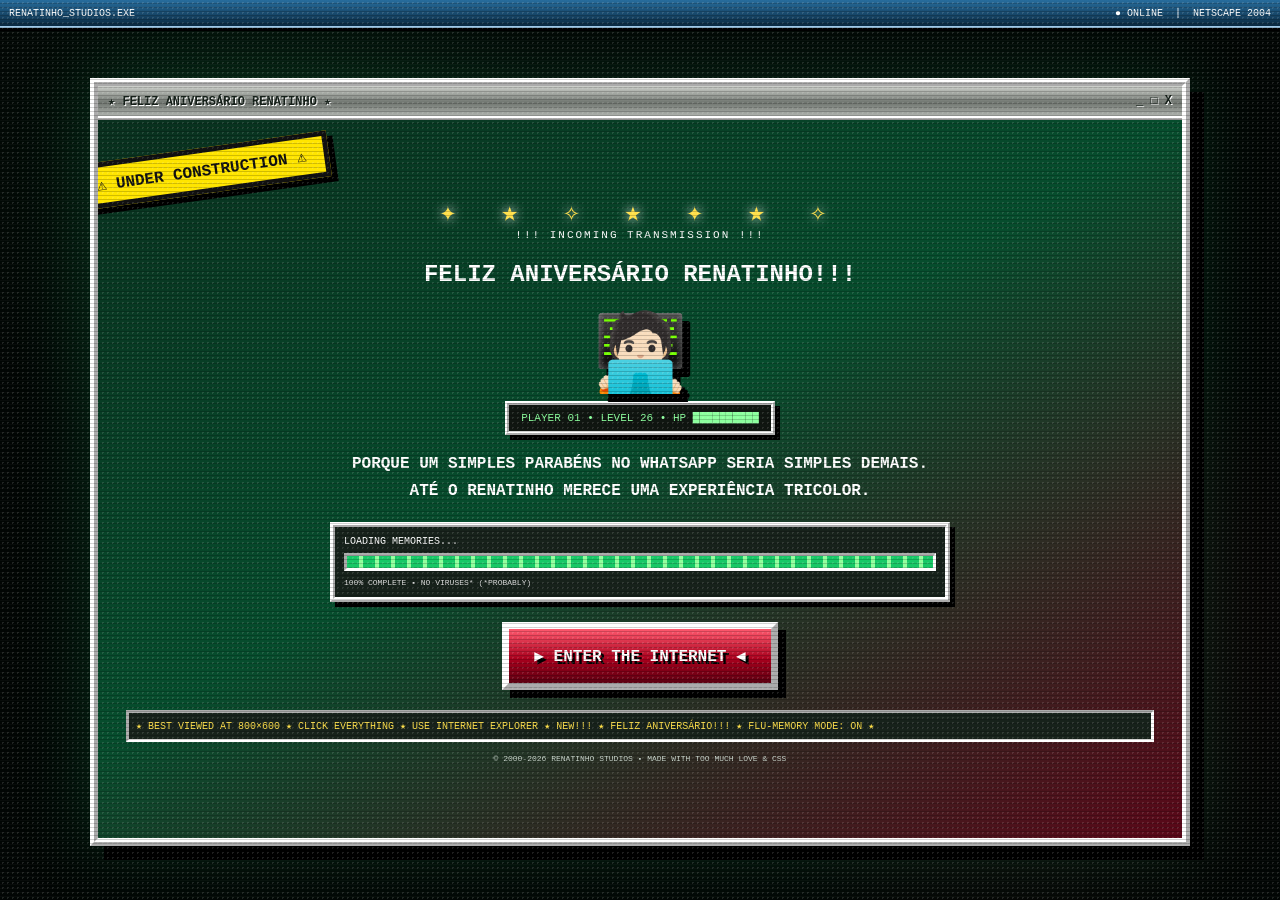
==== index.html @ a05a6ca0 "Add files via upload" ====
<!doctype html>
<html lang="pt-BR">
<head>
<meta charset="utf-8">
<meta name="viewport" content="width=device-width,initial-scale=1,viewport-fit=cover">
<meta name="theme-color" content="#061b12">
<title>★ RENATINHO BIRTHDAY INTERNET ★</title>
<link rel="stylesheet" href="style.css?v=14">

<style>
/* V10 readability + heart finale */
.card-title,.memory-card h3,.memory-card .tag,.card-label,.memory-card strong{font-family:Arial,sans-serif!important;color:#fff!important;text-shadow:2px 2px 0 #111,0 0 5px #000!important;font-weight:900!important;letter-spacing:.4px}
.memory-card .tag{background:#111!important;border:3px solid #fff!important;padding:4px 7px!important;display:inline-block}
.final-unlock{background:linear-gradient(135deg,#fff0f5,#ffd2dc,#b8ffd0)!important;position:relative;overflow:hidden}
.final-unlock:before,.final-unlock:after{content:"♥";position:absolute;font-size:42px;opacity:.28;animation:heartFloat 3s infinite ease-in-out}
.final-unlock:before{left:7%;bottom:8%}.final-unlock:after{right:9%;top:8%;animation-delay:1s}
.final-inner{background:radial-gradient(circle at 50% 30%,rgba(255,80,130,.25),transparent 30%),linear-gradient(135deg,#fff,#ffd6e1)!important}
.final-lock{font-size:68px!important;animation:heartBeat 1s infinite}
.final-inner h3{color:#8d1738;text-shadow:2px 2px #fff}
@keyframes heartBeat{50%{transform:scale(1.18);filter:drop-shadow(0 0 14px #ff4d75)}}@keyframes heartFloat{50%{transform:translateY(-20px) rotate(10deg)}}
</style>
<style>
.legacy-grid-3{grid-template-columns:repeat(3,minmax(0,1fr))!important}
.slideshow-frame{width:min(240px,90%)!important;height:170px!important;position:relative}
.slideshow-frame img{width:100%;height:100%;object-fit:cover}
.photo-caption{font-size:9px;min-height:28px;padding:4px 8px;color:#111;font-weight:bold}
.photo-controls{display:flex;justify-content:center;gap:5px;padding:7px;flex-wrap:wrap}
.capsule-stats{background:#111;color:#8dffb4;font:10px monospace;padding:10px;margin:10px 0;border:4px ridge #fff;line-height:1.7}
.capsule-content{margin-top:10px}
@media(max-width:900px){.legacy-grid-3{grid-template-columns:1fr!important}}
</style>
</head>
<body>
<div class="crt"></div>
<div class="scan-noise"></div>
<div class="cursor-spark" id="cursorSpark"></div>

<section id="intro" class="screen intro-screen">
  <div class="topbar"><span>RENATINHO_STUDIOS.EXE</span><span>● ONLINE&nbsp;&nbsp;|&nbsp;&nbsp;NETSCAPE 2004</span></div>
  <div class="intro-window">
    <div class="window-title"><span>★ FELIZ ANIVERSÁRIO RENATINHO ★</span><span>_ □ X</span></div>
    <div class="intro-content">
      <div class="construction">⚠ UNDER CONSTRUCTION ⚠</div>
      <div class="spark-row">✦ ★ ✧ ★ ✦ ★ ✧</div>
      <div class="tiny blink">!!! INCOMING TRANSMISSION !!!</div>
      <h1>FELIZ ANIVERSÁRIO <span>RENATINHO!!!</span></h1>
      <div class="hero-avatar" aria-label="Renatinho">🧑🏻‍💻</div>
      <div class="level-chip">PLAYER 01 • LEVEL 26 • HP ██████████</div>
      <p class="intro-copy">PORQUE UM SIMPLES PARABÉNS NO WHATSAPP SERIA SIMPLES DEMAIS.<br>ATÉ O RENATINHO MERECE UMA EXPERIÊNCIA TRICOLOR.</p>
      <div class="loading"><span>LOADING MEMORIES...</span><b><i></i></b><small>100% COMPLETE • NO VIRUSES* (*PROBABLY)</small></div>
      <button id="startBtn" class="start-button">▶ ENTER THE INTERNET ◀</button>
      <div class="marquee"><span>★ BEST VIEWED AT 800×600 ★ CLICK EVERYTHING ★ USE INTERNET EXPLORER ★ NEW!!! ★ FELIZ ANIVERSÁRIO!!! ★ FLU-MEMORY MODE: ON ★</span></div>
      <div class="intro-foot">© 2000-2026 RENATINHO STUDIOS • MADE WITH TOO MUCH LOVE &amp; CSS</div>
    </div>
  </div>
</section>

<section id="site" class="screen site-screen hidden">
  <div class="desktop">
    <header class="sitebar">
      <div class="brand"><b>RENATINHO</b><small>2000</small></div>
      <div class="site-title"><span class="blink">★ SPECIAL EDITION ★</span><h2>FELIZ ANIVERSÁRIO RENATINHO</h2><p>THE MOST ADVANCED BIRTHDAY WEBSITE OF 2004*</p></div>
      <div class="status-box">● ONLINE<br><b>VISITOR #000026</b></div>
    </header>

    <div class="desktop-body">
      <aside class="sidebar">
        <div class="win-box tilted-left">
          <div class="box-head">RENATINHO.EXE</div>
          <div class="profile">
            <div class="mini-avatar">🧑🏻‍💻</div>
            <b>STATUS: AWESOME</b>
            <span>LEVEL: +1 YEAR</span>
            <span>MOOD: ★★★★★</span>
          </div>
        </div>

        <div class="win-box">
          <div class="box-head">NAVIGATION</div>
          <button class="nav-btn" data-scroll="cards">★ MEMORY CARDS</button>
          <button class="nav-btn" data-scroll="playlist">♫ MUSIC ZONE</button>
          <button class="nav-btn" data-scroll="legacy">💾 OLD INTERNET ZONE</button>
          <button class="nav-btn" data-scroll="future">✉️ POSTERITY MESSAGE</button>
          <a class="nav-btn friend-link" href="create.html">✦ FRIEND CARD FACTORY</a>
        </div>

        <div class="win-box construction-box">
          <div>⚠ UNDER<br>CONSTRUCTION ⚠</div>
          <small>PLEASE EXCUSE<br>THE AWESOME</small>
        </div>

        <div class="visitor-counter">YOU ARE VISITOR<br><strong>#000013</strong><br><span>◉ ◉ ◉ ◉ ◉</span></div>
      </aside>

      <main class="main-column">
        <section class="welcome win-box">
          <div class="box-head">WELCOME_TO_RENATINHO_WORLD.HTML</div>
          <div class="welcome-inner">
            <div class="floating-emojis">💚 ✨ 🦖 ⚽ 💿 📖 ⭐</div>
            <div class="welcome-text">
              <div class="tiny">!!! SELECT YOUR MEMORY !!!</div>
              <h3>MUITOS AMIGOS.<br><span>MUITOS CARTÕES.<br>UMA FASE NOVA.</span></h3>
              <p>Cada cartão tem uma animação própria — e a quantidade de amigos é ilimitada. Clique, abra, aumente o som e deixe a internet de 2004 fazer o que a internet de 2026 já esqueceu.</p>
            </div>
            <div class="renatinho-stage">
              <div class="halo"></div>
              <div class="pixel-person" id="renatinhoAvatar" title="click me...">🧑🏻‍💻</div>
              <div class="floating-label">RENATINHO<br><b>★ 26 ★</b></div>
            </div>
          </div>
        </section>

<section id="playlist" class="playlist-section win-box">
          <div class="box-head">♫ RENATINHO_PLAYLIST.EXE</div>
          <div id="playlistContent" class="playlist-content">
            <div class="disc">💿</div>
            <div><b>THE SOUNDTRACK IS WAITING</b><p>As músicas escolhidas pelos amigos aparecem aqui depois que os cartões forem publicados.</p></div>
          </div>
        </section>

        <section id="cards" class="cards-section">
          <div class="section-head"><span>★ MEMORY CARDS ★</span><small>CLICK TO OPEN</small></div>
          <div id="cardsGrid" class="cards-grid"></div>
        </section>

        
        <section id="finalUnlock" class="final-unlock win-box">
          <div class="box-head">★ ♥ THE LOVE FILE ♥ ★</div>
          <div class="final-inner">
            <div class="final-lock">🔒</div>
            <div>
              <div class="tiny blink">ALL FRIEND FILES MUST BE OPENED</div>
              <h3>THERE IS STILL ONE FILE LEFT...</h3>
              <p id="finalStatus">MEMORY FILES: <b>0 / 0</b></p>
              <button id="finalBtn" class="final-button" disabled>🔒 ♥ LOVE FILE ♥</button>
            </div>
          </div>
        </section>
<section id="legacy" class="legacy-zone win-box retro-zone-fixed">
          <div class="box-head legacy-head">★ OLD INTERNET ZONE ★</div>
          <div class="legacy-grid legacy-grid-3">
            <div class="retro-app msn-app">
              <div class="app-title">🟢 RENATINHO'S MSN MESSENGER</div>
              <div class="msn-body"><div class="msn-avatar">🙂</div><div><b>Renatinho</b><br><span>online • birthday mode</span><p id="msnTyping">Renatinho is typing...</p></div></div>
            </div>
            <div class="retro-app photobooth">
              <div class="app-title">📸 FRIENDS PHOTO BOOTH</div>
              <div class="photo-frame slideshow-frame" id="photoFrame"><div id="photoSlideEmpty">NO PHOTOS YET<br><span>THE FRIEND CARDS WILL FILL THIS</span></div><img id="photoSlide" alt="" hidden></div>
              <div id="photoCaption" class="photo-caption">As fotos dos cartões aparecerão aqui.</div>
              <div class="photo-controls"><button id="photoPrev" class="pixel-btn">◀</button><button id="photoPlay" class="pixel-btn">▶ SLIDESHOW</button><button id="photoNext" class="pixel-btn">▶</button></div>
            </div>
            <div class="retro-app floppy">
              <div class="app-title">💾 SAVE TO FLOPPY</div><div class="floppy-disc">💾</div>
              <button id="saveFloppy" class="pixel-btn">SAVE MEMORY</button><div id="floppyStatus">READY</div>
            </div>
          </div>
        </section>
<section id="future" class="future-section win-box">
          <div class="box-head">✉️ MESSAGE TO POSTERITY.EXE</div>
          <div class="future-inner"><h3>RENATINHO, WRITE TO YOUR FUTURE SELF</h3><p>Esta aba é só dele. Um recado para o Renatinho do futuro.</p><textarea id="futureMessage" rows="8" maxlength="1200" placeholder="Querido Renatinho do futuro..."></textarea><div class="future-actions"><button id="saveFuture" class="pixel-btn">💾 SEAL MESSAGE</button><span id="futureStatus">UNSEALED</span></div></div>
        </section>
      </main>
    </div>

    <footer class="site-footer">
      <span>★ BEST VIEWED AT 800×600 ★</span><span>MADE WITH TABLES, MARQUEES &amp; LOVE</span><span>NO COOKIES • NO ADS • JUST BIRTHDAY</span>
    </footer>
  </div>
</section>

<div id="modal" class="modal hidden" aria-hidden="true">
  <div class="modal-backdrop"></div>
  <div class="card-window" id="cardWindow">
    <div class="window-title"><span id="modalFile">FRIEND_CARD.EXE</span><button id="closeCard" aria-label="Fechar">X</button></div>
    <div class="card-opening" id="cardOpening"></div>
    <div class="card-content" id="cardContent"></div>
    <div class="music-bar hidden" id="musicBar"><span class="music-eq">♫</span><span id="musicName">NOW PLAYING</span><button id="musicPause">❚❚</button></div>
  </div>
</div>

<script src="script.js?v=9"></script>
</body>
</html>
---- style.css ----
*{box-sizing:border-box}
:root{--g:#0b6b3c;--g2:#18b866;--lime:#8cff9e;--r:#b70e2d;--r2:#ff3d59;--w:#f4f1df;--dark:#10261a;--gold:#ffe04a;--silver:#cfd2cb;--pixel:"Courier New",monospace}
html,body{margin:0;width:100%;height:100%;background:#07150d;color:#fff;font-family:var(--pixel);overflow-x:hidden}
body{background:radial-gradient(circle at 20% 20%,rgba(30,255,130,.08),transparent 25%),radial-gradient(circle at 80% 70%,rgba(255,20,70,.08),transparent 28%),#020604}
button{font:inherit}.hidden{display:none!important}.screen{min-height:100vh;width:100vw}
.crt,.scan-noise{position:fixed;inset:0;pointer-events:none;z-index:9999}
.crt{background:repeating-linear-gradient(0deg,rgba(0,0,0,.18) 0 1px,transparent 1px 4px);mix-blend-mode:multiply}
.scan-noise{opacity:.12;background-image:radial-gradient(#fff 0 1px,transparent 1px);background-size:5px 5px}
.topbar{position:fixed;top:0;left:0;right:0;height:28px;background:linear-gradient(#276d9d,#0a2940);border-bottom:2px solid #9ec8e8;box-shadow:0 3px #000;display:flex;justify-content:space-between;align-items:center;padding:0 9px;font-size:10px;z-index:20}
.intro-screen{display:grid;place-items:center;padding:44px 20px 20px;background:radial-gradient(circle at 50% 42%,rgba(20,150,80,.2),transparent 35%),repeating-linear-gradient(0deg,transparent 0 3px,rgba(255,255,255,.025) 3px 4px)}
.intro-window{width:min(1100px,96vw);min-height:min(760px,calc(100vh - 70px));border:8px ridge #fff;background:linear-gradient(150deg,#092e1d 0%,#064d2d 48%,#5a0718 100%);box-shadow:14px 14px #000,0 0 70px rgba(24,184,102,.22);position:relative;overflow:hidden}
.window-title{height:34px;padding:7px 10px;background:linear-gradient(#cdd0cb,#6f756f 55%,#aeb2ad);color:#152019;border-bottom:4px ridge #fff;display:flex;align-items:center;justify-content:space-between;font-weight:bold;font-size:12px;text-shadow:1px 1px #fff}
.intro-content{min-height:calc(min(760px,100vh - 70px) - 42px);display:flex;flex-direction:column;align-items:center;justify-content:center;padding:28px;position:relative}
.construction{position:absolute;left:-25px;top:28px;background:#ffe500;color:#111;border:5px solid #111;padding:8px 18px;transform:rotate(-8deg);box-shadow:6px 6px #000;font-weight:bold;animation:shake .35s steps(2) infinite}
.spark-row{font-size:28px;color:var(--gold);letter-spacing:14px;text-shadow:0 0 12px #fff;animation:glow 1s infinite alternate}
.tiny{font-size:11px;letter-spacing:2px}.blink{animation:blink .7s steps(2) infinite}
.intro h1{font-family:var(--pixel);font-size:clamp(30px,6vw,70px);text-align:center;line-height:1.1;margin:14px 0;text-shadow:7px 7px #000,0 0 12px #fff}
.intro h1 span{display:block;color:var(--r2);-webkit-text-stroke:2px #fff;animation:bob .8s ease-in-out infinite alternate}
.hero-avatar{font-size:76px;filter:drop-shadow(8px 8px #000);animation:heroBob 1.2s ease-in-out infinite}
.level-chip{background:#101611;border:4px ridge #fff;padding:7px 12px;font-size:11px;color:var(--lime);box-shadow:5px 5px #000}
.intro-copy{text-align:center;line-height:1.7;font-weight:bold;color:#fff}
.loading{width:min(620px,90%);border:5px ridge #fff;background:#17221b;padding:9px;box-shadow:5px 5px #000;font-size:10px}
.loading b{display:block;height:18px;border:3px inset #fff;background:#222;margin:6px 0;overflow:hidden}.loading i{display:block;width:100%;height:100%;background:repeating-linear-gradient(90deg,#17c866 0 12px,#91ff9d 12px 16px);animation:loading 1.3s linear infinite}
.loading small{font-size:8px;color:#ddd}.start-button{margin:20px 0;border:7px outset #fff;background:linear-gradient(#ff596e,#a9001d 55%,#5b0010);color:#fff;padding:17px 25px;font-size:16px;font-weight:bold;box-shadow:8px 8px #000;text-shadow:3px 3px #000;cursor:pointer;animation:buttonPulse 1s infinite}.start-button:active{border-style:inset;transform:translate(4px,4px);box-shadow:4px 4px #000}
.marquee{width:100%;overflow:hidden;white-space:nowrap;background:#17221b;border:3px inset #fff;padding:7px;color:var(--gold);font-size:10px}.marquee span{display:inline-block;animation:marquee 16s linear infinite}
.intro-foot{margin-top:12px;font-size:8px;color:#c9d5cc}
.site-screen{padding:0;background:linear-gradient(180deg,#0b2b1b,#15552f 42%,#2a0b13);min-height:100vh}
.desktop{min-height:100vh;width:100vw;display:flex;flex-direction:column}
.sitebar{min-height:92px;background:linear-gradient(#126a42,#06331f);border-bottom:6px ridge #fff;display:grid;grid-template-columns:170px 1fr 170px;gap:10px;align-items:center;padding:9px 12px;box-shadow:0 7px #000;position:sticky;top:0;z-index:30}
.brand{font-size:25px;color:#fff;text-shadow:4px 4px #000}.brand small{color:var(--r2);font-size:13px}.site-title{text-align:center}.site-title span{font-size:9px;color:var(--gold)}.site-title h2{font-size:18px;margin:5px 0;color:#fff;text-shadow:3px 3px #000}.site-title p{font-size:8px;margin:0;color:#b8cfc1}.status-box{text-align:right;font-size:9px;color:var(--lime)}.status-box b{color:#fff}
.desktop-body{flex:1;display:grid;grid-template-columns:220px minmax(0,1fr);gap:12px;padding:14px;max-width:1500px;width:100%;margin:0 auto}
.sidebar{display:flex;flex-direction:column;gap:12px}.win-box{background:linear-gradient(#d7d9d3,#9da29c);border:6px ridge #fff;color:#111;box-shadow:7px 7px #000}.box-head{background:linear-gradient(#2a8d5c,#064b2c);color:#fff;border-bottom:4px ridge #fff;padding:7px 9px;font-size:9px;text-shadow:2px 2px #000}.profile{padding:11px;display:flex;flex-direction:column;gap:7px;font-size:9px}.mini-avatar{font-size:60px;text-align:center;animation:heroBob 1s infinite alternate}.nav-btn{margin:7px 8px;width:calc(100% - 16px);padding:9px;background:linear-gradient(#fff,#aeb3ad);border:4px outset #fff;color:#111;font-weight:bold;cursor:pointer;text-align:left}.nav-btn:hover{background:#d9ffdf}.construction-box{background:#ffe100;border-color:#111;padding:14px;text-align:center;font-weight:bold;transform:rotate(-2deg);animation:shake .4s steps(2) infinite}.construction-box small{display:block;margin-top:8px}.visitor-counter{background:#0a0e0b;color:var(--lime);border:4px inset #aaa;padding:10px;font-size:8px;text-align:center;box-shadow:inset 0 0 18px #000}.visitor-counter strong{font-size:18px;color:#fff}
.main-column{min-width:0;display:flex;flex-direction:column;gap:14px}.welcome-inner{min-height:280px;display:grid;grid-template-columns:1.25fr .75fr;gap:15px;padding:18px;background:linear-gradient(135deg,#dfe3dd,#a8ada6)}.floating-emojis{grid-column:1/-1;color:#0a7040;font-size:20px;letter-spacing:10px;animation:floatRow 2s ease-in-out infinite alternate}.welcome-text{padding:8px}.welcome-text h3{font-size:28px;line-height:1.15;margin:8px 0;text-shadow:3px 3px #fff}.welcome-text h3 span{color:#b20d2b}.welcome-text p{line-height:1.5;font-size:12px;max-width:650px}.renatinho-stage{position:relative;display:grid;place-items:center;min-height:210px;overflow:hidden;background:radial-gradient(circle,#8dff9d 0 2px,transparent 3px),#0b3320;background-size:25px 25px;border:6px inset #fff}.halo{position:absolute;width:180px;height:180px;border-radius:50%;background:radial-gradient(circle,rgba(255,255,255,.85),rgba(92,255,142,.3),transparent 70%);animation:halo 1.2s infinite alternate}.pixel-person{position:relative;font-size:115px;filter:drop-shadow(9px 9px #000);animation:heroDance .8s infinite alternate;z-index:2}.floating-label{position:absolute;bottom:12px;right:10px;background:#17221b;color:#fff;border:3px ridge #fff;padding:6px;font-size:9px;transform:rotate(-3deg);z-index:3}.floating-label b{color:var(--gold)}
.cards-section{background:#17221b;border:6px ridge #fff;box-shadow:7px 7px #000;padding-bottom:12px}.section-head{display:flex;justify-content:space-between;align-items:center;background:linear-gradient(#7a1026,#40040f);padding:9px 11px;border-bottom:4px ridge #fff;font-size:10px}.section-head small{color:var(--gold)}.cards-grid{display:grid;grid-template-columns:repeat(3,minmax(0,1fr));gap:14px;padding:14px}.memory-card{min-height:210px;position:relative;overflow:hidden;cursor:pointer;border:6px ridge #fff;background:linear-gradient(150deg,#0a5634,#062116 60%,#5d071a);box-shadow:7px 7px #000;transition:.18s transform,.18s filter}.memory-card:hover{transform:translateY(-7px) rotate(-1deg) scale(1.015);filter:brightness(1.18)}.memory-card:active{transform:translate(4px,4px)}.memory-card .shine{position:absolute;inset:-80% -20%;background:linear-gradient(110deg,transparent 42%,rgba(255,255,255,.28) 49%,transparent 56%);transform:translateX(-70%);animation:shine 3s infinite}.memory-card .corner{position:absolute;right:6px;top:6px;background:#ffe500;color:#111;border:3px solid #111;padding:3px 5px;font-size:7px;font-weight:bold}.memory-card .icon{font-size:70px;text-align:center;margin-top:18px;filter:drop-shadow(7px 7px #000)}.memory-card h4{text-align:center;font-size:12px;margin:8px 4px;color:#fff;text-shadow:2px 2px #000}.memory-card p{text-align:center;font-size:8px;color:#c8dfd0;padding:0 8px}.memory-card .open-label{position:absolute;bottom:8px;left:50%;transform:translateX(-50%);background:#fff;color:#111;border:4px outset #fff;padding:5px 8px;font-size:7px;font-weight:bold;white-space:nowrap}.card-stadium:hover .icon{animation:kick .45s infinite}.card-dino:hover .icon{animation:dino .35s infinite}.card-pirate:hover .icon{animation:sway .55s infinite}.card-music:hover .icon{animation:dance .3s infinite}.card-books:hover .icon{animation:page .7s infinite}.card-secret:hover .icon{animation:glitch .18s infinite}
.playlist-content{min-height:100px;padding:18px;display:flex;gap:18px;align-items:center;background:#17221b;color:#fff}.disc{font-size:55px;animation:spin 2s linear infinite}.playlist-content p{font-size:10px;color:#ccd7cf}.guestbook{padding-bottom:12px}.guestbook>p,.guest-lines{padding:0 12px;font-size:10px;line-height:2}.guestbook>p{color:#7a061c;font-weight:bold}.site-footer{margin-top:auto;min-height:38px;background:#08100b;border-top:4px ridge #fff;display:flex;justify-content:space-around;align-items:center;padding:8px;font-size:7px;color:#b6c4ba}
.modal{position:fixed;inset:0;z-index:2000;display:grid;place-items:center;padding:18px}.modal-backdrop{position:absolute;inset:0;background:rgba(0,0,0,.82);backdrop-filter:blur(3px)}.card-window{position:relative;width:min(860px,96vw);max-height:92vh;overflow:auto;background:#d9dad5;border:9px ridge #fff;color:#111;box-shadow:14px 14px #000,0 0 50px rgba(24,184,102,.35);z-index:1}.card-window .window-title button{background:#c5c8c2;border:3px outset #fff;padding:1px 8px;font-weight:bold;cursor:pointer}.card-opening{height:0;overflow:hidden;transition:.7s}.card-content{padding:22px;background:linear-gradient(135deg,#e9ebe7,#a9aea7);min-height:330px}.card-content .card-hero{display:grid;grid-template-columns:170px 1fr;gap:20px;align-items:center}.card-content .big-icon{font-size:120px;text-align:center;filter:drop-shadow(9px 9px #000)}.card-content h3{font-size:24px;margin:0 0 6px;text-shadow:3px 3px #fff}.card-content .from{font-size:10px;color:#6b071a}.card-content .msg{font-size:13px;line-height:1.7;background:#fffdf2;border:5px ridge #fff;padding:15px;box-shadow:6px 6px #000;margin-top:16px}.music-bar{display:flex;align-items:center;gap:9px;padding:8px 10px;background:#0b100c;color:#fff;border-top:5px ridge #fff;font-size:8px}.music-eq{color:var(--lime);font-size:18px;animation:equalize .4s infinite alternate}.music-bar button{margin-left:auto;padding:4px 8px;background:#ddd;border:3px outset #fff;cursor:pointer}.card-window.opening .card-content{animation:cardReveal .75s both}.card-window.anim-stadium .big-icon{animation:kick .55s 2}.card-window.anim-dino .big-icon{animation:dino .35s 4}.card-window.anim-pirate .big-icon{animation:sway .55s 4}.card-window.anim-music .big-icon{animation:dance .3s 8}.card-window.anim-books .big-icon{animation:page .7s 4}.card-window.anim-secret .big-icon{animation:glitch .18s 12}
@keyframes blink{50%{opacity:.25}}@keyframes glow{to{filter:brightness(1.8);transform:scale(1.03)}}@keyframes bob{to{transform:translateY(-5px)}}@keyframes heroBob{to{transform:translateY(-10px) rotate(2deg)}}@keyframes heroDance{to{transform:translateY(-12px) rotate(4deg) scale(1.04)}}@keyframes halo{to{transform:scale(1.12);opacity:.65}}@keyframes loading{to{transform:translateX(10px)}}@keyframes buttonPulse{50%{filter:brightness(1.25)}}@keyframes marquee{to{transform:translateX(-100%)}}@keyframes shake{0%,100%{transform:rotate(-2deg) translate(0)}50%{transform:rotate(-4deg) translate(3px,-2px)}}@keyframes floatRow{to{transform:translateY(-8px)}}@keyframes shine{0%,40%{transform:translateX(-80%)}70%,100%{transform:translateX(80%)}}@keyframes kick{0%,100%{transform:rotate(-7deg) translate(0)}50%{transform:rotate(9deg) translate(12px,-8px)}}@keyframes dino{0%,100%{transform:translateY(0) rotate(0)}50%{transform:translateY(-15px) rotate(-8deg)}}@keyframes sway{50%{transform:rotate(12deg) translateY(-7px)}}@keyframes dance{50%{transform:scale(1.16) rotate(8deg)}}@keyframes page{50%{transform:rotateY(45deg) scale(1.08)}}@keyframes glitch{0%,100%{transform:translate(0)}25%{transform:translate(-4px,2px)}50%{transform:translate(4px,-2px)}}@keyframes spin{to{transform:rotate(360deg)}}@keyframes cardReveal{from{opacity:0;transform:translateY(30px) scale(.92)}to{opacity:1;transform:none}}@keyframes equalize{to{transform:scale(1.3)}}
@media(max-width:900px){.sitebar{grid-template-columns:90px 1fr 90px}.brand{font-size:16px}.site-title h2{font-size:12px}.desktop-body{grid-template-columns:1fr}.sidebar{display:grid;grid-template-columns:repeat(3,1fr)}.cards-grid{grid-template-columns:repeat(2,minmax(0,1fr))}.welcome-inner{grid-template-columns:1fr}.renatinho-stage{min-height:190px}}
@media(max-width:600px){.intro-content{padding:20px 12px}.construction{font-size:8px}.spark-row{font-size:18px;letter-spacing:5px}.intro h1{font-size:29px}.hero-avatar{font-size:58px}.sitebar{grid-template-columns:1fr;position:relative;text-align:center}.brand,.status-box{text-align:center}.desktop-body{padding:8px}.sidebar{display:flex}.cards-grid{grid-template-columns:1fr}.card-content .card-hero{grid-template-columns:1fr}.card-content .big-icon{font-size:80px}.welcome-text h3{font-size:22px}.site-footer{flex-direction:column;gap:5px}}

/* V9 — brighter Y2K layer */
:root{--cream:#f7f5e8;--mint:#b8ffd0}
.site-screen{background:radial-gradient(circle at 15% 20%,rgba(80,255,150,.16),transparent 25%),radial-gradient(circle at 85% 70%,rgba(255,70,100,.12),transparent 28%),linear-gradient(180deg,#0d3a24,#1a6b3d 46%,#3b111d)}
.welcome-inner{background:linear-gradient(135deg,#f5f6ed,#c7d6c8)}
.cards-section{background:#1b2b21}
.playlist-section .playlist-content{background:linear-gradient(135deg,#162c20,#0d1912)}
.memory-card{background:linear-gradient(150deg,#16824d,#0c4e30 58%,#8b1930)}
.memory-card p{color:#e1f8e8}
.sidebar .win-box{background:linear-gradient(#eef1e9,#bfcbbf)}
.guestbook{background:linear-gradient(#f1f2eb,#bdc8be)}
.site-footer{background:#102118}

/* V9 final card + playlist + friend factory */
.friend-link{text-decoration:none;display:block;color:#111}
.final-unlock{background:linear-gradient(135deg,#fff6a7,#d7e8d8);border-color:#fff;box-shadow:8px 8px #000}
.final-inner{min-height:145px;padding:18px;display:flex;align-items:center;gap:22px;background:radial-gradient(circle at 20% 50%,rgba(255,230,0,.3),transparent 28%),linear-gradient(135deg,#eff9ee,#c6d9c8)}
.final-lock{font-size:64px;filter:drop-shadow(5px 5px #000);animation:lockPulse 1.1s infinite alternate}
.final-inner h3{margin:5px 0;font-size:20px;text-shadow:2px 2px #fff}.final-inner p{font-size:10px}
.final-button{border:6px outset #fff;background:#777;color:#ddd;padding:12px 16px;font-weight:bold;box-shadow:5px 5px #000;cursor:not-allowed}
.final-button.ready{background:linear-gradient(#ffea62,#b79a00);color:#111;cursor:pointer;animation:buttonPulse .8s infinite}
.playlist-content{display:grid;grid-template-columns:80px 1fr auto;gap:15px;align-items:center}
.playlist-disc{font-size:54px;animation:spin 2s linear infinite}.playlist-info{color:#fff}.playlist-info b{font-size:13px}.playlist-info p{font-size:9px;color:#ccebd5}
.playlist-controls{display:flex;gap:5px}.playlist-controls button{background:linear-gradient(#fff,#aab2aa);border:4px outset #fff;padding:8px;color:#111;font-weight:bold;cursor:pointer}
.final-card{background:linear-gradient(145deg,#f7f0a6,#b8ffd0,#ffb8c5)!important}.final-card-hero{display:grid;grid-template-columns:190px 1fr;gap:20px;align-items:center}.final-orbit{font-size:130px;text-align:center;color:#fff;text-shadow:0 0 12px #fff,7px 7px #111;animation:heroDance .7s infinite alternate}.final-signature{margin-top:18px;text-align:center;background:#111;color:#b8ffd0;border:5px ridge #fff;padding:14px;font-size:9px;line-height:1.8}.final-signature b{color:#ffe04a;font-size:13px}
@keyframes lockPulse{to{transform:scale(1.12) rotate(-5deg);filter:drop-shadow(5px 5px #000) brightness(1.2)}}
@media(max-width:700px){.playlist-content{grid-template-columns:60px 1fr}.playlist-controls{grid-column:1/-1}.final-card-hero{grid-template-columns:1fr}.final-orbit{font-size:80px}}

/* V12 final retro modules */
.legacy-zone,
.legacy-grid{display:grid;grid-template-columns:1fr 1fr;gap:12px;padding:14px}
.retro-app{background:#d8ded6;color:#111;border:6px ridge #fff;box-shadow:6px 6px #000;min-height:175px}
.app-title{background:linear-gradient(90deg,#073b25,#1e9c58);color:#fff;font-weight:bold;padding:6px;text-shadow:2px 2px #000}
.msn-body,.winamp-body{padding:14px}.msn-body{display:flex;gap:12px}.msn-avatar{font-size:50px}.msn-body span{font-size:9px;color:#17673c}.msn-body p{font-size:9px;background:#fff;padding:7px;border:3px inset #fff}.eq{letter-spacing:4px;color:#f33;font-size:22px;margin-bottom:10px}.player-controls{margin-top:14px}.player-controls button,.pixel-btn{background:linear-gradient(#fff,#bfc7bf);color:#111;border:4px outset #fff;padding:7px;font-weight:900;cursor:pointer;box-shadow:3px 3px #111}.photo-frame{margin:14px auto;width:145px;height:100px;border:7px ridge #fff;background:#222;color:#8dffb4;display:grid;place-items:center;text-align:center;font:11px "Courier New";overflow:hidden}.photo-frame img{width:100%;height:100%;object-fit:cover}.photobooth{text-align:center}.floppy{text-align:center}.floppy-disc{font-size:70px;margin:15px}.floppy #floppyStatus{font:9px "Courier New";margin:10px}.future-inner{background:linear-gradient(135deg,#ffe0e8,#fff,#c9ffd9);color:#111}.future-inner h3{color:#8d1738}.future-inner textarea{width:100%;box-sizing:border-box}.future-actions{display:flex;align-items:center;gap:12px;margin-top:8px}.future-actions span{font:10px "Courier New";background:#111;color:#8dffb4;padding:7px}.hidden{display:none!important}
@media(max-width:800px){.legacy-grid{grid-template-columns:1fr}}

/* V13 FINAL MODULES */
.legacy-zone,
.legacy-grid{display:grid;grid-template-columns:1fr 1fr;gap:12px;padding:14px}.retro-app{background:#d8ded6;color:#111;border:6px ridge #fff;box-shadow:6px 6px #000;min-height:175px}.app-title{background:linear-gradient(90deg,#073b25,#1e9c58);color:#fff;font-weight:bold;padding:6px;text-shadow:2px 2px #000}.msn-body,.winamp-body{padding:14px}.msn-body{display:flex;gap:12px}.msn-avatar{font-size:50px}.msn-body span{font-size:9px;color:#17673c}.msn-body p{font-size:9px;background:#fff;padding:7px;border:3px inset #fff}.eq{letter-spacing:4px;color:#f33;font-size:22px;margin-bottom:10px}.player-controls{margin-top:14px}.player-controls button,.pixel-btn{background:linear-gradient(#fff,#bfc7bf);color:#111;border:4px outset #fff;padding:7px;font-weight:900;cursor:pointer;box-shadow:3px 3px #111}.photo-frame{margin:14px auto;width:145px;height:100px;border:7px ridge #fff;background:#222;color:#8dffb4;display:grid;place-items:center;text-align:center;font:11px "Courier New";overflow:hidden}.photo-frame img{width:100%;height:100%;object-fit:cover}.photobooth{text-align:center}.floppy{text-align:center}.floppy-disc{font-size:70px;margin:15px}.floppy #floppyStatus{font:9px "Courier New";margin:10px}.guestbook-v13{padding:15px}.guest-intro{text-align:center;color:#fff;font-weight:900;text-shadow:2px 2px #111}.future-inner{padding:15px;background:linear-gradient(135deg,#ffe0e8,#fff,#c9ffd9);color:#111}.future-inner h3{color:#8d1738}.future-inner textarea{width:100%;box-sizing:border-box}.future-actions{display:flex;align-items:center;gap:12px;margin-top:8px}.future-actions span{font:10px "Courier New";background:#111;color:#8dffb4;padding:7px}.hidden{display:none!important}.secret-toast{position:fixed;left:50%;top:15%;transform:translateX(-50%);z-index:10000;background:#111;color:#8dffb4;border:6px ridge #fff;box-shadow:8px 8px #000;padding:18px;font:12px "Courier New";text-align:center;animation:toastIn .25s ease-out}.future-sealed{filter:saturate(.8)}
@keyframes toastIn{from{transform:translateX(-50%) scale(.7);opacity:0}to{transform:translateX(-50%) scale(1);opacity:1}}
@media(max-width:800px){.legacy-grid{grid-template-columns:1fr}}

/* V14 cleanup */
.guest-note{font-size:9px;background:#111;color:#8dffb4;border:3px ridge #fff;padding:7px;line-height:1.5}.playlist-section{margin-bottom:22px}.legacy-grid-3{grid-template-columns:repeat(2,minmax(0,1fr))!important}.legacy-zone .winamp-app{display:none!important}@keyframes guestIn{from{transform:translateY(-8px);opacity:0}to{transform:none;opacity:1}}
@media(max-width:900px){.legacy-grid-3{grid-template-columns:1fr!important}}
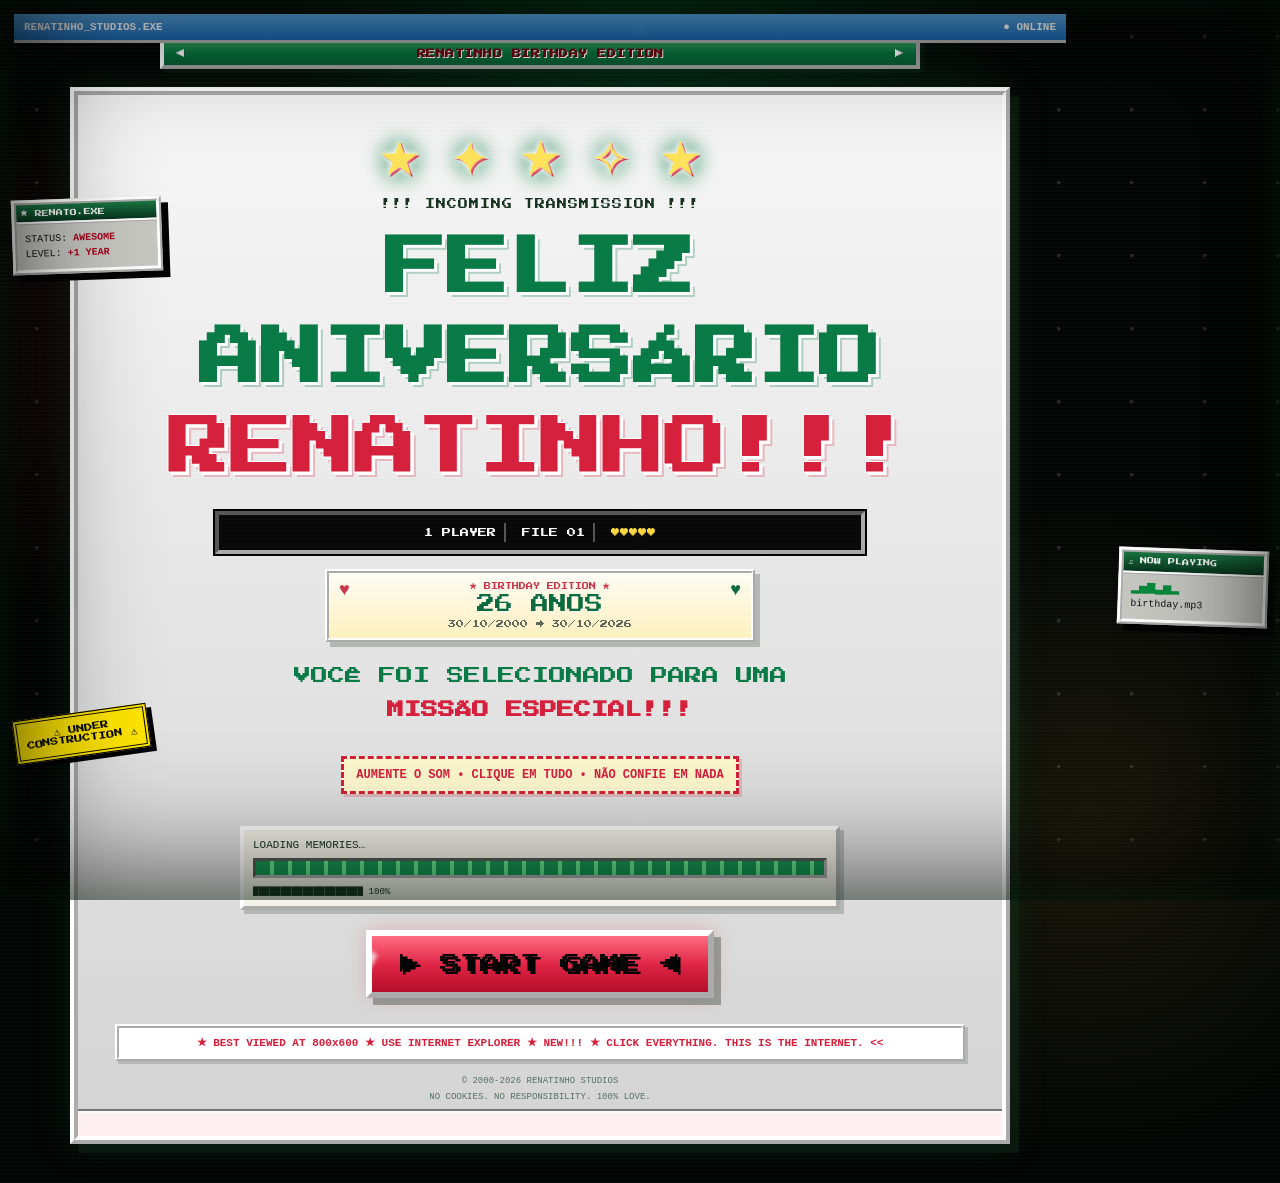
==== commit 1b08be1c: "Add files via upload" ====
--- a/index.html
+++ b/index.html
@@ -1,183 +1,185 @@
 <!doctype html>
 <html lang="pt-BR">
 <head>
-<meta charset="utf-8">
-<meta name="viewport" content="width=device-width,initial-scale=1,viewport-fit=cover">
-<meta name="theme-color" content="#061b12">
-<title>★ RENATINHO BIRTHDAY INTERNET ★</title>
-<link rel="stylesheet" href="style.css?v=14">
-
+  <meta charset="utf-8">
+  <meta name="viewport" content="width=device-width,initial-scale=1,viewport-fit=cover">
+  <meta name="theme-color" content="#063b24">
+  <title>★ FELIZ ANIVERSÁRIO RENATINHO ★</title>
+  <link rel="preconnect" href="https://fonts.googleapis.com">
+  <link rel="preconnect" href="https://fonts.gstatic.com" crossorigin>
+  <link href="https://fonts.googleapis.com/css2?family=Press+Start+2P&display=swap" rel="stylesheet">
+  <link rel="stylesheet" href="style.css">
 <style>
-/* V10 readability + heart finale */
-.card-title,.memory-card h3,.memory-card .tag,.card-label,.memory-card strong{font-family:Arial,sans-serif!important;color:#fff!important;text-shadow:2px 2px 0 #111,0 0 5px #000!important;font-weight:900!important;letter-spacing:.4px}
-.memory-card .tag{background:#111!important;border:3px solid #fff!important;padding:4px 7px!important;display:inline-block}
-.final-unlock{background:linear-gradient(135deg,#fff0f5,#ffd2dc,#b8ffd0)!important;position:relative;overflow:hidden}
-.final-unlock:before,.final-unlock:after{content:"♥";position:absolute;font-size:42px;opacity:.28;animation:heartFloat 3s infinite ease-in-out}
-.final-unlock:before{left:7%;bottom:8%}.final-unlock:after{right:9%;top:8%;animation-delay:1s}
-.final-inner{background:radial-gradient(circle at 50% 30%,rgba(255,80,130,.25),transparent 30%),linear-gradient(135deg,#fff,#ffd6e1)!important}
-.final-lock{font-size:68px!important;animation:heartBeat 1s infinite}
-.final-inner h3{color:#8d1738;text-shadow:2px 2px #fff}
-@keyframes heartBeat{50%{transform:scale(1.18);filter:drop-shadow(0 0 14px #ff4d75)}}@keyframes heartFloat{50%{transform:translateY(-20px) rotate(10deg)}}
-</style>
-<style>
-.legacy-grid-3{grid-template-columns:repeat(3,minmax(0,1fr))!important}
-.slideshow-frame{width:min(240px,90%)!important;height:170px!important;position:relative}
-.slideshow-frame img{width:100%;height:100%;object-fit:cover}
-.photo-caption{font-size:9px;min-height:28px;padding:4px 8px;color:#111;font-weight:bold}
-.photo-controls{display:flex;justify-content:center;gap:5px;padding:7px;flex-wrap:wrap}
-.capsule-stats{background:#111;color:#8dffb4;font:10px monospace;padding:10px;margin:10px 0;border:4px ridge #fff;line-height:1.7}
-.capsule-content{margin-top:10px}
-@media(max-width:900px){.legacy-grid-3{grid-template-columns:1fr!important}}
+/* V6 — CARD OPENING MUSIC / ONE-CLICK AUDIO */
+.card-open-audio{
+  position:fixed;left:50%;bottom:22px;transform:translateX(-50%);
+  z-index:10001;display:none;align-items:center;gap:8px;
+  padding:7px 10px;background:#080b09;color:#fff;
+  border:5px ridge #fff;box-shadow:5px 5px #000,0 0 20px rgba(0,255,102,.3);
+  font:7px var(--pixel);text-shadow:1px 1px #000;
+}
+.card-open-audio.show{display:flex}
+.card-open-audio .music-dot{width:8px;height:8px;background:#00ff66;border-radius:50%;box-shadow:0 0 10px #00ff66;animation:musicPulse .7s infinite alternate}
+.card-open-audio button{padding:5px 8px!important;font:7px var(--pixel)!important}
+@keyframes musicPulse{to{transform:scale(1.5);opacity:.45}}
 </style>
 </head>
 <body>
-<div class="crt"></div>
-<div class="scan-noise"></div>
-<div class="cursor-spark" id="cursorSpark"></div>
+  <div class="crt" aria-hidden="true"></div>
+  <div class="stars" aria-hidden="true"></div>
+  <div class="sparkle-layer" id="sparkleLayer" aria-hidden="true"></div>
+  <div class="emoji-sky" id="emojiSky" aria-hidden="true"></div>
 
-<section id="intro" class="screen intro-screen">
-  <div class="topbar"><span>RENATINHO_STUDIOS.EXE</span><span>● ONLINE&nbsp;&nbsp;|&nbsp;&nbsp;NETSCAPE 2004</span></div>
-  <div class="intro-window">
-    <div class="window-title"><span>★ FELIZ ANIVERSÁRIO RENATINHO ★</span><span>_ □ X</span></div>
-    <div class="intro-content">
-      <div class="construction">⚠ UNDER CONSTRUCTION ⚠</div>
-      <div class="spark-row">✦ ★ ✧ ★ ✦ ★ ✧</div>
-      <div class="tiny blink">!!! INCOMING TRANSMISSION !!!</div>
-      <h1>FELIZ ANIVERSÁRIO <span>RENATINHO!!!</span></h1>
-      <div class="hero-avatar" aria-label="Renatinho">🧑🏻‍💻</div>
-      <div class="level-chip">PLAYER 01 • LEVEL 26 • HP ██████████</div>
-      <p class="intro-copy">PORQUE UM SIMPLES PARABÉNS NO WHATSAPP SERIA SIMPLES DEMAIS.<br>ATÉ O RENATINHO MERECE UMA EXPERIÊNCIA TRICOLOR.</p>
-      <div class="loading"><span>LOADING MEMORIES...</span><b><i></i></b><small>100% COMPLETE • NO VIRUSES* (*PROBABLY)</small></div>
-      <button id="startBtn" class="start-button">▶ ENTER THE INTERNET ◀</button>
-      <div class="marquee"><span>★ BEST VIEWED AT 800×600 ★ CLICK EVERYTHING ★ USE INTERNET EXPLORER ★ NEW!!! ★ FELIZ ANIVERSÁRIO!!! ★ FLU-MEMORY MODE: ON ★</span></div>
-      <div class="intro-foot">© 2000-2026 RENATINHO STUDIOS • MADE WITH TOO MUCH LOVE &amp; CSS</div>
+  <main class="page">
+    <section class="intro" id="intro" aria-labelledby="introTitle">
+      <div class="window-tag"><span>RENATINHO_STUDIOS.EXE</span><span>● ONLINE</span></div>
+      <div class="game-chrome" aria-hidden="true"><span>◀</span><b>RENATINHO BIRTHDAY EDITION</b><span>▶</span></div>
+      <div class="intro-inner">
+        <div class="sparkle">★ ✦ ★ ✧ ★</div>
+        <p class="tiny">!!! INCOMING TRANSMISSION !!!</p>
+        <h1 id="introTitle"><span>FELIZ ANIVERSÁRIO</span><strong>RENATINHO!!!</strong></h1>
+        <div class="save-slot"><span>1 PLAYER</span><span>FILE 01</span><span>♥♥♥♥♥</span></div>
+        <div class="birthday-badge" aria-label="26 anos em 30 de outubro de 2026">
+          <span>★ BIRTHDAY EDITION ★</span><b>26 ANOS</b><small>30/10/2000 → 30/10/2026</small>
+        </div>
+        <p class="quest">VOCÊ FOI SELECIONADO PARA UMA<br><b>MISSÃO ESPECIAL!!!</b></p>
+        <p class="warning">AUMENTE O SOM • CLIQUE EM TUDO • NÃO CONFIE EM NADA</p>
+
+        <div class="loading-box" aria-label="Loading memories 100 percent">
+          <div>LOADING MEMORIES…</div>
+          <div class="loading-bar"><span></span></div>
+          <small>████████████████████ 100%</small>
+        </div>
+
+        <button id="enterBtn" class="start-btn" type="button">
+          <span>▶</span> START GAME <span>◀</span>
+        </button>
+
+        <div class="intro-marquee">
+          <span>★ BEST VIEWED AT 800x600 ★ USE INTERNET EXPLORER ★ NEW!!! ★ CLICK EVERYTHING. THIS IS THE INTERNET. &lt;&lt;</span>
+        </div>
+        <p class="copyright">© 2000-2026 RENATINHO STUDIOS<br>NO COOKIES. NO RESPONSIBILITY. 100% LOVE.</p>
+      </div>
+    </section>
+
+    <section class="wall hidden" id="wall" aria-labelledby="mainTitle">
+      <div class="game-banner"><span>PLAYER 1</span><b>RENATINHO</b><span>★ BIRTHDAY QUEST ★</span><span>PRESS START</span></div>
+      <header class="site-header">
+        <div class="logo">RENATINHO<br><span>2000</span></div>
+        <div class="title-block">
+          <div class="blink tiny">★ !!! SPECIAL EDITION !!! ★</div>
+          <h2 id="mainTitle">★ FELIZ ANIVERSÁRIO <em>RENATINHO!!!</em> ★</h2>
+          <p>UMA EXPERIÊNCIA INTERATIVA DE ALTA TECNOLOGIA DE 2004.</p>
+          <div class="age-mini">♥ 26 ANOS • 30/10/2026 • NASCIDO EM 30/10/2000 ♥</div>
+        </div>
+        <div class="visitor">YOU ARE VISITOR<br><b>#000013</b></div>
+      </header>
+
+      <div class="world-map-label"><span>SELECT YOUR MEMORIES</span><b>★ WORLD MAP ★</b><span>▲ ▼ MOVE • A ENTER • B BACK</span></div>
+      <div class="pixel-ground" aria-hidden="true"><span></span><span></span><span></span><span></span><span></span><span></span><span></span><span></span></div>
+
+      <div class="console-hud" aria-label="Status do jogo">
+        <div class="hud-main"><span>PLAYER: <b>RENATINHO</b></span>
+        <span>LEVEL: <b>BIRTHDAY</b></span>
+        <span>LIVES: <b>♥ ♥ ♥ ♥ ♥</b></span>
+        <span>SCORE: <b id="score">000000</b></span>
+        <span>MEMORIES: <b id="progress">0/6</b></span></div>
+        <div class="hud-items"><span>🪙 <b id="coins">00</b></span><span>★ <b id="starsCollected">00</b></span><span>FILE <b>01</b></span></div>
+      </div>
+
+      <div class="retro-controls" aria-hidden="true"><span class="dpad">▲<i>◀</i><b>●</b><i>▶</i>▼</span><span class="control-help">A = ENTER &nbsp; B = BACK &nbsp; START = BEGIN</span><span class="ab">A<br><small>B</small></span></div>
+
+
+      <div class="notice">
+        <span class="new">NEW!!!</span>
+        <span>CLIQUE EM UMA FASE PARA DESBLOQUEAR UMA MEMÓRIA.</span>
+        <span class="blink">PRESS ENTER</span>
+      </div>
+
+      
+      
+      <div class="visitor-bar" aria-hidden="true">
+        <span>☻ YOU ARE VISITOR</span>
+        <strong id="visitorNumber">0001337</strong>
+        <span>★ TO THE COOLEST BIRTHDAY SITE ON THE INTERNET ★</span>
+        <span>♣ SIGN MY GUESTBOOK</span>
+      </div>
+<button id="openMakerBtn" type="button">🛠 CARD MAKER</button>
+      </div>
+
+<section class="playlist-box" aria-label="Playlist de aniversário">
+        <div class="playlist-head">
+          <div><span class="playlist-icon">♫</span><b>RENATINHO'S BIRTHDAY PLAYLIST</b><small>★ MÚSICAS DOS AMIGOS ★</small></div>
+          <span class="playlist-date">30/10/2026</span>
+        </div>
+        <div class="playlist-body">
+          <div class="playlist-window">
+            <div class="playlist-screen"><span id="nowPlaying">♪ SELECIONE UMA MÚSICA</span><small id="nowPlayingFriend">A playlist está esperando os amigos.</small></div>
+            <div class="playlist-controls"><button id="playlistPlay" type="button" aria-label="Reproduzir música">▶</button><button id="playlistPause" type="button" aria-label="Pausar música">Ⅱ</button><button id="playlistStop" type="button" aria-label="Parar música">■</button><div class="playlist-progress"><span id="playlistProgress"></span></div></div>
+          </div>
+          <div class="playlist-list" id="playlistList"><div class="playlist-empty">♪ NENHUMA MÚSICA ADICIONADA AINDA.<br><small>Os amigos podem colocar seus arquivos depois.</small></div></div>
+        </div>
+        <audio id="audioPlayer" preload="metadata"></audio>
+      </section>
+
+      <div class="world-progress" aria-hidden="true"><span id="worldProgressFill"></span></div>
+      <section class="cards-grid" id="cardsGrid" aria-label="Cartões de aniversário"></section>
+
+      <div class="level-clear hidden" id="levelClear">★ CONGRATULATIONS ★<small>ALL WORLDS CLEARED • 100% COMPLETE</small></div>
+
+      <div class="all-unlocked hidden" id="allUnlocked">
+        ★ ★ ★ ALL MEMORIES UNLOCKED ★ ★ ★
+        <small>VOCÊ DESCOBRIU O ARQUIVO SECRETO.</small>
+      </div>
+
+      <button class="final-card hidden" id="finalCard" type="button">
+        <span class="final-star">★</span>
+        <span class="final-title">SECRET FINAL FILE</span>
+        <span class="final-subtitle">[ ACCESS GRANTED ]</span>
+      </button>
+
+      <footer class="site-footer">
+        <div>BEST VIEWED AT 800x600 • MADE WITH ✦ GLITTER ✦ MS PAINT ✦ HTML</div>
+        <div>CLICK EVERYTHING. THIS IS THE INTERNET. &lt;&lt; <span class="blink">ONLINE!!!</span></div>
+      
+        <div class="public-secret-notice">
+          ★ FRIEND CARDS ARE CLASSIFIED ★ &nbsp;•&nbsp; SURPRISE MODE: ON &nbsp;•&nbsp;
+          <span>DO NOT SPOIL RENATINHO!!!</span>
+        </div>
+</footer>
+    </section>
+  </main>
+<div class="world-start hidden" id="worldStart" aria-hidden="true"><div class="world-start-card"><small id="worldStartSmall">WORLD 01</small><strong id="worldStartTitle">READY?</strong><span>PRESS A</span></div></div>
+
+  <div class="modal hidden" id="modal" aria-hidden="true">
+    <div class="modal-backdrop"></div>
+    <div class="modal-box" id="modalBox" role="dialog" aria-modal="true" aria-labelledby="modalTitle">
+      <button class="close" id="closeBtn" type="button" aria-label="Fechar">X</button>
+      <div class="modal-topbar"><span>● ● ●</span><b id="modalFile">MEMORY.EXE</b><span>_ □ X</span></div>
+      <div id="animation"></div>
+      <div class="message" id="message"></div>
     </div>
   </div>
-</section>
 
-<section id="site" class="screen site-screen hidden">
-  <div class="desktop">
-    <header class="sitebar">
-      <div class="brand"><b>RENATINHO</b><small>2000</small></div>
-      <div class="site-title"><span class="blink">★ SPECIAL EDITION ★</span><h2>FELIZ ANIVERSÁRIO RENATINHO</h2><p>THE MOST ADVANCED BIRTHDAY WEBSITE OF 2004*</p></div>
-      <div class="status-box">● ONLINE<br><b>VISITOR #000026</b></div>
-    </header>
+  <script src="script.js"></script>
 
-    <div class="desktop-body">
-      <aside class="sidebar">
-        <div class="win-box tilted-left">
-          <div class="box-head">RENATINHO.EXE</div>
-          <div class="profile">
-            <div class="mini-avatar">🧑🏻‍💻</div>
-            <b>STATUS: AWESOME</b>
-            <span>LEVEL: +1 YEAR</span>
-            <span>MOOD: ★★★★★</span>
-          </div>
-        </div>
-
-        <div class="win-box">
-          <div class="box-head">NAVIGATION</div>
-          <button class="nav-btn" data-scroll="cards">★ MEMORY CARDS</button>
-          <button class="nav-btn" data-scroll="playlist">♫ MUSIC ZONE</button>
-          <button class="nav-btn" data-scroll="legacy">💾 OLD INTERNET ZONE</button>
-          <button class="nav-btn" data-scroll="future">✉️ POSTERITY MESSAGE</button>
-          <a class="nav-btn friend-link" href="create.html">✦ FRIEND CARD FACTORY</a>
-        </div>
-
-        <div class="win-box construction-box">
-          <div>⚠ UNDER<br>CONSTRUCTION ⚠</div>
-          <small>PLEASE EXCUSE<br>THE AWESOME</small>
-        </div>
-
-        <div class="visitor-counter">YOU ARE VISITOR<br><strong>#000013</strong><br><span>◉ ◉ ◉ ◉ ◉</span></div>
-      </aside>
-
-      <main class="main-column">
-        <section class="welcome win-box">
-          <div class="box-head">WELCOME_TO_RENATINHO_WORLD.HTML</div>
-          <div class="welcome-inner">
-            <div class="floating-emojis">💚 ✨ 🦖 ⚽ 💿 📖 ⭐</div>
-            <div class="welcome-text">
-              <div class="tiny">!!! SELECT YOUR MEMORY !!!</div>
-              <h3>MUITOS AMIGOS.<br><span>MUITOS CARTÕES.<br>UMA FASE NOVA.</span></h3>
-              <p>Cada cartão tem uma animação própria — e a quantidade de amigos é ilimitada. Clique, abra, aumente o som e deixe a internet de 2004 fazer o que a internet de 2026 já esqueceu.</p>
-            </div>
-            <div class="renatinho-stage">
-              <div class="halo"></div>
-              <div class="pixel-person" id="renatinhoAvatar" title="click me...">🧑🏻‍💻</div>
-              <div class="floating-label">RENATINHO<br><b>★ 26 ★</b></div>
-            </div>
-          </div>
-        </section>
-
-<section id="playlist" class="playlist-section win-box">
-          <div class="box-head">♫ RENATINHO_PLAYLIST.EXE</div>
-          <div id="playlistContent" class="playlist-content">
-            <div class="disc">💿</div>
-            <div><b>THE SOUNDTRACK IS WAITING</b><p>As músicas escolhidas pelos amigos aparecem aqui depois que os cartões forem publicados.</p></div>
-          </div>
-        </section>
-
-        <section id="cards" class="cards-section">
-          <div class="section-head"><span>★ MEMORY CARDS ★</span><small>CLICK TO OPEN</small></div>
-          <div id="cardsGrid" class="cards-grid"></div>
-        </section>
-
-        
-        <section id="finalUnlock" class="final-unlock win-box">
-          <div class="box-head">★ ♥ THE LOVE FILE ♥ ★</div>
-          <div class="final-inner">
-            <div class="final-lock">🔒</div>
-            <div>
-              <div class="tiny blink">ALL FRIEND FILES MUST BE OPENED</div>
-              <h3>THERE IS STILL ONE FILE LEFT...</h3>
-              <p id="finalStatus">MEMORY FILES: <b>0 / 0</b></p>
-              <button id="finalBtn" class="final-button" disabled>🔒 ♥ LOVE FILE ♥</button>
-            </div>
-          </div>
-        </section>
-<section id="legacy" class="legacy-zone win-box retro-zone-fixed">
-          <div class="box-head legacy-head">★ OLD INTERNET ZONE ★</div>
-          <div class="legacy-grid legacy-grid-3">
-            <div class="retro-app msn-app">
-              <div class="app-title">🟢 RENATINHO'S MSN MESSENGER</div>
-              <div class="msn-body"><div class="msn-avatar">🙂</div><div><b>Renatinho</b><br><span>online • birthday mode</span><p id="msnTyping">Renatinho is typing...</p></div></div>
-            </div>
-            <div class="retro-app photobooth">
-              <div class="app-title">📸 FRIENDS PHOTO BOOTH</div>
-              <div class="photo-frame slideshow-frame" id="photoFrame"><div id="photoSlideEmpty">NO PHOTOS YET<br><span>THE FRIEND CARDS WILL FILL THIS</span></div><img id="photoSlide" alt="" hidden></div>
-              <div id="photoCaption" class="photo-caption">As fotos dos cartões aparecerão aqui.</div>
-              <div class="photo-controls"><button id="photoPrev" class="pixel-btn">◀</button><button id="photoPlay" class="pixel-btn">▶ SLIDESHOW</button><button id="photoNext" class="pixel-btn">▶</button></div>
-            </div>
-            <div class="retro-app floppy">
-              <div class="app-title">💾 SAVE TO FLOPPY</div><div class="floppy-disc">💾</div>
-              <button id="saveFloppy" class="pixel-btn">SAVE MEMORY</button><div id="floppyStatus">READY</div>
-            </div>
-          </div>
-        </section>
-<section id="future" class="future-section win-box">
-          <div class="box-head">✉️ MESSAGE TO POSTERITY.EXE</div>
-          <div class="future-inner"><h3>RENATINHO, WRITE TO YOUR FUTURE SELF</h3><p>Esta aba é só dele. Um recado para o Renatinho do futuro.</p><textarea id="futureMessage" rows="8" maxlength="1200" placeholder="Querido Renatinho do futuro..."></textarea><div class="future-actions"><button id="saveFuture" class="pixel-btn">💾 SEAL MESSAGE</button><span id="futureStatus">UNSEALED</span></div></div>
-        </section>
-      </main>
+    <div class="desktop-widgets" id="desktopWidgets" aria-hidden="true">
+      <div class="desktop-window mini-win win-a">
+        <div class="mini-title">★ RENATO.EXE</div>
+        <div class="mini-body">STATUS: <b>AWESOME</b><br>LEVEL: <b>+1 YEAR</b></div>
+      </div>
+      <div class="desktop-window mini-win win-b">
+        <div class="mini-title">♫ NOW PLAYING</div>
+        <div class="mini-body"><span class="eq">▂▅▇▃▆▂</span><br>birthday.mp3</div>
+      </div>
+      <div class="construction-badge">⚠ UNDER<br>CONSTRUCTION ⚠</div>
     </div>
 
-    <footer class="site-footer">
-      <span>★ BEST VIEWED AT 800×600 ★</span><span>MADE WITH TABLES, MARQUEES &amp; LOVE</span><span>NO COOKIES • NO ADS • JUST BIRTHDAY</span>
-    </footer>
-  </div>
-</section>
 
-<div id="modal" class="modal hidden" aria-hidden="true">
-  <div class="modal-backdrop"></div>
-  <div class="card-window" id="cardWindow">
-    <div class="window-title"><span id="modalFile">FRIEND_CARD.EXE</span><button id="closeCard" aria-label="Fechar">X</button></div>
-    <div class="card-opening" id="cardOpening"></div>
-    <div class="card-content" id="cardContent"></div>
-    <div class="music-bar hidden" id="musicBar"><span class="music-eq">♫</span><span id="musicName">NOW PLAYING</span><button id="musicPause">❚❚</button></div>
-  </div>
+<div class="card-open-audio" id="cardOpenAudio" aria-live="polite">
+  <span class="music-dot"></span><span id="cardMusicLabel">♫ NOW PLAYING</span>
+  <button type="button" id="cardMusicToggle">❚❚</button>
 </div>
 
-<script src="script.js?v=9"></script>
 </body>
-</html>+</html>
--- a/style.css
+++ b/style.css
@@ -1,84 +1,1175 @@
 *{box-sizing:border-box}
-:root{--g:#0b6b3c;--g2:#18b866;--lime:#8cff9e;--r:#b70e2d;--r2:#ff3d59;--w:#f4f1df;--dark:#10261a;--gold:#ffe04a;--silver:#cfd2cb;--pixel:"Courier New",monospace}
-html,body{margin:0;width:100%;height:100%;background:#07150d;color:#fff;font-family:var(--pixel);overflow-x:hidden}
-body{background:radial-gradient(circle at 20% 20%,rgba(30,255,130,.08),transparent 25%),radial-gradient(circle at 80% 70%,rgba(255,20,70,.08),transparent 28%),#020604}
-button{font:inherit}.hidden{display:none!important}.screen{min-height:100vh;width:100vw}
-.crt,.scan-noise{position:fixed;inset:0;pointer-events:none;z-index:9999}
-.crt{background:repeating-linear-gradient(0deg,rgba(0,0,0,.18) 0 1px,transparent 1px 4px);mix-blend-mode:multiply}
-.scan-noise{opacity:.12;background-image:radial-gradient(#fff 0 1px,transparent 1px);background-size:5px 5px}
-.topbar{position:fixed;top:0;left:0;right:0;height:28px;background:linear-gradient(#276d9d,#0a2940);border-bottom:2px solid #9ec8e8;box-shadow:0 3px #000;display:flex;justify-content:space-between;align-items:center;padding:0 9px;font-size:10px;z-index:20}
-.intro-screen{display:grid;place-items:center;padding:44px 20px 20px;background:radial-gradient(circle at 50% 42%,rgba(20,150,80,.2),transparent 35%),repeating-linear-gradient(0deg,transparent 0 3px,rgba(255,255,255,.025) 3px 4px)}
-.intro-window{width:min(1100px,96vw);min-height:min(760px,calc(100vh - 70px));border:8px ridge #fff;background:linear-gradient(150deg,#092e1d 0%,#064d2d 48%,#5a0718 100%);box-shadow:14px 14px #000,0 0 70px rgba(24,184,102,.22);position:relative;overflow:hidden}
-.window-title{height:34px;padding:7px 10px;background:linear-gradient(#cdd0cb,#6f756f 55%,#aeb2ad);color:#152019;border-bottom:4px ridge #fff;display:flex;align-items:center;justify-content:space-between;font-weight:bold;font-size:12px;text-shadow:1px 1px #fff}
-.intro-content{min-height:calc(min(760px,100vh - 70px) - 42px);display:flex;flex-direction:column;align-items:center;justify-content:center;padding:28px;position:relative}
-.construction{position:absolute;left:-25px;top:28px;background:#ffe500;color:#111;border:5px solid #111;padding:8px 18px;transform:rotate(-8deg);box-shadow:6px 6px #000;font-weight:bold;animation:shake .35s steps(2) infinite}
-.spark-row{font-size:28px;color:var(--gold);letter-spacing:14px;text-shadow:0 0 12px #fff;animation:glow 1s infinite alternate}
-.tiny{font-size:11px;letter-spacing:2px}.blink{animation:blink .7s steps(2) infinite}
-.intro h1{font-family:var(--pixel);font-size:clamp(30px,6vw,70px);text-align:center;line-height:1.1;margin:14px 0;text-shadow:7px 7px #000,0 0 12px #fff}
-.intro h1 span{display:block;color:var(--r2);-webkit-text-stroke:2px #fff;animation:bob .8s ease-in-out infinite alternate}
-.hero-avatar{font-size:76px;filter:drop-shadow(8px 8px #000);animation:heroBob 1.2s ease-in-out infinite}
-.level-chip{background:#101611;border:4px ridge #fff;padding:7px 12px;font-size:11px;color:var(--lime);box-shadow:5px 5px #000}
-.intro-copy{text-align:center;line-height:1.7;font-weight:bold;color:#fff}
-.loading{width:min(620px,90%);border:5px ridge #fff;background:#17221b;padding:9px;box-shadow:5px 5px #000;font-size:10px}
-.loading b{display:block;height:18px;border:3px inset #fff;background:#222;margin:6px 0;overflow:hidden}.loading i{display:block;width:100%;height:100%;background:repeating-linear-gradient(90deg,#17c866 0 12px,#91ff9d 12px 16px);animation:loading 1.3s linear infinite}
-.loading small{font-size:8px;color:#ddd}.start-button{margin:20px 0;border:7px outset #fff;background:linear-gradient(#ff596e,#a9001d 55%,#5b0010);color:#fff;padding:17px 25px;font-size:16px;font-weight:bold;box-shadow:8px 8px #000;text-shadow:3px 3px #000;cursor:pointer;animation:buttonPulse 1s infinite}.start-button:active{border-style:inset;transform:translate(4px,4px);box-shadow:4px 4px #000}
-.marquee{width:100%;overflow:hidden;white-space:nowrap;background:#17221b;border:3px inset #fff;padding:7px;color:var(--gold);font-size:10px}.marquee span{display:inline-block;animation:marquee 16s linear infinite}
-.intro-foot{margin-top:12px;font-size:8px;color:#c9d5cc}
-.site-screen{padding:0;background:linear-gradient(180deg,#0b2b1b,#15552f 42%,#2a0b13);min-height:100vh}
-.desktop{min-height:100vh;width:100vw;display:flex;flex-direction:column}
-.sitebar{min-height:92px;background:linear-gradient(#126a42,#06331f);border-bottom:6px ridge #fff;display:grid;grid-template-columns:170px 1fr 170px;gap:10px;align-items:center;padding:9px 12px;box-shadow:0 7px #000;position:sticky;top:0;z-index:30}
-.brand{font-size:25px;color:#fff;text-shadow:4px 4px #000}.brand small{color:var(--r2);font-size:13px}.site-title{text-align:center}.site-title span{font-size:9px;color:var(--gold)}.site-title h2{font-size:18px;margin:5px 0;color:#fff;text-shadow:3px 3px #000}.site-title p{font-size:8px;margin:0;color:#b8cfc1}.status-box{text-align:right;font-size:9px;color:var(--lime)}.status-box b{color:#fff}
-.desktop-body{flex:1;display:grid;grid-template-columns:220px minmax(0,1fr);gap:12px;padding:14px;max-width:1500px;width:100%;margin:0 auto}
-.sidebar{display:flex;flex-direction:column;gap:12px}.win-box{background:linear-gradient(#d7d9d3,#9da29c);border:6px ridge #fff;color:#111;box-shadow:7px 7px #000}.box-head{background:linear-gradient(#2a8d5c,#064b2c);color:#fff;border-bottom:4px ridge #fff;padding:7px 9px;font-size:9px;text-shadow:2px 2px #000}.profile{padding:11px;display:flex;flex-direction:column;gap:7px;font-size:9px}.mini-avatar{font-size:60px;text-align:center;animation:heroBob 1s infinite alternate}.nav-btn{margin:7px 8px;width:calc(100% - 16px);padding:9px;background:linear-gradient(#fff,#aeb3ad);border:4px outset #fff;color:#111;font-weight:bold;cursor:pointer;text-align:left}.nav-btn:hover{background:#d9ffdf}.construction-box{background:#ffe100;border-color:#111;padding:14px;text-align:center;font-weight:bold;transform:rotate(-2deg);animation:shake .4s steps(2) infinite}.construction-box small{display:block;margin-top:8px}.visitor-counter{background:#0a0e0b;color:var(--lime);border:4px inset #aaa;padding:10px;font-size:8px;text-align:center;box-shadow:inset 0 0 18px #000}.visitor-counter strong{font-size:18px;color:#fff}
-.main-column{min-width:0;display:flex;flex-direction:column;gap:14px}.welcome-inner{min-height:280px;display:grid;grid-template-columns:1.25fr .75fr;gap:15px;padding:18px;background:linear-gradient(135deg,#dfe3dd,#a8ada6)}.floating-emojis{grid-column:1/-1;color:#0a7040;font-size:20px;letter-spacing:10px;animation:floatRow 2s ease-in-out infinite alternate}.welcome-text{padding:8px}.welcome-text h3{font-size:28px;line-height:1.15;margin:8px 0;text-shadow:3px 3px #fff}.welcome-text h3 span{color:#b20d2b}.welcome-text p{line-height:1.5;font-size:12px;max-width:650px}.renatinho-stage{position:relative;display:grid;place-items:center;min-height:210px;overflow:hidden;background:radial-gradient(circle,#8dff9d 0 2px,transparent 3px),#0b3320;background-size:25px 25px;border:6px inset #fff}.halo{position:absolute;width:180px;height:180px;border-radius:50%;background:radial-gradient(circle,rgba(255,255,255,.85),rgba(92,255,142,.3),transparent 70%);animation:halo 1.2s infinite alternate}.pixel-person{position:relative;font-size:115px;filter:drop-shadow(9px 9px #000);animation:heroDance .8s infinite alternate;z-index:2}.floating-label{position:absolute;bottom:12px;right:10px;background:#17221b;color:#fff;border:3px ridge #fff;padding:6px;font-size:9px;transform:rotate(-3deg);z-index:3}.floating-label b{color:var(--gold)}
-.cards-section{background:#17221b;border:6px ridge #fff;box-shadow:7px 7px #000;padding-bottom:12px}.section-head{display:flex;justify-content:space-between;align-items:center;background:linear-gradient(#7a1026,#40040f);padding:9px 11px;border-bottom:4px ridge #fff;font-size:10px}.section-head small{color:var(--gold)}.cards-grid{display:grid;grid-template-columns:repeat(3,minmax(0,1fr));gap:14px;padding:14px}.memory-card{min-height:210px;position:relative;overflow:hidden;cursor:pointer;border:6px ridge #fff;background:linear-gradient(150deg,#0a5634,#062116 60%,#5d071a);box-shadow:7px 7px #000;transition:.18s transform,.18s filter}.memory-card:hover{transform:translateY(-7px) rotate(-1deg) scale(1.015);filter:brightness(1.18)}.memory-card:active{transform:translate(4px,4px)}.memory-card .shine{position:absolute;inset:-80% -20%;background:linear-gradient(110deg,transparent 42%,rgba(255,255,255,.28) 49%,transparent 56%);transform:translateX(-70%);animation:shine 3s infinite}.memory-card .corner{position:absolute;right:6px;top:6px;background:#ffe500;color:#111;border:3px solid #111;padding:3px 5px;font-size:7px;font-weight:bold}.memory-card .icon{font-size:70px;text-align:center;margin-top:18px;filter:drop-shadow(7px 7px #000)}.memory-card h4{text-align:center;font-size:12px;margin:8px 4px;color:#fff;text-shadow:2px 2px #000}.memory-card p{text-align:center;font-size:8px;color:#c8dfd0;padding:0 8px}.memory-card .open-label{position:absolute;bottom:8px;left:50%;transform:translateX(-50%);background:#fff;color:#111;border:4px outset #fff;padding:5px 8px;font-size:7px;font-weight:bold;white-space:nowrap}.card-stadium:hover .icon{animation:kick .45s infinite}.card-dino:hover .icon{animation:dino .35s infinite}.card-pirate:hover .icon{animation:sway .55s infinite}.card-music:hover .icon{animation:dance .3s infinite}.card-books:hover .icon{animation:page .7s infinite}.card-secret:hover .icon{animation:glitch .18s infinite}
-.playlist-content{min-height:100px;padding:18px;display:flex;gap:18px;align-items:center;background:#17221b;color:#fff}.disc{font-size:55px;animation:spin 2s linear infinite}.playlist-content p{font-size:10px;color:#ccd7cf}.guestbook{padding-bottom:12px}.guestbook>p,.guest-lines{padding:0 12px;font-size:10px;line-height:2}.guestbook>p{color:#7a061c;font-weight:bold}.site-footer{margin-top:auto;min-height:38px;background:#08100b;border-top:4px ridge #fff;display:flex;justify-content:space-around;align-items:center;padding:8px;font-size:7px;color:#b6c4ba}
-.modal{position:fixed;inset:0;z-index:2000;display:grid;place-items:center;padding:18px}.modal-backdrop{position:absolute;inset:0;background:rgba(0,0,0,.82);backdrop-filter:blur(3px)}.card-window{position:relative;width:min(860px,96vw);max-height:92vh;overflow:auto;background:#d9dad5;border:9px ridge #fff;color:#111;box-shadow:14px 14px #000,0 0 50px rgba(24,184,102,.35);z-index:1}.card-window .window-title button{background:#c5c8c2;border:3px outset #fff;padding:1px 8px;font-weight:bold;cursor:pointer}.card-opening{height:0;overflow:hidden;transition:.7s}.card-content{padding:22px;background:linear-gradient(135deg,#e9ebe7,#a9aea7);min-height:330px}.card-content .card-hero{display:grid;grid-template-columns:170px 1fr;gap:20px;align-items:center}.card-content .big-icon{font-size:120px;text-align:center;filter:drop-shadow(9px 9px #000)}.card-content h3{font-size:24px;margin:0 0 6px;text-shadow:3px 3px #fff}.card-content .from{font-size:10px;color:#6b071a}.card-content .msg{font-size:13px;line-height:1.7;background:#fffdf2;border:5px ridge #fff;padding:15px;box-shadow:6px 6px #000;margin-top:16px}.music-bar{display:flex;align-items:center;gap:9px;padding:8px 10px;background:#0b100c;color:#fff;border-top:5px ridge #fff;font-size:8px}.music-eq{color:var(--lime);font-size:18px;animation:equalize .4s infinite alternate}.music-bar button{margin-left:auto;padding:4px 8px;background:#ddd;border:3px outset #fff;cursor:pointer}.card-window.opening .card-content{animation:cardReveal .75s both}.card-window.anim-stadium .big-icon{animation:kick .55s 2}.card-window.anim-dino .big-icon{animation:dino .35s 4}.card-window.anim-pirate .big-icon{animation:sway .55s 4}.card-window.anim-music .big-icon{animation:dance .3s 8}.card-window.anim-books .big-icon{animation:page .7s 4}.card-window.anim-secret .big-icon{animation:glitch .18s 12}
-@keyframes blink{50%{opacity:.25}}@keyframes glow{to{filter:brightness(1.8);transform:scale(1.03)}}@keyframes bob{to{transform:translateY(-5px)}}@keyframes heroBob{to{transform:translateY(-10px) rotate(2deg)}}@keyframes heroDance{to{transform:translateY(-12px) rotate(4deg) scale(1.04)}}@keyframes halo{to{transform:scale(1.12);opacity:.65}}@keyframes loading{to{transform:translateX(10px)}}@keyframes buttonPulse{50%{filter:brightness(1.25)}}@keyframes marquee{to{transform:translateX(-100%)}}@keyframes shake{0%,100%{transform:rotate(-2deg) translate(0)}50%{transform:rotate(-4deg) translate(3px,-2px)}}@keyframes floatRow{to{transform:translateY(-8px)}}@keyframes shine{0%,40%{transform:translateX(-80%)}70%,100%{transform:translateX(80%)}}@keyframes kick{0%,100%{transform:rotate(-7deg) translate(0)}50%{transform:rotate(9deg) translate(12px,-8px)}}@keyframes dino{0%,100%{transform:translateY(0) rotate(0)}50%{transform:translateY(-15px) rotate(-8deg)}}@keyframes sway{50%{transform:rotate(12deg) translateY(-7px)}}@keyframes dance{50%{transform:scale(1.16) rotate(8deg)}}@keyframes page{50%{transform:rotateY(45deg) scale(1.08)}}@keyframes glitch{0%,100%{transform:translate(0)}25%{transform:translate(-4px,2px)}50%{transform:translate(4px,-2px)}}@keyframes spin{to{transform:rotate(360deg)}}@keyframes cardReveal{from{opacity:0;transform:translateY(30px) scale(.92)}to{opacity:1;transform:none}}@keyframes equalize{to{transform:scale(1.3)}}
-@media(max-width:900px){.sitebar{grid-template-columns:90px 1fr 90px}.brand{font-size:16px}.site-title h2{font-size:12px}.desktop-body{grid-template-columns:1fr}.sidebar{display:grid;grid-template-columns:repeat(3,1fr)}.cards-grid{grid-template-columns:repeat(2,minmax(0,1fr))}.welcome-inner{grid-template-columns:1fr}.renatinho-stage{min-height:190px}}
-@media(max-width:600px){.intro-content{padding:20px 12px}.construction{font-size:8px}.spark-row{font-size:18px;letter-spacing:5px}.intro h1{font-size:29px}.hero-avatar{font-size:58px}.sitebar{grid-template-columns:1fr;position:relative;text-align:center}.brand,.status-box{text-align:center}.desktop-body{padding:8px}.sidebar{display:flex}.cards-grid{grid-template-columns:1fr}.card-content .card-hero{grid-template-columns:1fr}.card-content .big-icon{font-size:80px}.welcome-text h3{font-size:22px}.site-footer{flex-direction:column;gap:5px}}
-
-/* V9 — brighter Y2K layer */
-:root{--cream:#f7f5e8;--mint:#b8ffd0}
-.site-screen{background:radial-gradient(circle at 15% 20%,rgba(80,255,150,.16),transparent 25%),radial-gradient(circle at 85% 70%,rgba(255,70,100,.12),transparent 28%),linear-gradient(180deg,#0d3a24,#1a6b3d 46%,#3b111d)}
-.welcome-inner{background:linear-gradient(135deg,#f5f6ed,#c7d6c8)}
-.cards-section{background:#1b2b21}
-.playlist-section .playlist-content{background:linear-gradient(135deg,#162c20,#0d1912)}
-.memory-card{background:linear-gradient(150deg,#16824d,#0c4e30 58%,#8b1930)}
-.memory-card p{color:#e1f8e8}
-.sidebar .win-box{background:linear-gradient(#eef1e9,#bfcbbf)}
-.guestbook{background:linear-gradient(#f1f2eb,#bdc8be)}
-.site-footer{background:#102118}
-
-/* V9 final card + playlist + friend factory */
-.friend-link{text-decoration:none;display:block;color:#111}
-.final-unlock{background:linear-gradient(135deg,#fff6a7,#d7e8d8);border-color:#fff;box-shadow:8px 8px #000}
-.final-inner{min-height:145px;padding:18px;display:flex;align-items:center;gap:22px;background:radial-gradient(circle at 20% 50%,rgba(255,230,0,.3),transparent 28%),linear-gradient(135deg,#eff9ee,#c6d9c8)}
-.final-lock{font-size:64px;filter:drop-shadow(5px 5px #000);animation:lockPulse 1.1s infinite alternate}
-.final-inner h3{margin:5px 0;font-size:20px;text-shadow:2px 2px #fff}.final-inner p{font-size:10px}
-.final-button{border:6px outset #fff;background:#777;color:#ddd;padding:12px 16px;font-weight:bold;box-shadow:5px 5px #000;cursor:not-allowed}
-.final-button.ready{background:linear-gradient(#ffea62,#b79a00);color:#111;cursor:pointer;animation:buttonPulse .8s infinite}
-.playlist-content{display:grid;grid-template-columns:80px 1fr auto;gap:15px;align-items:center}
-.playlist-disc{font-size:54px;animation:spin 2s linear infinite}.playlist-info{color:#fff}.playlist-info b{font-size:13px}.playlist-info p{font-size:9px;color:#ccebd5}
-.playlist-controls{display:flex;gap:5px}.playlist-controls button{background:linear-gradient(#fff,#aab2aa);border:4px outset #fff;padding:8px;color:#111;font-weight:bold;cursor:pointer}
-.final-card{background:linear-gradient(145deg,#f7f0a6,#b8ffd0,#ffb8c5)!important}.final-card-hero{display:grid;grid-template-columns:190px 1fr;gap:20px;align-items:center}.final-orbit{font-size:130px;text-align:center;color:#fff;text-shadow:0 0 12px #fff,7px 7px #111;animation:heroDance .7s infinite alternate}.final-signature{margin-top:18px;text-align:center;background:#111;color:#b8ffd0;border:5px ridge #fff;padding:14px;font-size:9px;line-height:1.8}.final-signature b{color:#ffe04a;font-size:13px}
-@keyframes lockPulse{to{transform:scale(1.12) rotate(-5deg);filter:drop-shadow(5px 5px #000) brightness(1.2)}}
-@media(max-width:700px){.playlist-content{grid-template-columns:60px 1fr}.playlist-controls{grid-column:1/-1}.final-card-hero{grid-template-columns:1fr}.final-orbit{font-size:80px}}
-
-/* V12 final retro modules */
-.legacy-zone,
-.legacy-grid{display:grid;grid-template-columns:1fr 1fr;gap:12px;padding:14px}
-.retro-app{background:#d8ded6;color:#111;border:6px ridge #fff;box-shadow:6px 6px #000;min-height:175px}
-.app-title{background:linear-gradient(90deg,#073b25,#1e9c58);color:#fff;font-weight:bold;padding:6px;text-shadow:2px 2px #000}
-.msn-body,.winamp-body{padding:14px}.msn-body{display:flex;gap:12px}.msn-avatar{font-size:50px}.msn-body span{font-size:9px;color:#17673c}.msn-body p{font-size:9px;background:#fff;padding:7px;border:3px inset #fff}.eq{letter-spacing:4px;color:#f33;font-size:22px;margin-bottom:10px}.player-controls{margin-top:14px}.player-controls button,.pixel-btn{background:linear-gradient(#fff,#bfc7bf);color:#111;border:4px outset #fff;padding:7px;font-weight:900;cursor:pointer;box-shadow:3px 3px #111}.photo-frame{margin:14px auto;width:145px;height:100px;border:7px ridge #fff;background:#222;color:#8dffb4;display:grid;place-items:center;text-align:center;font:11px "Courier New";overflow:hidden}.photo-frame img{width:100%;height:100%;object-fit:cover}.photobooth{text-align:center}.floppy{text-align:center}.floppy-disc{font-size:70px;margin:15px}.floppy #floppyStatus{font:9px "Courier New";margin:10px}.future-inner{background:linear-gradient(135deg,#ffe0e8,#fff,#c9ffd9);color:#111}.future-inner h3{color:#8d1738}.future-inner textarea{width:100%;box-sizing:border-box}.future-actions{display:flex;align-items:center;gap:12px;margin-top:8px}.future-actions span{font:10px "Courier New";background:#111;color:#8dffb4;padding:7px}.hidden{display:none!important}
-@media(max-width:800px){.legacy-grid{grid-template-columns:1fr}}
-
-/* V13 FINAL MODULES */
-.legacy-zone,
-.legacy-grid{display:grid;grid-template-columns:1fr 1fr;gap:12px;padding:14px}.retro-app{background:#d8ded6;color:#111;border:6px ridge #fff;box-shadow:6px 6px #000;min-height:175px}.app-title{background:linear-gradient(90deg,#073b25,#1e9c58);color:#fff;font-weight:bold;padding:6px;text-shadow:2px 2px #000}.msn-body,.winamp-body{padding:14px}.msn-body{display:flex;gap:12px}.msn-avatar{font-size:50px}.msn-body span{font-size:9px;color:#17673c}.msn-body p{font-size:9px;background:#fff;padding:7px;border:3px inset #fff}.eq{letter-spacing:4px;color:#f33;font-size:22px;margin-bottom:10px}.player-controls{margin-top:14px}.player-controls button,.pixel-btn{background:linear-gradient(#fff,#bfc7bf);color:#111;border:4px outset #fff;padding:7px;font-weight:900;cursor:pointer;box-shadow:3px 3px #111}.photo-frame{margin:14px auto;width:145px;height:100px;border:7px ridge #fff;background:#222;color:#8dffb4;display:grid;place-items:center;text-align:center;font:11px "Courier New";overflow:hidden}.photo-frame img{width:100%;height:100%;object-fit:cover}.photobooth{text-align:center}.floppy{text-align:center}.floppy-disc{font-size:70px;margin:15px}.floppy #floppyStatus{font:9px "Courier New";margin:10px}.guestbook-v13{padding:15px}.guest-intro{text-align:center;color:#fff;font-weight:900;text-shadow:2px 2px #111}.future-inner{padding:15px;background:linear-gradient(135deg,#ffe0e8,#fff,#c9ffd9);color:#111}.future-inner h3{color:#8d1738}.future-inner textarea{width:100%;box-sizing:border-box}.future-actions{display:flex;align-items:center;gap:12px;margin-top:8px}.future-actions span{font:10px "Courier New";background:#111;color:#8dffb4;padding:7px}.hidden{display:none!important}.secret-toast{position:fixed;left:50%;top:15%;transform:translateX(-50%);z-index:10000;background:#111;color:#8dffb4;border:6px ridge #fff;box-shadow:8px 8px #000;padding:18px;font:12px "Courier New";text-align:center;animation:toastIn .25s ease-out}.future-sealed{filter:saturate(.8)}
-@keyframes toastIn{from{transform:translateX(-50%) scale(.7);opacity:0}to{transform:translateX(-50%) scale(1);opacity:1}}
-@media(max-width:800px){.legacy-grid{grid-template-columns:1fr}}
-
-/* V14 cleanup */
-.guest-note{font-size:9px;background:#111;color:#8dffb4;border:3px ridge #fff;padding:7px;line-height:1.5}.playlist-section{margin-bottom:22px}.legacy-grid-3{grid-template-columns:repeat(2,minmax(0,1fr))!important}.legacy-zone .winamp-app{display:none!important}@keyframes guestIn{from{transform:translateY(-8px);opacity:0}to{transform:none;opacity:1}}
-@media(max-width:900px){.legacy-grid-3{grid-template-columns:1fr!important}}
+:root{
+  --green:#075b35;--green2:#169653;--lime:#73ff8b;--red:#c91f38;--red2:#f04458;
+  --white:#fffdf4;--black:#172018;--gold:#ffd83d;--panel:#d9d9d2;
+  --pixel:"Press Start 2P","Courier New",monospace;
+}
+html{margin:0;min-height:100%;background:#02170d}
+body{
+  margin:0;min-height:100%;color:var(--white);font-family:"Courier New",Courier,monospace;
+  background:
+    radial-gradient(circle at 15% 20%,rgba(115,255,139,.11) 0 2px,transparent 3px),
+    radial-gradient(circle at 75% 65%,rgba(255,216,61,.09) 0 1px,transparent 2px),
+    repeating-linear-gradient(0deg,rgba(255,255,255,.018) 0 1px,transparent 1px 4px),
+    linear-gradient(135deg,#123a27 0%,#075b35 45%,#5b1822 100%);
+  background-size:110px 110px,170px 170px,auto,auto;
+  overflow-x:hidden;
+}
+button{font:inherit}
+.hidden{display:none!important}
+.crt{position:fixed;inset:0;z-index:100;pointer-events:none;background:repeating-linear-gradient(0deg,rgba(0,0,0,.16) 0 1px,transparent 1px 4px);mix-blend-mode:multiply;opacity:.28}
+.stars,.stars:before,.stars:after{position:fixed;inset:0;pointer-events:none;content:"";z-index:0}
+.stars{background-image:radial-gradient(#fff 0 1px,transparent 1px);background-size:73px 73px;opacity:.17}
+.stars:before{background-image:radial-gradient(var(--gold) 0 1px,transparent 1px);background-size:127px 127px;background-position:31px 17px;opacity:.28}
+.sparkle-layer{position:fixed;inset:0;pointer-events:none;z-index:80}
+.spark{position:absolute;font-weight:900;color:white;text-shadow:0 0 8px var(--gold);animation:sparkOut .7s ease-out forwards}
+.page{position:relative;z-index:1;min-height:100vh;padding:18px}
+.intro,.wall{max-width:1120px;margin:0 auto}
+.intro{min-height:calc(100vh - 36px);display:grid;place-items:center;padding:25px 10px}
+.intro-inner{
+  width:min(920px,100%);text-align:center;padding:35px 25px 22px;
+  border:8px ridge #eee;background:linear-gradient(180deg,#12663d,#084225 60%,#681b29);
+  box-shadow:10px 10px 0 #18231b,0 0 35px rgba(115,255,139,.22);position:relative
+}
+.window-tag{position:absolute;left:0;right:0;top:0;background:#26312a;color:#fff;padding:7px 10px;text-align:left;font-size:11px;border-bottom:3px solid var(--green2)}
+.window-tag > span:first-child{float:left}.window-tag > span:last-child{float:right;color:var(--lime)}
+.sparkle{font-size:clamp(22px,5vw,48px);color:var(--gold);text-shadow:0 0 8px #fff;animation:twinkle 1s infinite alternate}
+.tiny{font-family:var(--pixel);font-size:10px;letter-spacing:1px}
+.intro h1{margin:16px 0 13px;font-family:var(--pixel),monospace;font-size:clamp(25px,6vw,62px);line-height:1.45;text-shadow:5px 5px 0 #000,0 0 12px var(--red2)}
+.intro h1 span{display:block;color:#fff}
+.intro h1 strong{display:block;color:var(--red2);-webkit-text-stroke:1px #fff;animation:blinkGlow .85s steps(2,end) infinite}
+.quest{font-family:var(--pixel);font-size:clamp(12px,2vw,17px);line-height:2;color:var(--gold)}
+.quest b{color:var(--lime)}
+.warning{display:inline-block;border:3px dashed var(--gold);padding:9px 12px;color:#fff;background:#253029;font-weight:900;font-size:12px}
+.loading-box{margin:20px auto;width:min(600px,100%);font-size:11px;text-align:left;border:4px outset #eee;background:#3a433e;padding:9px;color:#fff}
+.loading-bar{height:20px;border:3px inset #fff;background:#27312b;margin:7px 0;overflow:hidden}
+.loading-bar span{display:block;width:100%;height:100%;background:repeating-linear-gradient(90deg,var(--green2) 0 14px,var(--lime) 14px 17px);box-shadow:0 0 9px var(--lime)}
+.start-btn{
+  border:6px outset #fff;background:linear-gradient(#ff4a5f,#9b0018 55%,#5c000d);color:#fff;
+  padding:18px 28px;font-family:var(--pixel);font-size:clamp(13px,2vw,20px);cursor:pointer;
+  box-shadow:8px 8px 0 #18231b,0 0 20px rgba(255,51,72,.4);text-shadow:3px 3px #000;animation:pulse 1.2s infinite
+}
+.start-btn:active{border-style:inset;transform:translate(4px,4px);box-shadow:4px 4px 0 #000}
+.start-btn:hover{filter:brightness(1.25);transform:scale(1.03)}
+.intro-marquee{margin:26px auto 12px;max-width:850px;overflow:hidden;white-space:nowrap;border:3px ridge #fff;background:#253029;color:var(--lime);padding:8px;font-weight:900;font-size:11px}
+.intro-marquee span{display:inline-block;animation:marquee 16s linear infinite}
+.copyright{font-size:9px;line-height:1.8;color:#aaa}
+.wall{padding:12px 4px 55px}
+.site-header{
+  display:grid;grid-template-columns:120px 1fr 120px;gap:14px;align-items:center;
+  border:7px ridge #fff;background:linear-gradient(90deg,#173c2a,#0b6d3e 48%,#8b2435);
+  padding:14px;box-shadow:9px 9px 0 #18231b
+}
+.logo{font-family:var(--pixel);font-size:12px;line-height:1.8;color:var(--lime);text-align:center;text-shadow:3px 3px #000}
+.logo span{color:var(--gold)}
+.title-block{text-align:center}
+.title-block h2{margin:8px 0;font-family:var(--pixel);font-size:clamp(17px,3.4vw,35px);line-height:1.5;text-shadow:4px 4px #000}
+.title-block h2 em{font-style:normal;color:var(--red2);-webkit-text-stroke:1px #fff;display:inline-block;animation:titleWiggle 2s infinite}
+.title-block p{margin:0;font-size:10px;color:#ddd}
+.visitor{text-align:right;font-size:9px;line-height:1.7;color:#ddd}
+.visitor b{color:var(--gold);font-size:13px}
+.hud{margin-top:12px;display:flex;justify-content:space-between;gap:8px;flex-wrap:wrap;border:4px ridge #eee;background:#27322c;color:#fff;padding:9px 12px;font-size:10px;box-shadow:5px 5px #000}
+.hud b{color:var(--lime)}
+.notice{margin:15px 0 5px;padding:9px;border:4px dashed var(--red2);background:#253029;display:flex;justify-content:center;align-items:center;gap:18px;text-align:center;font-size:10px}
+.new{background:var(--red2);color:#fff;padding:5px;font-family:var(--pixel);font-size:8px;transform:rotate(-3deg)}
+.cards-grid{display:grid;grid-template-columns:repeat(3,1fr);gap:18px;margin-top:18px}
+.card{
+  position:relative;min-height:260px;border:7px ridge #fff;cursor:pointer;color:#fff;overflow:hidden;
+  display:flex;flex-direction:column;align-items:center;justify-content:center;gap:13px;padding:25px 15px;
+  box-shadow:9px 9px 0 #18231b;transition:transform .18s,filter .18s,box-shadow .18s;text-align:center
+}
+.card:before{content:"";position:absolute;inset:8px;border:2px dotted rgba(255,255,255,.4);pointer-events:none}
+.card:after{content:"NEW!!!";position:absolute;right:9px;top:9px;background:var(--gold);color:#000;padding:4px;font:7px var(--pixel);transform:rotate(5deg)}
+.card:hover{transform:translate(-4px,-7px) rotate(-1.2deg);filter:brightness(1.2);box-shadow:14px 15px 0 #18231b}
+.card:active{transform:translate(5px,5px);box-shadow:5px 5px 0 #000}
+.card.unlocked:after{content:"UNLOCKED";background:var(--lime)}
+.card.unlocked{outline:3px solid var(--lime);outline-offset:2px}
+.card .card-icon{font-size:64px;line-height:1;filter:drop-shadow(5px 6px 0 rgba(0,0,0,.5))}
+.card strong{font-family:var(--pixel);font-size:13px;line-height:1.7;text-shadow:3px 3px #000}
+.card small{font-size:10px;font-weight:900;background:rgba(25,35,29,.72);padding:5px 7px;border:2px solid rgba(255,255,255,.5)}
+.enter-label{font-family:var(--pixel);font-size:9px;color:var(--gold)}
+.c1{background:radial-gradient(circle at 50% 15%,#f04b5d,#a32134 55%,#551522)}
+.c2{background:radial-gradient(circle at 50% 15%,#c6a64d,#806a2d 58%,#3e3820)}
+.c3{background:radial-gradient(circle at 50% 20%,#f0cf5b,#a87822 55%,#59421c)}
+.c4{background:radial-gradient(circle at 50% 15%,#72e89a,#179157 55%,#0b4b2e)}
+.c5{background:radial-gradient(circle at 50% 15%,#fff4cf,#c09b50 55%,#59441d);color:#fff}
+.c6{background:radial-gradient(circle at 50% 15%,#7658b9,#30234e 55%,#171326)}
+.all-unlocked{margin:30px auto 0;text-align:center;border:6px ridge #fff;background:#263029;padding:16px;font:12px var(--pixel);color:var(--gold);box-shadow:8px 8px #000;animation:flashGreen .8s infinite alternate}
+.all-unlocked small{display:block;margin-top:10px;font:9px "Courier New";color:#fff}
+.final-card{display:flex;margin:24px auto 5px;width:min(600px,100%);min-height:145px;border:8px ridge #fff;align-items:center;justify-content:center;flex-direction:column;gap:10px;background:radial-gradient(circle,#ff3147,#65000d 65%,#090000);color:#fff;cursor:pointer;box-shadow:12px 12px #000;animation:finalPulse 1.3s infinite alternate}
+.final-card:hover{filter:brightness(1.25);transform:scale(1.02)}
+.final-star{font-size:35px;color:var(--gold)}
+.final-title{font:15px var(--pixel);text-shadow:3px 3px #000}
+.final-subtitle{font:10px var(--pixel);color:var(--lime)}
+.site-footer{margin-top:38px;border-top:4px double #fff;border-bottom:4px double #fff;padding:10px;text-align:center;font-size:9px;line-height:2;color:#ccc}
+.modal{position:fixed;inset:0;z-index:90;display:grid;place-items:center;padding:12px}
+.modal-backdrop{position:absolute;inset:0;background:rgba(0,0,0,.88)}
+.modal-box{position:relative;width:min(94vw,790px);max-height:92vh;overflow:auto;background:#e8e8df;color:#080c08;border:8px ridge #fff;box-shadow:15px 15px 0 #000;z-index:2;padding:0}
+.modal-topbar{height:31px;background:linear-gradient(#0c0c0c,#383838);color:#fff;padding:7px 9px;font:8px var(--pixel);display:flex;justify-content:space-between;align-items:center;position:sticky;top:0;z-index:4}
+.modal-topbar b{color:var(--lime);overflow:hidden;text-overflow:ellipsis;white-space:nowrap}
+.close{position:absolute;right:7px;top:3px;width:25px;height:25px;border:3px outset #fff;background:#cfcfcf;color:#000;font-weight:900;cursor:pointer;z-index:5}
+.message{text-align:center;padding:15px 24px 25px;font-size:16px;line-height:1.65}
+.message h3{font-family:var(--pixel);font-size:clamp(16px,3vw,28px);line-height:1.6;margin:8px 0;color:var(--green)}
+.message p{max-width:650px;margin:10px auto}
+.fake-photo{width:180px;height:150px;margin:20px auto 10px;border:8px ridge #fff;box-shadow:7px 7px #222;display:grid;place-items:center;font-size:70px;background:#222;color:#fff}
+.back-btn{margin-top:12px;border:4px outset #fff;padding:11px 16px;background:#d4d4d4;color:#000;font-weight:bold;cursor:pointer;box-shadow:4px 4px #000}
+.back-btn:active{border-style:inset;transform:translate(2px,2px)}
+.anim-wrap{min-height:210px;padding:24px 15px 5px;display:grid;place-items:center;overflow:hidden;position:relative}
+.anim-wrap:before{content:"";position:absolute;inset:0;pointer-events:none}
+.anim-flu{background:repeating-linear-gradient(90deg,#111 0 13px,#e8e8df 13px 26px);animation:stadiumShake .65s both}
+.anim-flu .fake-photo{background:#8c0012;animation:scorePop .8s both}
+.anim-dino{background:linear-gradient(#7f6a3e,#d7c48a 60%,#5c4728);animation:earthquake .8s both}
+.anim-dino .fake-photo{animation:dinoIn 1s both;background:#67532d}
+.anim-pirate{background:repeating-linear-gradient(25deg,#d8c17a 0 18px,#c8ae61 18px 20px);animation:mapIn .9s both}
+.anim-pirate .fake-photo{background:#e6d18c;color:#291c08;animation:ship .9s both}
+.anim-music{background:radial-gradient(circle,#f2f2e8 0 30%,#333 31% 32%,#111 33% 100%);animation:musicFlash .7s both}
+.anim-music .fake-photo{border-radius:50%;background:repeating-radial-gradient(circle,#111 0 10px,#555 11px 12px);animation:vinyl 1s linear infinite}
+.anim-books{background:linear-gradient(90deg,#5b3215,#f5dfae 50%,#5b3215);animation:bookRoom .8s both}
+.anim-books .fake-photo{background:#f3e2b9;color:#4b2d13;animation:bookOpen 1s both}
+.anim-secret{background:#020202;color:var(--lime);animation:terminal .8s both}
+.anim-secret .fake-photo{background:#000;border-color:var(--lime);box-shadow:0 0 20px var(--lime);animation:secretPulse 1s infinite alternate}
+.anim-final{background:radial-gradient(circle,#ff3348,#1b0305 70%);min-height:280px;animation:finalOpen 1.1s both}
+.anim-final .fake-photo{background:#fff;color:#b00018;animation:heartBoom 1.1s both}
+.progress-line{font:10px var(--pixel);color:var(--lime);background:#000;padding:8px;border:2px solid var(--lime);max-width:500px;margin:auto}
+.terminal-lines{font:11px "Courier New";text-align:left;background:#000;color:var(--lime);padding:14px;border:3px solid var(--lime);max-width:580px;margin:auto;line-height:1.8}
+.type{animation:typing 1s steps(20,end) both;white-space:nowrap;overflow:hidden}
+.reveal{border:4px ridge #fff;background:#000;color:var(--gold);padding:10px;font:10px var(--pixel);margin:12px auto;max-width:580px}
+
+@keyframes twinkle{to{transform:scale(1.2) rotate(8deg);filter:brightness(1.5)}}
+@keyframes blinkGlow{50%{opacity:.55;text-shadow:7px 7px #000,0 0 28px var(--red2)}}
+@keyframes pulse{50%{transform:scale(1.045)}}
+@keyframes marquee{to{transform:translateX(-100%)}}
+@keyframes titleWiggle{0%,100%{transform:rotate(-1deg)}50%{transform:rotate(1deg) scale(1.02)}}
+@keyframes flashGreen{to{box-shadow:8px 8px #000,0 0 28px var(--lime)}}
+@keyframes finalPulse{to{box-shadow:12px 12px #000,0 0 35px var(--red2)}}
+@keyframes sparkOut{0%{transform:scale(.2);opacity:0}20%{opacity:1}100%{transform:translate(var(--dx),var(--dy)) rotate(90deg) scale(1.5);opacity:0}}
+@keyframes stadiumShake{0%{transform:scale(.65);filter:brightness(3)}40%{transform:translateX(-5px) scale(1.02)}60%{transform:translateX(5px)}100%{transform:none;filter:none}}
+@keyframes scorePop{0%{transform:scale(.1) rotate(-20deg)}70%{transform:scale(1.1) rotate(4deg)}100%{transform:none}}
+@keyframes earthquake{0%,100%{transform:translateX(0)}20%{transform:translateX(-8px) rotate(-1deg)}40%{transform:translateX(8px) rotate(1deg)}60%{transform:translateX(-5px)}80%{transform:translateX(5px)}}
+@keyframes dinoIn{0%{transform:translateX(-150%) rotate(-30deg);opacity:0}70%{transform:translateX(10%) rotate(8deg)}100%{transform:none;opacity:1}}
+@keyframes mapIn{0%{clip-path:inset(50% 50% 50% 50%);transform:rotate(5deg)}100%{clip-path:inset(0);transform:none}}
+@keyframes ship{0%{transform:translateY(100%) rotate(-15deg);opacity:0}100%{transform:none;opacity:1}}
+@keyframes musicFlash{0%{filter:brightness(4)}100%{filter:none}}
+@keyframes vinyl{from{transform:rotate(0) scale(.2);opacity:0}to{transform:rotate(360deg) scale(1);opacity:1}}
+@keyframes bookRoom{0%{filter:sepia(1) brightness(2)}100%{filter:none}}
+@keyframes bookOpen{0%{transform:perspective(700px) rotateY(-85deg);opacity:0}100%{transform:perspective(700px) rotateY(0);opacity:1}}
+@keyframes terminal{0%{filter:contrast(3);transform:scaleY(.03)}100%{filter:none;transform:none}}
+@keyframes secretPulse{to{transform:scale(1.05);box-shadow:0 0 35px var(--lime)}}
+@keyframes finalOpen{0%{transform:scale(.1) rotate(-4deg);opacity:0}60%{transform:scale(1.04)}100%{transform:none;opacity:1}}
+@keyframes heartBoom{0%{transform:scale(.1)}70%{transform:scale(1.15)}100%{transform:scale(1)}}
+
+@media(max-width:800px){
+  .site-header{grid-template-columns:70px 1fr;}.visitor{display:none}.logo{font-size:8px}
+  .cards-grid{grid-template-columns:repeat(2,1fr);gap:13px}.card{min-height:220px}
+}
+@media(max-width:520px){
+  .page{padding:8px}.intro{min-height:calc(100vh - 16px);padding:8px 0}.intro-inner{padding:34px 12px 15px;border-width:6px}
+  .intro h1{font-size:clamp(20px,8vw,36px)}.quest{font-size:9px}.warning{font-size:9px}
+  .hud{font-size:8px;justify-content:center}.notice{font-size:8px;gap:7px;flex-wrap:wrap}
+  .cards-grid{grid-template-columns:1fr 1fr}.card{min-height:185px;padding:18px 7px;border-width:5px}.card .card-icon{font-size:45px}.card strong{font-size:9px}.card small{font-size:8px}.enter-label{font-size:7px}
+  .title-block h2{font-size:12px}.title-block p{font-size:8px}.logo{font-size:7px}.site-header{padding:9px;gap:6px}
+  .message{font-size:14px;padding:12px}.fake-photo{width:145px;height:120px;font-size:52px}.modal{padding:7px}.modal-box{max-height:94vh}
+}
+@media(prefers-reduced-motion:reduce){
+  *,*:before,*:after{animation-duration:.01ms!important;animation-iteration-count:1!important;scroll-behavior:auto!important;transition:none!important}
+  .crt{display:none}.intro-marquee span{animation:none}
+}
+
+/* ==========================================================
+   BIRTHDAY CONSOLE MODE — camada de videogame retrô
+   Mantém a estética anos 2000 e adiciona sensação de menu
+   de console/seleção de fases.
+   ========================================================== */
+.game-chrome{display:flex;justify-content:space-between;align-items:center;margin:-1px auto 18px;width:min(760px,100%);padding:7px 12px;border:3px solid #000;background:linear-gradient(#f6f6f0,#9d9d98);color:#111;font:8px var(--pixel);box-shadow:4px 4px 0 #000;letter-spacing:.5px}
+.game-chrome b{color:#6b0010;text-shadow:1px 1px #fff}
+.save-slot{display:flex;justify-content:center;gap:8px;flex-wrap:wrap;margin:16px auto 2px;max-width:650px;font:9px var(--pixel);color:#fff;background:#080808;border:4px inset #aaa;padding:8px;box-shadow:0 0 0 2px #000}
+.save-slot span{padding:5px 8px;border-right:2px solid #555}.save-slot span:last-child{border:0;color:var(--gold)}
+.game-banner{display:flex;justify-content:space-between;align-items:center;gap:10px;flex-wrap:wrap;margin:0 0 9px;padding:8px 10px;background:#253029;border:4px ridge #fff;color:var(--lime);font:8px var(--pixel);box-shadow:5px 5px #000;text-shadow:2px 2px #000}
+.game-banner b{color:#fff;font-size:11px}.game-banner span:last-child{color:var(--gold);animation:blinkGlow .9s steps(2,end) infinite}
+.world-map-label{display:flex;align-items:center;justify-content:space-between;gap:10px;margin:16px 0 7px;padding:10px 12px;border:4px ridge #fff;background:linear-gradient(90deg,#0a3d26,#050505,#7d0011);font:8px var(--pixel);text-shadow:2px 2px #000}
+.world-map-label b{font-size:13px;color:var(--gold)}
+.world-progress{height:12px;border:3px inset #fff;background:#253029;margin:0 0 14px;box-shadow:3px 3px #000;overflow:hidden}.world-progress span{display:block;height:100%;width:0;background:repeating-linear-gradient(90deg,var(--lime) 0 9px,#0a7a42 9px 12px);box-shadow:0 0 12px var(--lime);transition:width .45s steps(6,end)}
+.card{isolation:isolate;overflow:hidden}
+.card:before{z-index:0}.card>*{position:relative;z-index:1}
+.card:after{z-index:2}
+.card:focus-visible{outline:4px solid var(--gold);outline-offset:4px}
+.card.c1{background:linear-gradient(160deg,#0d703d,#032313 55%,#9b0018)}
+.card.c2{background:linear-gradient(145deg,#b09555,#514126 60%,#0c3a25)}
+.card.c3{background:linear-gradient(145deg,#173f62,#b18a3e 58%,#39160c)}
+.card.c4{background:linear-gradient(145deg,#4b155e,#090909 55%,#b30020)}
+.card.c5{background:linear-gradient(145deg,#773c18,#1d0c05 55%,#0b4429)}
+.card.c6{background:radial-gradient(circle at 50% 40%,#164f35,#030403 58%,#000)}
+.card.c1:hover{transform:translate(-5px,-9px) rotate(-1deg);box-shadow:15px 17px 0 #000,0 0 20px #20ff76}
+.card.c2:hover{transform:translate(3px,-8px) rotate(1.5deg);box-shadow:15px 17px 0 #000,0 0 20px #d5ae5a}
+.card.c3:hover{transform:translateY(-9px) rotate(-2deg);box-shadow:15px 17px 0 #000,0 0 20px #4cb6ff}
+.card.c4:hover{transform:scale(1.045) rotate(1deg);box-shadow:15px 17px 0 #000,0 0 24px #ff3b67}
+.card.c5:hover{transform:translateY(-8px) rotate(.5deg);box-shadow:15px 17px 0 #000,0 0 20px #ffc65a}
+.card.c6:hover{transform:translate(-2px,-8px) scale(1.02);box-shadow:15px 17px 0 #000,0 0 25px #73ff8b}
+.card .card-icon{transition:transform .25s steps(3,end),filter .25s}.card:hover .card-icon{transform:translateY(-7px) scale(1.08);filter:drop-shadow(5px 6px 0 #000) drop-shadow(0 0 8px var(--gold))}
+.enter-label{display:inline-block;margin-top:auto;font:9px var(--pixel);background:#253029;border:4px outset #eee;padding:8px 11px;color:#fff;box-shadow:4px 4px #000;transition:transform .12s}.card:hover .enter-label{transform:translate(2px,2px)}
+.level-clear{margin:22px auto 5px;width:min(650px,100%);text-align:center;border:7px ridge #fff;background:linear-gradient(#176b3d,#05170e);padding:18px;font:clamp(12px,2vw,18px) var(--pixel);color:var(--gold);text-shadow:3px 3px #000;box-shadow:10px 10px #000;animation:levelClear .8s steps(4,end) both}.level-clear small{display:block;margin-top:10px;color:#fff;font:8px var(--pixel);line-height:1.8}
+.all-unlocked{font-family:var(--pixel);text-shadow:3px 3px #000}
+.modal-box{border-color:#fff;box-shadow:12px 12px #000,0 0 35px rgba(115,255,139,.25)}
+@keyframes levelClear{0%{transform:scale(.1) rotate(-4deg);opacity:0}60%{transform:scale(1.06);opacity:1}100%{transform:scale(1)}}
+@media(max-width:650px){.game-chrome,.game-banner,.world-map-label{font-size:7px}.game-banner b{font-size:9px}.world-map-label{flex-direction:column;text-align:center}.save-slot{font-size:7px}.save-slot span{padding:4px}.card .enter-label{font-size:7px}}
+@media(prefers-reduced-motion:reduce){.game-banner span:last-child,.level-clear,.card:hover .card-icon{animation:none;transition:none}}
+.world-number{position:absolute;left:11px;top:10px;font:7px var(--pixel);color:var(--gold);background:#000;padding:5px;border:2px solid #fff;box-shadow:3px 3px #000}.card.unlocked .world-number{color:var(--lime)}
+
+
+/* ===== CONSOLE EDITION 2.0 ===== */
+.console-hud{display:grid;grid-template-columns:1fr auto;gap:8px;margin-top:12px;border:5px ridge #fff;background:#253029;padding:8px;box-shadow:7px 7px 0 #000;font-family:var(--pixel);font-size:9px;line-height:1.7}
+.hud-main{display:flex;flex-wrap:wrap;gap:8px 18px;align-items:center}.hud-main span{white-space:nowrap}.hud-main b{color:var(--gold)}
+.hud-items{display:flex;gap:12px;align-items:center;color:#fff}.hud-items span{border:3px outset #aaa;padding:4px 7px;background:#222}.hud-items b{color:var(--lime)}
+.retro-controls{margin:9px 0;display:flex;align-items:center;justify-content:space-between;gap:12px;border:3px solid #000;background:linear-gradient(#bcbcbc,#5e5e5e);color:#111;padding:7px 12px;box-shadow:4px 4px 0 #000;font-family:var(--pixel);font-size:8px}
+.dpad{display:inline-grid;grid-template-columns:22px 22px 22px;grid-template-rows:18px 18px 18px;place-items:center;font-size:11px}.dpad i{font-style:normal}.dpad i:first-of-type{grid-column:1;grid-row:2}.dpad b{grid-column:2;grid-row:2;background:#111;color:#fff;border-radius:50%;width:18px;height:18px;text-align:center}.dpad i:last-of-type{grid-column:3;grid-row:2}.dpad{grid-column:2;grid-row:1}.dpad::first-line{grid-column:2}.dpad{position:relative}.control-help{flex:1;text-align:center}.ab{width:34px;height:34px;border-radius:50%;background:#b90020;color:#fff;text-align:center;padding-top:4px;border:3px outset #fff;line-height:11px}.ab small{color:#ffd83d}
+.world-map-label{margin-top:13px;border:5px ridge #fff;background:linear-gradient(90deg,#050505,#0b5c33,#050505);padding:11px;text-align:center;display:flex;justify-content:space-between;align-items:center;gap:10px;box-shadow:6px 6px 0 #000;font-family:var(--pixel);font-size:9px}.world-map-label b{font-size:13px;color:var(--gold);text-shadow:3px 3px #000}
+.pixel-ground{display:grid;grid-template-columns:repeat(16,1fr);height:18px;margin:10px 0 0;gap:2px;overflow:hidden}.pixel-ground span{background:#0b0b0b;border-top:4px solid var(--lime);box-shadow:0 -3px 0 #fff inset;min-width:20px}.pixel-ground span:nth-child(even){border-top-color:var(--red2)}
+.world-progress{height:15px!important;border:4px ridge #fff!important;background:#111!important;margin:10px 0!important;box-shadow:5px 5px 0 #000}.world-progress span{background:repeating-linear-gradient(90deg,var(--gold) 0 12px,var(--red2) 12px 16px,var(--green2) 16px 28px)!important;box-shadow:0 0 8px var(--gold)!important}
+.cards-grid{perspective:900px}.card{position:relative;overflow:hidden}.card::before{content:"";position:absolute;inset:0;background:linear-gradient(135deg,rgba(255,255,255,.24),transparent 28%,transparent 70%,rgba(0,0,0,.25));pointer-events:none}.card::after{content:"★";position:absolute;right:10px;top:8px;color:var(--gold);font-size:16px;text-shadow:2px 2px #000;opacity:.8}.card:hover{transform:translateY(-7px) rotateX(4deg) scale(1.025)!important;filter:saturate(1.25) brightness(1.1)}.card:active{transform:translate(3px,5px) scale(.98)!important}
+.card .world-number{display:block;font-family:var(--pixel);font-size:8px;color:#fff;text-shadow:2px 2px #000;border-bottom:2px dashed rgba(255,255,255,.55);padding-bottom:6px;margin-bottom:8px}.card.unlocked .world-number::after{content:" ✓ CLEAR";color:var(--lime)}
+.c1{background:linear-gradient(145deg,#0b6b38,#052716)!important}.c2{background:linear-gradient(145deg,#426b19,#101e09)!important}.c3{background:linear-gradient(145deg,#134d68,#07131a)!important}.c4{background:linear-gradient(145deg,#76201c,#1d0708)!important}.c5{background:linear-gradient(145deg,#704c10,#211606)!important}.c6{background:linear-gradient(145deg,#260f55,#09030f)!important}
+.c1:hover{box-shadow:9px 9px 0 #18231b,0 0 22px rgba(115,255,139,.65)!important}.c2:hover{box-shadow:9px 9px 0 #18231b,0 0 22px rgba(255,216,61,.55)!important}.c3:hover{box-shadow:9px 9px 0 #18231b,0 0 22px rgba(85,220,255,.55)!important}.c4:hover{box-shadow:9px 9px 0 #18231b,0 0 22px rgba(255,51,72,.65)!important}.c5:hover{box-shadow:9px 9px 0 #18231b,0 0 22px rgba(255,216,61,.65)!important}.c6:hover{box-shadow:9px 9px 0 #18231b,0 0 22px rgba(185,82,255,.7)!important}
+.world-start{position:fixed;inset:0;z-index:200;background:radial-gradient(circle,#12633c 0%,#10241a 68%);display:grid;place-items:center;animation:worldFade .95s ease forwards}.world-start-card{text-align:center;border:7px ridge #fff;background:#253029;padding:30px 38px;box-shadow:12px 12px 0 #000,0 0 35px var(--lime);min-width:min(620px,88vw);animation:worldCard .8s steps(5,end)}.world-start-card small,.world-start-card span{display:block;font-family:var(--pixel);font-size:11px;color:var(--gold)}.world-start-card strong{display:block;margin:18px 0;font-family:var(--pixel);font-size:clamp(25px,7vw,60px);color:#fff;text-shadow:5px 5px #000}.world-start-card span{color:var(--lime);animation:blinkGlow .55s steps(2,end) infinite}
+.level-clear{font-family:var(--pixel)!important;text-shadow:3px 3px #000;box-shadow:7px 7px 0 #000!important;animation:clearPulse .7s steps(2,end) infinite}.level-clear small{display:block;margin-top:8px;color:var(--lime);font-size:9px}
+.final-card{border:7px ridge var(--gold)!important;background:repeating-linear-gradient(135deg,#3b4240 0 10px,#7d2435 10px 20px)!important;box-shadow:9px 9px 0 #18231b,0 0 28px var(--gold)!important}.final-card:hover{transform:translateY(-8px) scale(1.03);filter:brightness(1.25)}
+.final-card .final-title{font-family:var(--pixel);font-size:14px}.final-card .final-subtitle{color:var(--lime);font-family:var(--pixel);font-size:9px}
+.anim-final{background:radial-gradient(circle,#2b9b63,#10261b)!important}.anim-final .fake-photo{animation:finalFloat 1.1s ease-in-out infinite alternate!important}
+@keyframes worldFade{0%{opacity:1}80%{opacity:1}100%{opacity:0;visibility:hidden}}@keyframes worldCard{0%{transform:scaleX(.05) scaleY(.9);opacity:0}60%{transform:scaleX(1.03);opacity:1}100%{transform:scale(1)}}@keyframes clearPulse{50%{filter:brightness(1.7)}}@keyframes finalFloat{to{transform:translateY(-10px) rotate(5deg) scale(1.08)}}
+@media(max-width:760px){.console-hud{grid-template-columns:1fr}.hud-items{justify-content:center}.retro-controls{font-size:7px}.control-help{line-height:1.6}.world-map-label{flex-direction:column;font-size:8px}.world-map-label b{font-size:11px}.site-header{grid-template-columns:1fr}.logo,.visitor{display:none}.title-block h2{font-size:18px}.cards-grid{grid-template-columns:1fr!important}.card{min-height:230px}.world-start-card{padding:25px 15px}.world-start-card strong{font-size:28px}}
+@media(prefers-reduced-motion:reduce){.world-start,.world-start-card,.card,.card:hover,.final-card,.anim-final .fake-photo{animation:none!important;transition:none!important}.intro h1 strong,.start-btn,.blink{animation:none!important}.intro-marquee span{animation:none!important}}
+
+/* =========================================================
+   Y2K VIRTUAL BIRTHDAY CARD — EMAIL / 2000s EDITION
+   Visual-only layer: preserves the existing HTML + JS.
+   ========================================================= */
+:root{
+  --y2k-green:#087a45;
+  --y2k-green2:#2bbf69;
+  --y2k-red:#d51f3b;
+  --y2k-red2:#f04b61;
+  --y2k-cream:#fffbe8;
+  --y2k-yellow:#ffe45b;
+  --y2k-pink:#ff8fb0;
+  --y2k-blue:#7bdcff;
+  --y2k-ink:#17321f;
+}
+
+html{background:#e7f4e9}
+body{
+  color:var(--y2k-ink);
+  background:
+    radial-gradient(circle at 8% 12%,rgba(255,255,255,.95) 0 2px,transparent 3px),
+    radial-gradient(circle at 88% 22%,rgba(255,255,255,.8) 0 2px,transparent 3px),
+    radial-gradient(circle at 55% 78%,rgba(255,228,91,.45) 0 2px,transparent 3px),
+    repeating-linear-gradient(135deg,rgba(8,122,69,.035) 0 3px,transparent 3px 9px),
+    linear-gradient(145deg,#dff5e5 0%,#fff9e9 43%,#ffe0e7 72%,#dff4ea 100%);
+  background-size:120px 120px,160px 160px,190px 190px,auto,auto;
+}
+
+.crt{
+  background:repeating-linear-gradient(0deg,rgba(16,67,37,.035) 0 1px,transparent 1px 4px);
+  mix-blend-mode:multiply;opacity:.38;
+}
+.stars{opacity:.13;background-image:radial-gradient(#fff 0 2px,transparent 2px);}
+.stars:before{opacity:.24}
+
+.page{padding:14px}
+.intro,.wall{max-width:1160px}
+
+/* Old-school browser window / email-card frame */
+.game-chrome,.game-banner{
+  border:4px outset #f7f7f7!important;
+  background:linear-gradient(180deg,#2d9b5b 0%,#08733e 48%,#075b35 100%)!important;
+  color:#fff!important;
+  box-shadow:4px 4px 0 rgba(23,50,31,.28)!important;
+  text-shadow:1px 1px #075b35;
+}
+.game-chrome{font-size:9px!important}
+.game-banner{margin-bottom:7px!important}
+.game-banner span:first-child{color:var(--y2k-yellow)!important}
+.game-banner span:last-child{background:#fff!important;color:var(--y2k-red)!important;border:2px outset #ddd;padding:3px 5px}
+
+.intro-inner{
+  width:min(940px,100%);
+  border:8px ridge #fff!important;
+  background:
+    radial-gradient(circle at 12% 15%,rgba(255,255,255,.65) 0 3px,transparent 4px),
+    linear-gradient(180deg,#fffdf1 0%,#e5f6e8 47%,#fff0f2 100%)!important;
+  color:var(--y2k-ink);
+  box-shadow:9px 9px 0 rgba(23,50,31,.35),0 0 35px rgba(8,122,69,.18)!important;
+}
+.intro-inner:before{
+  content:"♥ YOU'VE GOT A SPECIAL MESSAGE! ♥";
+  display:block;
+  margin:-13px -13px 18px;
+  padding:6px 8px;
+  border-bottom:3px ridge #fff;
+  background:linear-gradient(#f8f8f8,#d5d5d5);
+  color:var(--y2k-red);
+  font:bold 9px "Courier New",monospace;
+  text-align:left;
+}
+.window-tag{
+  top:0!important;
+  background:linear-gradient(#5aa9e9,#1763aa)!important;
+  color:#fff!important;
+  border-bottom:3px outset #fff!important;
+  font-weight:bold;
+}
+.window-tag > span:last-child{color:#fff!important}
+
+.sparkle{color:var(--y2k-yellow);text-shadow:0 0 4px #fff,2px 2px 0 var(--y2k-red)}
+.intro h1{
+  color:var(--y2k-green)!important;
+  text-shadow:3px 3px 0 #fff,5px 5px 0 rgba(8,122,69,.28)!important;
+}
+.intro h1 span{color:var(--y2k-green)!important}
+.intro h1 strong{
+  color:var(--y2k-red)!important;
+  -webkit-text-stroke:1px #fff;
+  text-shadow:3px 3px 0 #fff,5px 5px 0 rgba(213,31,59,.25)!important;
+}
+.quest{color:var(--y2k-green)!important}
+.quest b{color:var(--y2k-red)!important}
+.warning{
+  border:3px dashed var(--y2k-red)!important;
+  background:#fff9cf!important;color:var(--y2k-red)!important;
+  box-shadow:3px 3px 0 rgba(213,31,59,.2);
+}
+
+.loading-box{
+  border:4px outset #fff!important;
+  background:#f2f2e8!important;
+  color:#17321f!important;
+  box-shadow:4px 4px 0 rgba(23,50,31,.22);
+}
+.loading-bar{background:#fff!important;border-color:#aaa!important}
+.loading-bar span{background:repeating-linear-gradient(90deg,#15934f 0 14px,#64e18a 14px 18px)!important}
+
+.start-btn{
+  border:6px outset #fff!important;
+  background:linear-gradient(#ff6d82,#df2444 52%,#b40f2b)!important;
+  box-shadow:7px 7px 0 rgba(23,50,31,.35),0 0 18px rgba(213,31,59,.22)!important;
+}
+.intro-marquee{
+  border:4px ridge #fff!important;
+  background:#fff!important;
+  color:var(--y2k-red)!important;
+  box-shadow:3px 3px 0 rgba(23,50,31,.18);
+}
+.copyright{color:#55705e!important}
+
+/* Main page: personal site / email-card look */
+.site-header{
+  border:7px ridge #fff!important;
+  background:
+    radial-gradient(circle at 10% 30%,rgba(255,255,255,.55) 0 2px,transparent 3px),
+    linear-gradient(90deg,#fff9d7 0%,#fff 35%,#e0f5e6 70%,#ffe0e8 100%)!important;
+  box-shadow:8px 8px 0 rgba(23,50,31,.28)!important;
+}
+.logo{color:var(--y2k-green)!important;text-shadow:2px 2px #fff!important}
+.logo span{color:var(--y2k-red)!important}
+.title-block h2{color:var(--y2k-green)!important;text-shadow:3px 3px #fff!important}
+.title-block h2 em{color:var(--y2k-red)!important;-webkit-text-stroke:0!important;text-shadow:2px 2px #fff!important}
+.title-block p{color:#55705e!important}
+.visitor{color:#55705e!important}
+.visitor b{color:var(--y2k-red)!important}
+
+.console-hud,.hud{
+  border:4px outset #fff!important;
+  background:linear-gradient(180deg,#fff 0%,#edf5e9 100%)!important;
+  color:var(--y2k-ink)!important;
+  box-shadow:5px 5px 0 rgba(23,50,31,.24)!important;
+}
+.console-hud b,.hud b{color:var(--y2k-green)!important}
+.hud-items span{
+  background:#fff!important;border:3px outset #c8c8c8!important;color:var(--y2k-red)!important;
+}
+.hud-items b{color:var(--y2k-green)!important}
+.retro-controls{
+  border:3px outset #fff!important;
+  background:linear-gradient(#f6f6f6,#c8c8c8)!important;
+  box-shadow:4px 4px 0 rgba(23,50,31,.28)!important;
+}
+.ab{background:var(--y2k-red)!important}
+
+.world-map-label{
+  border:5px ridge #fff!important;
+  background:linear-gradient(90deg,#e0f5e6,#fff9d8 50%,#ffe2e8)!important;
+  color:var(--y2k-green)!important;
+  box-shadow:5px 5px 0 rgba(23,50,31,.22)!important;
+  text-shadow:1px 1px #fff;
+}
+.world-map-label b{color:var(--y2k-red)!important;text-shadow:2px 2px #fff!important}
+.pixel-ground{opacity:.85}
+.pixel-ground span{background:#c9e8d0!important;border-top-color:var(--y2k-green)!important;box-shadow:0 -3px 0 #fff inset!important}
+.pixel-ground span:nth-child(even){border-top-color:var(--y2k-red)!important}
+
+.notice{
+  border:4px dashed var(--y2k-red)!important;
+  background:#fff9d9!important;
+  color:var(--y2k-ink)!important;
+  box-shadow:3px 3px 0 rgba(23,50,31,.16);
+}
+.new{background:var(--y2k-red)!important;color:#fff!important}
+
+.world-progress{background:#fff!important;border-color:#aaa!important;box-shadow:3px 3px 0 rgba(23,50,31,.2)!important}
+.world-progress span{background:repeating-linear-gradient(90deg,var(--y2k-green2) 0 12px,var(--y2k-yellow) 12px 16px,var(--y2k-red2) 16px 28px)!important}
+
+/* Cards: like colorful clickable tiles from an old friendship site */
+.cards-grid{gap:15px!important}
+.card{
+  border:7px ridge #fff!important;
+  color:#17321f!important;
+  box-shadow:8px 8px 0 rgba(23,50,31,.30)!important;
+}
+.card:before{border:2px dotted rgba(23,50,31,.25)!important}
+.card:after{color:var(--y2k-red)!important;text-shadow:1px 1px #fff!important}
+.card .card-icon{filter:drop-shadow(3px 4px 0 rgba(23,50,31,.25))!important}
+.card strong{color:#fff!important;text-shadow:2px 2px 0 rgba(23,50,31,.65)!important}
+.card small{background:rgba(255,255,255,.84)!important;color:var(--y2k-ink)!important;border-color:#fff!important}
+.enter-label{
+  background:linear-gradient(#fff,#dedede)!important;
+  color:var(--y2k-red)!important;
+  border:4px outset #fff!important;
+  box-shadow:3px 3px 0 rgba(23,50,31,.35)!important;
+}
+.card.c1{background:linear-gradient(145deg,#ef6b7d 0%,#d72b49 48%,#a91330 100%)!important}
+.card.c2{background:linear-gradient(145deg,#d9bf68 0%,#b49539 48%,#6e551f 100%)!important}
+.card.c3{background:linear-gradient(145deg,#80dff2 0%,#4296c2 48%,#23617d 100%)!important}
+.card.c4{background:linear-gradient(145deg,#75df9b 0%,#2fae67 48%,#087143 100%)!important}
+.card.c5{background:linear-gradient(145deg,#fff0ae 0%,#e3ba57 48%,#b07828 100%)!important}
+.card.c6{background:linear-gradient(145deg,#ffacd0 0%,#d966a1 48%,#9c3978 100%)!important}
+.card:hover{filter:saturate(1.12) brightness(1.06)!important}
+.card.c1:hover{box-shadow:10px 11px 0 rgba(23,50,31,.28),0 0 16px rgba(240,75,97,.35)!important}
+.card.c2:hover{box-shadow:10px 11px 0 rgba(23,50,31,.28),0 0 16px rgba(255,228,91,.35)!important}
+.card.c3:hover{box-shadow:10px 11px 0 rgba(23,50,31,.28),0 0 16px rgba(123,220,255,.35)!important}
+.card.c4:hover{box-shadow:10px 11px 0 rgba(23,50,31,.28),0 0 16px rgba(43,191,105,.35)!important}
+.card.c5:hover{box-shadow:10px 11px 0 rgba(23,50,31,.28),0 0 16px rgba(255,228,91,.35)!important}
+.card.c6:hover{box-shadow:10px 11px 0 rgba(23,50,31,.28),0 0 16px rgba(255,143,176,.35)!important}
+
+.world-number{
+  background:#fff!important;color:var(--y2k-green)!important;border-color:var(--y2k-green)!important;
+  box-shadow:2px 2px 0 rgba(23,50,31,.25)!important;text-shadow:none!important;
+}
+.card.unlocked .world-number{color:var(--y2k-red)!important}
+
+.level-clear,.all-unlocked{
+  border:6px ridge #fff!important;
+  background:linear-gradient(180deg,#fffbdc,#e4f7e9)!important;
+  color:var(--y2k-red)!important;
+  text-shadow:2px 2px #fff!important;
+  box-shadow:7px 7px 0 rgba(23,50,31,.25)!important;
+}
+.level-clear small,.all-unlocked small{color:var(--y2k-green)!important}
+
+.final-card{
+  border:7px ridge #fff!important;
+  background:repeating-linear-gradient(135deg,#ffcfdd 0 10px,#fff4c8 10px 20px,#d9f3df 20px 30px)!important;
+  color:var(--y2k-red)!important;
+  box-shadow:9px 9px 0 rgba(23,50,31,.28),0 0 20px rgba(255,228,91,.35)!important;
+}
+.final-card .final-star{color:var(--y2k-red)!important;text-shadow:2px 2px #fff}
+.final-card .final-title{color:var(--y2k-green)!important;text-shadow:2px 2px #fff!important}
+.final-card .final-subtitle{color:var(--y2k-red)!important}
+
+.site-footer{
+  border-color:#fff!important;
+  color:#55705e!important;
+  background:rgba(255,255,255,.45);
+}
+
+/* Modal becomes an unmistakable old browser / mail window */
+.modal-backdrop{background:rgba(21,75,42,.52)!important}
+.modal-box{
+  background:#fffdf1!important;
+  border:8px ridge #fff!important;
+  box-shadow:12px 12px 0 rgba(23,50,31,.42),0 0 30px rgba(255,255,255,.35)!important;
+}
+.modal-topbar{
+  background:linear-gradient(#5aa9e9,#1763aa)!important;
+  text-shadow:1px 1px #174d80;
+}
+.modal-topbar b{color:#fff!important}
+.close{background:#efefef!important;border-color:#fff!important}
+.message{color:var(--y2k-ink)!important}
+.message h3{color:var(--y2k-green)!important;text-shadow:2px 2px #fff}
+.fake-photo{background:linear-gradient(135deg,#fff0b5,#dff4e4)!important;border-color:#fff!important;box-shadow:5px 5px 0 rgba(23,50,31,.3)!important}
+.back-btn{background:linear-gradient(#fff,#d5d5d5)!important;border-color:#fff!important;color:var(--y2k-red)!important;box-shadow:3px 3px 0 rgba(23,50,31,.35)!important}
+
+.world-start{
+  background:radial-gradient(circle at center,#fffbe0 0%,#dff5e5 48%,#ffdfe8 100%)!important;
+}
+.world-start-card{
+  border:7px ridge #fff!important;
+  background:#fffdf1!important;
+  color:var(--y2k-ink)!important;
+  box-shadow:10px 10px 0 rgba(23,50,31,.35),0 0 28px rgba(255,228,91,.45)!important;
+}
+.world-start-card small,.world-start-card span{color:var(--y2k-red)!important}
+.world-start-card strong{color:var(--y2k-green)!important;text-shadow:3px 3px #fff!important}
+
+/* A little intentionally tacky Y2K sparkle */
+.intro-inner:after,.site-header:after{
+  content:"✦ ✧ ★ ✧ ✦ ✧ ★ ✧ ✦";
+  display:block;
+  position:absolute;
+  pointer-events:none;
+  color:rgba(213,31,59,.18);
+  letter-spacing:9px;
+}
+.intro-inner:after{bottom:5px;left:18px}
+.site-header{position:relative}.site-header:after{right:15px;bottom:3px;font-size:11px}
+
+@media(max-width:760px){
+  .intro-inner:before{font-size:7px}
+  .site-header:after{display:none}
+}
+
+/* ==========================================================
+   Y2K VIRTUAL CARD — CLEANER 2000s LAYOUT
+   Keeps the nostalgic web aesthetic, but gives each area room.
+   ========================================================== */
+:root{
+  --clean-green:#0b6a3d;
+  --clean-red:#c9364b;
+  --clean-cream:#fff9e9;
+  --clean-pink:#ffe1e7;
+  --clean-mint:#dff5e7;
+  --clean-blue:#dff3f8;
+  --clean-gold:#f0c83d;
+  --clean-ink:#203226;
+  --clean-shadow:rgba(32,50,38,.28);
+}
+
+body{
+  background:
+    radial-gradient(circle at 12% 12%,rgba(255,255,255,.8) 0 2px,transparent 3px),
+    radial-gradient(circle at 85% 24%,rgba(255,255,255,.65) 0 2px,transparent 3px),
+    linear-gradient(135deg,#f5ead0 0%,#dff1df 42%,#f9dfe4 100%);
+  color:var(--clean-ink);
+}
+body:before{opacity:.16!important}
+
+.page{width:min(1080px,94vw);}
+.wall{background:rgba(255,250,237,.92)!important;border-color:#fff!important;box-shadow:12px 14px 0 var(--clean-shadow)!important;padding:16px!important}
+
+.game-banner{
+  background:linear-gradient(90deg,var(--clean-green),#19975b,var(--clean-red))!important;
+  border-color:#fff!important;box-shadow:4px 4px 0 var(--clean-shadow)!important;
+}
+.site-header{
+  margin-top:14px!important;
+  background:linear-gradient(135deg,#fffdf5 0%,#fff1c9 100%)!important;
+  border-color:#fff!important;
+  box-shadow:7px 7px 0 var(--clean-shadow)!important;
+}
+.logo{color:var(--clean-red)!important;text-shadow:2px 2px 0 #fff!important}
+.logo span{color:var(--clean-green)!important}
+.title-block h2{color:var(--clean-green)!important;text-shadow:2px 2px 0 #fff!important}
+.title-block p{color:#56685c!important}
+.visitor{background:#fff!important;color:var(--clean-green)!important;border-color:#cfdacb!important}
+.visitor b{color:var(--clean-red)!important}
+
+.world-map-label{
+  background:linear-gradient(90deg,#e8f6e9,#fff7d8,#fde5e8)!important;
+  color:var(--clean-ink)!important;border-color:#fff!important;
+  box-shadow:5px 5px 0 var(--clean-shadow)!important;
+  text-shadow:none!important;
+}
+.world-map-label b{color:var(--clean-red)!important;text-shadow:1px 1px #fff!important}
+.pixel-ground{opacity:.7;margin:8px 0 2px!important}
+.pixel-ground span{background:#d9eadb!important;border-top-color:var(--clean-green)!important;box-shadow:0 -3px 0 #fff inset!important}
+.pixel-ground span:nth-child(even){border-top-color:var(--clean-red)!important}
+
+.console-hud{
+  background:#f7f3e6!important;color:var(--clean-ink)!important;
+  border-color:#d9e3d4!important;box-shadow:5px 5px 0 var(--clean-shadow)!important;
+}
+.hud-main b{color:var(--clean-green)!important}
+.hud-items span{background:#fff!important;color:var(--clean-ink)!important;border-color:#c8d4c8!important}
+.hud-items b{color:var(--clean-red)!important}
+.retro-controls{background:linear-gradient(#fff,#dfe3dc)!important;box-shadow:4px 4px 0 var(--clean-shadow)!important;border-color:#8c9a8e!important;color:var(--clean-ink)!important}
+.dpad b{background:var(--clean-green)!important}
+.ab{background:var(--clean-red)!important}
+
+.notice{
+  margin:18px 0 8px!important;
+  background:#fff7d7!important;color:var(--clean-ink)!important;
+  border:3px dashed #e0b73c!important;box-shadow:3px 3px 0 var(--clean-shadow)!important;
+}
+.notice .new{background:var(--clean-red)!important;color:#fff!important;padding:4px 6px}
+.world-progress{background:#fff!important;border-color:#c8d8c8!important;box-shadow:3px 3px 0 var(--clean-shadow)!important}
+.world-progress span{background:repeating-linear-gradient(90deg,var(--clean-green) 0 18px,#55bd7b 18px 24px,var(--clean-gold) 24px 31px)!important;box-shadow:none!important}
+
+/* More breathing room between the virtual-card tabs. */
+.cards-grid{
+  grid-template-columns:repeat(3,minmax(0,1fr))!important;
+  gap:26px!important;
+  margin:25px 8px 10px!important;
+  perspective:none!important;
+}
+.card{
+  min-height:285px!important;
+  padding:24px 17px 18px!important;
+  border:5px ridge #fff!important;
+  border-radius:3px!important;
+  color:#fff!important;
+  box-shadow:8px 9px 0 var(--clean-shadow)!important;
+  transition:transform .18s ease,box-shadow .18s ease,filter .18s ease!important;
+}
+.card::before{
+  inset:8px!important;
+  border:1px dotted rgba(255,255,255,.55)!important;
+  background:linear-gradient(135deg,rgba(255,255,255,.18),transparent 35%)!important;
+}
+.card::after{right:12px!important;top:10px!important}
+.card:hover{transform:translateY(-6px) rotate(-.5deg)!important;filter:saturate(1.05) brightness(1.04)!important;box-shadow:10px 12px 0 var(--clean-shadow)!important}
+.card:active{transform:translate(2px,3px)!important}
+.card .world-number{
+  left:14px!important;top:13px!important;background:rgba(255,255,255,.92)!important;
+  color:var(--clean-ink)!important;text-shadow:none!important;border:2px solid rgba(255,255,255,.9)!important;
+  box-shadow:2px 2px 0 rgba(32,50,38,.16)!important;
+}
+.card strong{font-size:12px!important;text-shadow:2px 2px 0 rgba(32,50,38,.45)!important;margin-top:4px!important}
+.card small{background:rgba(255,255,255,.88)!important;color:var(--clean-ink)!important;border:2px solid rgba(255,255,255,.95)!important;box-shadow:2px 2px 0 rgba(32,50,38,.12)!important}
+.card .card-icon{font-size:58px!important;filter:drop-shadow(3px 4px 0 rgba(32,50,38,.22))!important}
+.enter-label{
+  background:#fff!important;color:var(--clean-green)!important;border-color:#d7ded5!important;
+  box-shadow:3px 3px 0 rgba(32,50,38,.25)!important;
+  padding:8px 9px!important;
+}
+.card.c1{background:linear-gradient(145deg,#ef7d8e,#cf3e57 70%,#aa2842)!important}
+.card.c2{background:linear-gradient(145deg,#e4ce78,#b49a42 70%,#897328)!important}
+.card.c3{background:linear-gradient(145deg,#91ddec,#4b9fc2 70%,#347d9b)!important}
+.card.c4{background:linear-gradient(145deg,#81dda1,#37ae69 70%,#188251)!important}
+.card.c5{background:linear-gradient(145deg,#ffe8a0,#d7a945 70%,#b77c2d)!important}
+.card.c6{background:linear-gradient(145deg,#ffb9d5,#d77baa 70%,#ae4d87)!important}
+
+/* Preview inside the modal: like opening the envelope before the real card. */
+.preview-envelope{
+  position:relative;width:min(390px,78vw);height:210px;margin:24px auto 4px;
+  background:linear-gradient(145deg,#fffdf5,#f6e7bd);
+  border:6px ridge #fff;box-shadow:8px 9px 0 var(--clean-shadow);
+  display:grid;place-items:center;overflow:hidden;
+}
+.preview-envelope:before,.preview-envelope:after{content:"";position:absolute;inset:0;pointer-events:none}
+.preview-envelope:before{background:linear-gradient(35deg,transparent 49%,#dfc98e 50%,transparent 51%),linear-gradient(-35deg,transparent 49%,#dfc98e 50%,transparent 51%);opacity:.7}
+.preview-envelope:after{inset:10px;border:2px dashed rgba(11,106,61,.3)}
+.preview-icon{position:relative;z-index:2;font-size:78px;filter:drop-shadow(3px 4px 0 rgba(32,50,38,.2));animation:previewFloat 1.5s ease-in-out infinite alternate}
+.preview-stamp{position:absolute;z-index:3;right:16px;top:14px;width:48px;height:48px;display:grid;place-items:center;background:var(--clean-red);color:#fff;border:3px solid #fff;transform:rotate(7deg);box-shadow:3px 3px 0 rgba(32,50,38,.2);font-size:20px}
+.preview-postmark{position:absolute;z-index:3;left:15px;bottom:14px;background:#fff;color:var(--clean-green);border:2px solid #bfd0bf;padding:5px 7px;font:7px var(--pixel);transform:rotate(-3deg)}
+.preview-kicker{font:8px var(--pixel);color:var(--clean-red);margin-top:2px}
+.preview-from{display:inline-block;background:#eef6ec;border:2px solid #cfddcc;padding:7px 10px;font:8px var(--pixel);color:#45604e;line-height:1.6}
+.preview-copy{max-width:600px!important;color:#4f5f53}
+.open-friend-card{
+  display:block;margin:18px auto 10px;padding:12px 18px;cursor:pointer;
+  font:10px var(--pixel);color:#fff;background:linear-gradient(#27a85c,#0b6a3d);
+  border:4px outset #e7f2e5;box-shadow:4px 4px 0 rgba(32,50,38,.3);
+  transition:transform .12s ease,filter .12s ease;
+}
+.open-friend-card:hover{transform:translate(2px,2px);filter:brightness(1.08)}
+.open-friend-card:active{border-style:inset;transform:translate(4px,4px)}
+.preview-back{margin-top:8px!important}
+@keyframes previewFloat{to{transform:translateY(-5px) rotate(2deg)}}
+
+.modal-box{background:#fffdf5!important;border-color:#fff!important;box-shadow:10px 11px 0 var(--clean-shadow)!important}
+.modal-topbar{background:linear-gradient(90deg,var(--clean-green),#1b9b5c,var(--clean-red))!important;color:#fff!important}
+.message{color:var(--clean-ink)!important}
+.message h3{color:var(--clean-green)!important;text-shadow:1px 1px #fff!important}
+.back-btn{background:#fff!important;color:var(--clean-green)!important;border-color:#cdd8cd!important;box-shadow:3px 3px 0 var(--clean-shadow)!important}
+
+.final-card{box-shadow:8px 9px 0 var(--clean-shadow),0 0 16px rgba(240,200,61,.35)!important}
+.site-footer{color:#627268!important}
+
+@media(max-width:900px){
+  .cards-grid{gap:20px!important;margin-left:3px!important;margin-right:3px!important}
+}
+@media(max-width:760px){
+  .cards-grid{grid-template-columns:1fr 1fr!important;gap:18px!important}
+  .card{min-height:250px!important}
+}
+@media(max-width:520px){
+  .cards-grid{grid-template-columns:1fr 1fr!important;gap:13px!important;margin-top:18px!important}
+  .card{min-height:220px!important;padding:20px 8px 14px!important}
+  .card .card-icon{font-size:44px!important}
+  .card strong{font-size:9px!important}
+  .card small{font-size:7px!important}
+  .card .world-number{font-size:6px!important;left:8px!important;top:8px!important}
+  .enter-label{font-size:7px!important;padding:7px 5px!important}
+  .preview-envelope{height:175px}
+  .preview-icon{font-size:60px}
+  .open-friend-card{font-size:8px;padding:11px 10px}
+}
+@media(prefers-reduced-motion:reduce){.preview-icon{animation:none}.open-friend-card{transition:none}}
+
+
+/* ==========================================================
+   BIRTHDAY + PLAYLIST — 2000s CARD DETAILS
+   ========================================================== */
+.birthday-badge{width:min(430px,92%);margin:15px auto 10px;background:linear-gradient(180deg,#fffdf5,#fff1bf);border:4px ridge #fff;box-shadow:5px 5px 0 rgba(32,50,38,.25);padding:10px 12px;text-align:center;color:var(--clean-ink);position:relative}
+.birthday-badge:before{content:"♥";position:absolute;left:10px;top:7px;color:var(--clean-red);font-size:18px}.birthday-badge:after{content:"♥";position:absolute;right:10px;top:7px;color:var(--clean-green);font-size:18px}
+.birthday-badge span{display:block;font:7px var(--pixel);color:var(--clean-red);margin-bottom:5px}.birthday-badge b{display:block;font:18px var(--pixel);color:var(--clean-green);text-shadow:1px 1px #fff}.birthday-badge small{display:block;margin-top:7px;font:8px var(--pixel);color:#5e665e}
+.age-mini{margin:8px auto 0;padding:5px 8px;width:max-content;max-width:100%;background:#fff;border:2px dashed #d6c476;color:var(--clean-green);font:7px var(--pixel);line-height:1.5}
+
+.playlist-box{margin:20px auto 7px;background:#fffdf5;border:5px ridge #fff;box-shadow:7px 8px 0 var(--clean-shadow);color:var(--clean-ink);max-width:980px}
+.playlist-head{display:flex;align-items:center;justify-content:space-between;gap:12px;padding:9px 11px;background:linear-gradient(90deg,var(--clean-green),#38a768,var(--clean-red));color:#fff;border-bottom:3px solid #fff}
+.playlist-head>div{display:flex;align-items:center;gap:9px;min-width:0}.playlist-head b{font:9px var(--pixel);white-space:nowrap}.playlist-head small{font:7px var(--pixel);opacity:.9}.playlist-icon{width:28px;height:28px;display:grid;place-items:center;background:#fff;color:var(--clean-red);border:3px outset #ddd;font-size:16px;flex:none}.playlist-date{font:7px var(--pixel);background:#fff;color:var(--clean-green);padding:5px 7px;border:2px solid #dbe6d8;white-space:nowrap}
+.playlist-body{display:grid;grid-template-columns:minmax(270px,.9fr) minmax(300px,1.1fr);gap:10px;padding:10px;background:linear-gradient(180deg,#f8f3dc,#edf5e9)}
+.playlist-window{border:4px ridge #fff;background:#1f3f2d;padding:8px;box-shadow:3px 3px 0 rgba(32,50,38,.2)}
+.playlist-screen{min-height:66px;background:#dff0cf;border:3px inset #fff;padding:9px;color:#18472c;font:8px var(--pixel);display:flex;flex-direction:column;justify-content:center;gap:8px;overflow:hidden}.playlist-screen span{white-space:nowrap;overflow:hidden;text-overflow:ellipsis}.playlist-screen small{font:7px var(--pixel);color:#53705d}
+.playlist-controls{display:flex;align-items:center;gap:5px;margin-top:7px}.playlist-controls button{width:31px;height:28px;border:3px outset #ddd;background:#f5f1dc;color:#0b6a3d;font-weight:900;cursor:pointer}.playlist-controls button:active{border-style:inset}.playlist-progress{height:9px;flex:1;background:#071f12;border:2px inset #aaa;overflow:hidden}.playlist-progress span{display:block;height:100%;width:0;background:linear-gradient(90deg,#e8c44b,#e84a61)}
+.playlist-list{max-height:140px;overflow:auto;border:3px inset #fff;background:#fff}.playlist-track{width:100%;display:grid;grid-template-columns:28px 22px 1fr 28px;align-items:center;gap:5px;text-align:left;padding:8px 7px;border:0;border-bottom:1px dotted #b8c5b8;background:#fffdf5;color:var(--clean-ink);cursor:pointer}.playlist-track:hover,.playlist-track.playing{background:#e9f5e7}.playlist-track.playing .track-play{color:var(--clean-red)}.track-number,.track-note,.track-play{font:8px var(--pixel);color:var(--clean-green)}.track-info{min-width:0}.track-info b,.track-info small{display:block;overflow:hidden;text-overflow:ellipsis;white-space:nowrap}.track-info b{font:8px var(--pixel)}.track-info small{font:7px var(--pixel);color:#69766d;margin-top:3px}.playlist-empty{text-align:center;padding:20px 8px;font:8px var(--pixel);line-height:1.8;color:#607064}.playlist-empty small{font:7px var(--pixel)}
+.friend-music{margin:14px auto;padding:10px;background:#eef7ea;border:3px double #b9d0b8;max-width:650px;text-align:center}.friend-music-label{font:7px var(--pixel);color:var(--clean-red);margin-bottom:7px}.music-inline{font:8px var(--pixel);padding:9px 12px;border:3px outset #fff;background:#fff;color:var(--clean-green);box-shadow:3px 3px 0 var(--clean-shadow);cursor:pointer}.music-inline:active{border-style:inset;transform:translate(2px,2px)}
+@media(max-width:760px){.birthday-badge b{font-size:14px}.age-mini{font-size:6px}.playlist-body{grid-template-columns:1fr}.playlist-head{align-items:flex-start}.playlist-head>div{flex-wrap:wrap}.playlist-date{display:none}}
+@media(max-width:520px){.playlist-head b{font-size:7px}.playlist-head small{font-size:6px}.playlist-body{padding:7px}.playlist-screen{min-height:58px}.playlist-controls button{width:27px;height:25px}.age-mini{font-size:5px}}
+
+
+/* ==========================================================
+   V3 — Y2K / FLASH / TUMBLR / CARD FACTORY
+   ========================================================== */
+.emoji-sky{position:fixed;inset:0;z-index:4;pointer-events:none;overflow:hidden}
+.sky-emoji{position:absolute;left:var(--x);top:var(--y);font-size:var(--size);filter:drop-shadow(3px 4px 0 #000) drop-shadow(0 0 7px rgba(255,255,255,.7));animation:skyFloat var(--dur) ease-in-out var(--delay) infinite alternate}
+@keyframes skyFloat{from{transform:translate3d(0,0,0) rotate(-8deg)}to{transform:translate3d(var(--mx),var(--my),0) rotate(12deg) scale(1.13)}}
+
+.intro-inner,.site-header,.card,.final-card,.playlist-box,.maker-window{overflow:hidden}
+.intro-inner:after,.site-header:after,.card:after,.final-card:after,.playlist-box:after,.maker-window:after{
+  content:"";position:absolute;inset:0;pointer-events:none;z-index:3;
+  background:linear-gradient(115deg,transparent 0 38%,rgba(255,255,255,.22) 47%,transparent 56% 100%);
+  transform:translateX(-120%);animation:shineSweep 7s ease-in-out infinite
+}
+@keyframes shineSweep{0%,65%{transform:translateX(-120%)}82%,100%{transform:translateX(120%)}}
+
+.maker-launcher{margin:18px auto 12px;width:min(860px,100%);display:flex;align-items:center;justify-content:space-between;gap:15px;padding:12px 15px;border:6px ridge #fff;background:linear-gradient(180deg,#2e3933,#151b18 48%,#4b0e19);box-shadow:8px 8px #000,0 0 25px rgba(115,255,139,.2);font-family:var(--pixel);position:relative;z-index:5}
+.maker-copy{display:flex;flex-direction:column;gap:5px}.maker-copy b{color:var(--gold);text-shadow:2px 2px #000;font-size:11px}.maker-copy small{font:8px "Courier New";color:#fff}.maker-star{color:var(--lime);font-size:20px}
+.maker-launcher button{border:5px outset #fff;background:linear-gradient(#fff,#b8b8b8 48%,#777);color:#111;padding:10px 12px;cursor:pointer;font:9px var(--pixel);box-shadow:4px 4px #000;white-space:nowrap}
+.maker-launcher button:hover{filter:brightness(1.2);transform:translateY(-2px)}.maker-launcher button:active{border-style:inset;transform:translate(3px,3px);box-shadow:1px 1px #000}
+
+.maker-modal{position:fixed;inset:0;z-index:200;display:grid;place-items:center;padding:10px}
+.maker-backdrop{position:absolute;inset:0;background:rgba(0,0,0,.9)}
+.maker-window{width:min(1180px,97vw);max-height:95vh;overflow:auto;background:#c9c9c4;color:#111;border:8px ridge #fff;box-shadow:18px 18px #000,0 0 40px rgba(115,255,139,.3);z-index:2}
+.maker-titlebar{position:sticky;top:0;z-index:10;height:38px;padding:7px 9px;background:linear-gradient(#176b3d,#052514);color:#fff;border-bottom:4px ridge #fff;font:10px var(--pixel);display:flex;align-items:center;justify-content:space-between}
+.maker-titlebar button{width:27px;height:27px;border:3px outset #fff;background:#ddd;color:#000;font-weight:bold;cursor:pointer}
+.maker-intro{padding:13px 17px;background:linear-gradient(90deg,#0c3d27,#691323);color:#fff;border-bottom:5px ridge #fff;text-align:center}
+.maker-intro span{display:block;font:8px var(--pixel);color:var(--lime);margin-bottom:7px}.maker-intro b{display:block;font:clamp(11px,2vw,17px) var(--pixel);text-shadow:3px 3px #000}.maker-intro small{display:block;margin-top:7px;font:11px "Courier New"}
+.maker-layout{display:grid;grid-template-columns:minmax(330px,1fr) minmax(360px,1fr);gap:15px;padding:15px;background:#8f8f89}
+.maker-panel{background:#deded8;border:5px inset #fff;padding:12px;display:flex;flex-direction:column;gap:9px}
+.maker-panel>label,.maker-row label{font:8px var(--pixel);color:#202820;display:flex;flex-direction:column;gap:5px}
+.maker-panel input,.maker-panel textarea,.maker-panel select{width:100%;border:4px inset #fff;background:#fff;color:#111;padding:8px;font:12px "Courier New";outline:none}
+.maker-panel textarea{resize:vertical;min-height:100px}.maker-panel input:focus,.maker-panel textarea:focus{box-shadow:0 0 0 3px var(--lime)}
+.maker-row{display:grid;grid-template-columns:1fr 1fr;gap:8px}.maker-hint{font:9px "Courier New";color:#555;line-height:1.4}
+.emoji-picks{display:flex;flex-wrap:wrap;gap:5px;background:#202620;border:4px inset #aaa;padding:7px}.emoji-picks button{border:3px outset #fff;background:#d7d7d2;padding:6px;font-size:21px;cursor:pointer;line-height:1}.emoji-picks button.selected{border-style:inset;background:var(--gold);transform:translate(2px,2px);box-shadow:inset 0 0 0 2px #000}
+.effect-picks{display:grid;grid-template-columns:1fr 1fr;gap:5px;padding:5px;background:#263029;border:3px ridge #fff;color:#fff}.effect-picks label{font:9px "Courier New";padding:5px}.effect-picks input{accent-color:#159653}
+.maker-music-url.hidden,.maker-file-label.hidden{display:none!important}
+.maker-actions{display:flex;gap:8px;flex-wrap:wrap;margin-top:5px}.maker-actions button{flex:1;border:4px outset #fff;background:linear-gradient(#fff,#bbb);color:#111;padding:9px 7px;font:8px var(--pixel);cursor:pointer;box-shadow:3px 3px #000}.maker-actions button:last-child{background:linear-gradient(#ffe65c,#a67d00)}.maker-actions button:active{border-style:inset;transform:translate(2px,2px);box-shadow:1px 1px #000}
+.maker-preview-wrap{display:flex;flex-direction:column;gap:7px;min-width:0}.preview-label,.maker-status{background:#111;color:var(--lime);border:3px ridge #fff;padding:7px;text-align:center;font:8px var(--pixel)}
+.maker-preview{min-height:570px;position:relative;overflow:hidden;display:grid;place-items:center;padding:25px;border:8px ridge #fff;background:radial-gradient(circle at 50% 15%,#42ce78,#0b5734 55%,#30050e);box-shadow:inset 0 0 0 3px #000,8px 8px #000}
+.maker-preview:before{content:"";position:absolute;inset:0;background:repeating-linear-gradient(0deg,rgba(255,255,255,.08) 0 1px,transparent 1px 4px);pointer-events:none}
+.maker-skyline{position:absolute;inset:auto 0 0;height:30%;background:linear-gradient(135deg,transparent 0 10%,rgba(0,0,0,.35) 10% 13%,transparent 13% 20%,rgba(0,0,0,.3) 20% 24%,transparent 24% 34%,rgba(0,0,0,.35) 34% 39%,transparent 39%);opacity:.7}
+.maker-sticker{position:absolute;inset:20px;display:flex;flex-wrap:wrap;justify-content:space-around;align-content:space-between;font-size:31px;filter:drop-shadow(3px 4px #000);animation:stickerWiggle 2.2s ease-in-out infinite alternate;pointer-events:none}
+@keyframes stickerWiggle{to{transform:rotate(2deg) scale(1.03)}}
+.maker-card-inner{position:relative;z-index:2;width:min(390px,100%);min-height:390px;padding:42px 22px 22px;text-align:center;border:9px ridge #fff;background:linear-gradient(150deg,rgba(255,255,255,.97),rgba(242,242,232,.96) 48%,rgba(180,255,205,.96));color:#063b24;box-shadow:12px 12px #000,0 0 25px rgba(255,255,255,.55);transform:perspective(800px) rotateY(-4deg) rotateX(2deg)}
+.preview-badge{position:absolute;right:9px;top:9px;padding:5px;background:var(--gold);color:#000;font:7px var(--pixel);transform:rotate(4deg);box-shadow:3px 3px #000}
+.preview-icon{font-size:65px;filter:drop-shadow(5px 6px #000);animation:twinkle 1s infinite alternate}.preview-title{font:14px var(--pixel);line-height:1.6;margin:13px 0;text-shadow:2px 2px #fff}.preview-from{font:bold 10px "Courier New";color:#7b0014}.preview-message{margin:15px auto;max-width:320px;font:13px "Courier New";line-height:1.55;min-height:95px}.preview-music{border:4px inset #fff;background:#1c231f;color:var(--lime);padding:9px;font:8px var(--pixel);margin-top:15px}
+.maker-status{color:var(--gold)}
+@media(max-width:850px){.maker-layout{grid-template-columns:1fr}.maker-preview{min-height:460px}.maker-card-inner{min-height:330px}}
+@media(max-width:600px){.maker-launcher{flex-direction:column;text-align:center}.maker-row{grid-template-columns:1fr}.maker-window{border-width:5px}.maker-layout{padding:7px}.maker-preview{min-height:400px;padding:15px}.maker-card-inner{min-height:300px;padding:35px 14px 14px}.maker-titlebar{font-size:7px}.maker-intro small{font-size:9px}}
+
+/* V3.5 — full Tumblr/2000s maker controls */
+.maker-style-row{margin-top:2px}.image-style-picks{display:grid;grid-template-columns:1fr 1fr;gap:5px;background:#262c28;border:3px ridge #fff;padding:6px;color:#fff;font:8px "Courier New"}.image-style-picks label{padding:5px;border:1px solid #68736b;cursor:pointer}.image-style-picks input{accent-color:#ffe45c}.maker-photo{max-width:150px;max-height:125px;object-fit:cover;margin:12px auto 0;border:7px ridge #fff;box-shadow:6px 7px #000;display:none}.maker-photo.show{display:block}.maker-photo.sticker{border:0;box-shadow:0 0 12px #fff;transform:rotate(-4deg)}.maker-photo.tilt{transform:rotate(5deg)}.maker-photo.glow{box-shadow:0 0 20px #fff,0 0 40px #ffe45c;border-color:#ffe45c}.maker-preview.font-typewriter .preview-message,.maker-preview.font-typewriter .preview-from{font-family:"Courier New",monospace}.maker-preview.font-bubble .preview-title,.maker-preview.font-bubble .preview-message{font-family:Arial,sans-serif;font-weight:900}.maker-preview.font-hand .preview-message{font-family:cursive}.maker-preview.align-left .maker-card-inner{text-align:left}.maker-preview.align-right .maker-card-inner{text-align:right}.maker-preview.fx-rainbow{animation:rainbowHue 3s linear infinite}.maker-preview.fx-matrix:after{content:"010101010011010110010101011001";position:absolute;inset:0;color:#55ff77;opacity:.13;font:15px monospace;line-height:1.4;word-break:break-all;z-index:1;pointer-events:none}.maker-preview.fx-bubbles:after{content:"○  ○   ○     ○   ○   ○     ○";position:absolute;inset:0;color:#fff;opacity:.2;font-size:45px;line-height:1.8;animation:bubbleDrift 6s linear infinite;pointer-events:none}.maker-preview.motion-spin .maker-sticker{animation:stickerSpin 5s linear infinite}.maker-preview.motion-fall .maker-sticker{animation:stickerFall 3s ease-in-out infinite alternate}.maker-preview.motion-pulse .maker-sticker{animation:stickerPulse 1s ease-in-out infinite alternate}.maker-preview.motion-mouse .maker-sticker{transition:transform .12s linear}.maker-preview.fx-confetti .maker-sticker{filter:drop-shadow(3px 4px #000) saturate(1.3)}
+@keyframes rainbowHue{to{filter:hue-rotate(360deg)}}@keyframes stickerSpin{to{transform:rotate(360deg)}}@keyframes stickerFall{from{transform:translateY(-18px)}to{transform:translateY(25px)}}@keyframes stickerPulse{to{transform:scale(1.16)}}@keyframes bubbleDrift{from{transform:translateY(25%)}to{transform:translateY(-30%)}}
+.maker-embed-preview{width:100%;height:90px;border:4px inset #fff;background:#111;margin-top:10px;display:none}.maker-embed-preview.show{display:block}.maker-embed-preview iframe{width:100%;height:100%;border:0}.copy-ok{color:#00ff6a!important}
+\n.admin-mini{margin:5px auto 0;display:block;background:#111;color:#55ff77;border:2px ridge #fff;padding:4px 7px;font:7px "Courier New";cursor:pointer}.admin-mini:hover{color:#ffe45c}\n
+/* ==========================================================
+   V4 — MAXIMUM Y2K / GEOCITIES / FLASH / POWERPOINT MODE
+   ========================================================== */
+
+:root{
+  --y2k-green:#00ff66;
+  --y2k-green2:#0a8f43;
+  --y2k-red:#ff1647;
+  --y2k-white:#f8fff9;
+  --y2k-black:#050706;
+  --chrome1:#ffffff;
+  --chrome2:#c9d0cc;
+  --chrome3:#68716d;
+  --chrome4:#202622;
+  --y2k-gold:#ffe44c;
+}
+
+body{
+  background:
+    radial-gradient(circle at 50% 0%, rgba(0,255,102,.14), transparent 28%),
+    radial-gradient(circle at 15% 30%, rgba(255,22,71,.10), transparent 22%),
+    radial-gradient(circle at 85% 70%, rgba(255,228,76,.08), transparent 24%),
+    repeating-linear-gradient(0deg, rgba(255,255,255,.025) 0 1px, transparent 1px 4px),
+    #030504;
+}
+
+body:before{
+  content:"";
+  position:fixed;
+  inset:0;
+  pointer-events:none;
+  z-index:9998;
+  opacity:.24;
+  background:
+    repeating-linear-gradient(0deg, rgba(255,255,255,.08) 0 1px, transparent 1px 4px),
+    linear-gradient(90deg, transparent 0 49.7%, rgba(0,255,102,.06) 50%, transparent 50.3%);
+  mix-blend-mode:screen;
+}
+
+body:after{
+  content:"";
+  position:fixed;
+  inset:0;
+  pointer-events:none;
+  z-index:9997;
+  box-shadow:inset 0 0 140px rgba(0,0,0,.9), inset 0 0 35px rgba(0,255,102,.12);
+}
+
+.y2k-utility-strip{
+  position:relative;
+  z-index:20;
+  width:min(1100px,96%);
+  margin:7px auto;
+  padding:6px 10px;
+  display:flex;
+  justify-content:center;
+  flex-wrap:wrap;
+  gap:10px 16px;
+  color:#fff;
+  background:linear-gradient(180deg,#5e6762 0%,#202722 45%,#070a08 48%,#48524c 100%);
+  border:4px ridge #fff;
+  box-shadow:0 4px 0 #000, 0 0 18px rgba(0,255,102,.22);
+  font:7px var(--pixel);
+  text-shadow:1px 1px #000;
+}
+.y2k-utility-strip span:nth-child(2){color:var(--y2k-green)}
+.y2k-utility-strip span:nth-child(3){color:var(--y2k-gold)}
+.y2k-utility-strip span:nth-child(4){color:#ff728d}
+
+.site-header,.intro-inner,.card,.final-card,.playlist-box,.maker-window{
+  border-radius:0!important;
+}
+
+.site-header{
+  position:relative;
+  border:8px ridge #fff!important;
+  box-shadow:
+    10px 10px 0 #000,
+    0 0 0 3px #202520,
+    0 0 30px rgba(0,255,102,.24),
+    inset 0 0 25px rgba(255,255,255,.15);
+}
+
+.site-header:before,
+.intro-inner:before,
+.card:before,
+.final-card:before,
+.playlist-box:before,
+.maker-window:before{
+  content:"";
+  position:absolute;
+  inset:5px;
+  pointer-events:none;
+  border:2px solid rgba(255,255,255,.65);
+  box-shadow:inset 0 0 0 2px rgba(0,0,0,.45);
+  z-index:4;
+}
+
+.site-header:after,.intro-inner:after,.card:after,.final-card:after,.playlist-box:after,.maker-window:after{
+  background:
+    linear-gradient(110deg,transparent 0 34%,rgba(255,255,255,.05) 40%,rgba(255,255,255,.72) 47%,rgba(255,255,255,.05) 54%,transparent 61% 100%);
+  animation:chromeSweep 4.8s ease-in-out infinite;
+}
+@keyframes chromeSweep{
+  0%,58%{transform:translateX(-125%) skewX(-18deg)}
+  82%,100%{transform:translateX(125%) skewX(-18deg)}
+}
+
+.card,.final-card{
+  border:7px ridge #fff!important;
+  box-shadow:
+    9px 9px 0 #000,
+    0 0 0 3px #151915,
+    0 0 22px rgba(0,255,102,.18),
+    inset 0 0 18px rgba(255,255,255,.18);
+  transform:perspective(1000px) rotateX(.5deg);
+  transition:transform .18s ease, filter .18s ease;
+}
+.card:hover,.final-card:hover{
+  transform:perspective(1000px) rotateX(-1deg) translateY(-5px) rotateZ(-.2deg);
+  filter:brightness(1.08) saturate(1.14);
+  box-shadow:12px 13px 0 #000,0 0 30px rgba(0,255,102,.28),inset 0 0 24px rgba(255,255,255,.2);
+}
+
+button,.btn,.card-button,.unlock-button,.maker-launcher button,.maker-actions button{
+  border-radius:0!important;
+  border-width:5px!important;
+  border-style:outset!important;
+  background:
+    linear-gradient(180deg,#fff 0%,#f8f8f8 24%,#bfc4c1 47%,#6f7872 50%,#e6ebe8 73%,#8e9792 100%)!important;
+  color:#050605!important;
+  text-shadow:1px 1px #fff;
+  box-shadow:
+    4px 4px 0 #000,
+    inset 1px 1px 0 #fff,
+    inset -2px -2px 0 #3d443f,
+    0 0 10px rgba(255,255,255,.18);
+  position:relative;
+  overflow:hidden;
+}
+button:before,.btn:before,.card-button:before,.unlock-button:before,.maker-launcher button:before,.maker-actions button:before{
+  content:"";
+  position:absolute;
+  left:-45%;
+  top:-35%;
+  width:42%;
+  height:180%;
+  transform:rotate(28deg);
+  background:rgba(255,255,255,.78);
+  filter:blur(2px);
+  animation:buttonFlash 4.2s ease-in-out infinite;
+}
+@keyframes buttonFlash{
+  0%,60%{left:-50%;opacity:0}
+  72%{opacity:.95}
+  88%,100%{left:130%;opacity:0}
+}
+button:hover,.btn:hover,.card-button:hover,.unlock-button:hover,.maker-launcher button:hover,.maker-actions button:hover{
+  filter:brightness(1.18) saturate(1.08);
+  transform:translateY(-2px);
+  box-shadow:5px 6px 0 #000,0 0 18px rgba(0,255,102,.3),inset 1px 1px #fff;
+}
+button:active,.btn:active,.card-button:active,.unlock-button:active,.maker-launcher button:active,.maker-actions button:active{
+  border-style:inset!important;
+  transform:translate(3px,3px)!important;
+  box-shadow:1px 1px 0 #000!important;
+}
+
+.visitor-bar{
+  width:min(860px,96%);
+  margin:8px auto;
+  padding:6px 10px;
+  display:flex;
+  justify-content:center;
+  align-items:center;
+  flex-wrap:wrap;
+  gap:7px 14px;
+  background:#080b09;
+  border:4px inset #aaa;
+  color:#d9d9d9;
+  box-shadow:3px 3px #000,inset 0 0 14px rgba(0,255,102,.12);
+  font:7px var(--pixel);
+  position:relative;
+  z-index:8;
+}
+.visitor-bar strong{
+  padding:3px 6px;
+  background:#000;
+  color:var(--y2k-green);
+  border:2px inset #777;
+  font:10px "Courier New";
+  letter-spacing:2px;
+}
+.visitor-bar span:last-child{color:var(--y2k-gold)}
+
+.desktop-widgets{position:fixed;inset:0;pointer-events:none;z-index:40}
+.desktop-window{
+  position:absolute;
+  width:150px;
+  border:5px ridge #fff;
+  background:#c8c8c3;
+  color:#111;
+  box-shadow:7px 7px #000;
+  font-family:"Courier New",monospace;
+  transform:rotate(var(--r));
+  animation:widgetBob 5s ease-in-out infinite alternate;
+}
+.win-a{left:12px;top:22%;--r:-2deg}.win-b{right:12px;top:61%;--r:2deg;animation-delay:-2s}
+.mini-title{
+  padding:5px;
+  background:linear-gradient(#187541,#07341e);
+  color:#fff;
+  font:7px var(--pixel);
+  border-bottom:3px ridge #fff;
+}
+.mini-body{padding:8px;font-size:10px;line-height:1.45}
+.mini-body b{color:#a40019}.eq{letter-spacing:0;color:#078a3d;font-weight:bold}
+.construction-badge{
+  position:absolute;
+  left:14px;
+  bottom:16%;
+  padding:8px;
+  background:#ffe500;
+  color:#000;
+  border:4px double #000;
+  box-shadow:5px 5px #000;
+  transform:rotate(-8deg);
+  font:8px var(--pixel);
+  text-align:center;
+  animation:badgeFlash 1.4s steps(2,end) infinite;
+}
+@keyframes badgeFlash{50%{filter:brightness(1.35)}}
+@keyframes widgetBob{to{transform:translateY(-8px) rotate(var(--r))}}
+
+.maker-window{
+  border:8px ridge #fff!important;
+  box-shadow:18px 18px #000,0 0 50px rgba(0,255,102,.4)!important;
+}
+.maker-titlebar{
+  background:linear-gradient(180deg,#24a65b 0%,#0b4f2a 42%,#062715 46%,#1a8b4c 100%)!important;
+  text-shadow:2px 2px #000;
+  box-shadow:inset 0 0 10px rgba(255,255,255,.2);
+}
+.maker-intro{
+  background:
+    radial-gradient(circle at 15% 40%,rgba(255,255,255,.18),transparent 12%),
+    radial-gradient(circle at 85% 70%,rgba(255,228,76,.18),transparent 14%),
+    linear-gradient(90deg,#082f1e,#6b071c 52%,#082f1e)!important;
+}
+.maker-panel{
+  border:6px ridge #fff!important;
+  box-shadow:5px 5px #000,inset 0 0 18px rgba(0,0,0,.08);
+}
+.maker-panel input,.maker-panel textarea,.maker-panel select{
+  border:4px inset #fff!important;
+  box-shadow:inset 0 0 7px rgba(0,0,0,.12);
+}
+.maker-preview{
+  border:8px ridge #fff!important;
+  box-shadow:8px 8px #000,inset 0 0 0 3px #000,0 0 30px rgba(255,255,255,.15);
+}
+.maker-card-inner{
+  border:10px ridge #fff!important;
+  box-shadow:14px 14px #000,0 0 35px rgba(255,255,255,.6),inset 0 0 25px rgba(255,255,255,.55)!important;
+}
+.preview-badge{
+  border:3px outset #fff;
+  box-shadow:4px 4px #000!important;
+  animation:badgeFlash 1.8s steps(2,end) infinite;
+}
+
+.sparkle-layer{mix-blend-mode:screen}
+.sparkle-layer .sparkle,.sparkle{
+  filter:drop-shadow(0 0 5px #fff) drop-shadow(0 0 10px var(--y2k-green));
+  animation:superSparkle .9s ease-in-out infinite alternate;
+}
+@keyframes superSparkle{to{transform:scale(1.45) rotate(18deg);opacity:.5}}
+
+.emoji-sky .sky-emoji{
+  text-shadow:0 0 7px #fff;
+  animation:megaEmojiFloat var(--dur) cubic-bezier(.37,0,.63,1) var(--delay) infinite alternate;
+}
+@keyframes megaEmojiFloat{
+  from{transform:translate3d(0,0,0) rotate(-12deg) scale(.9)}
+  to{transform:translate3d(var(--mx),var(--my),0) rotate(15deg) scale(1.18)}
+}
+
+@media(max-width:900px){
+  .desktop-widgets{display:none}
+  .y2k-utility-strip{font-size:6px}
+}
+
+/* ==========================================================
+   V5 — PRIVATE FRIEND AREA / ADMIN WORKFLOW
+   ========================================================== */
+.public-secret-notice{
+  margin:10px auto 0;
+  padding:7px 10px;
+  width:min(900px,94%);
+  border:4px ridge #fff;
+  background:linear-gradient(#2b332f,#090c0a 50%,#40101a);
+  color:#d7d7d7;
+  box-shadow:4px 4px #000,0 0 16px rgba(0,255,102,.14);
+  font:7px var(--pixel);
+  text-align:center;
+}
+.public-secret-notice span{color:#ff5a78;animation:badgeFlash 1.2s steps(2,end) infinite}
+
+.access-page{
+  min-height:100vh;
+  display:grid;
+  place-items:center;
+  padding:18px;
+  background:
+    radial-gradient(circle at 50% 20%,rgba(0,255,102,.15),transparent 25%),
+    repeating-linear-gradient(0deg,rgba(255,255,255,.035) 0 1px,transparent 1px 4px),
+    #030504;
+  color:#fff;
+}
+.access-shell{
+  width:min(1050px,96vw);
+  border:9px ridge #fff;
+  background:#bfc2bd;
+  color:#111;
+  box-shadow:14px 14px #000,0 0 55px rgba(0,255,102,.25);
+}
+.access-titlebar{
+  display:flex;justify-content:space-between;align-items:center;
+  padding:8px 11px;
+  background:linear-gradient(#23a35b,#07331d);
+  color:#fff;border-bottom:5px ridge #fff;
+  font:9px var(--pixel);text-shadow:2px 2px #000;
+}
+.access-body{padding:18px;background:linear-gradient(135deg,#dfe1dd,#9da19d)}
+.access-hero{
+  padding:20px;text-align:center;
+  background:linear-gradient(135deg,#071f14,#5f0919);
+  color:#fff;border:6px ridge #fff;
+  box-shadow:7px 7px #000;
+}
+.access-hero .access-star{font-size:38px;filter:drop-shadow(4px 4px #000);animation:superSparkle .8s infinite alternate}
+.access-hero h1{font:clamp(15px,3vw,27px) var(--pixel);margin:10px 0;text-shadow:3px 3px #000}
+.access-hero p{font:12px "Courier New";line-height:1.5}
+.access-form{
+  width:min(480px,100%);margin:18px auto;padding:16px;
+  background:#d6d7d2;border:6px ridge #fff;box-shadow:6px 6px #000;
+}
+.access-form label{display:flex;flex-direction:column;gap:7px;font:8px var(--pixel);margin-bottom:10px}
+.access-form input,.access-form textarea,.access-form select{
+  border:4px inset #fff;background:#fff;color:#111;padding:9px;font:13px "Courier New";
+}
+.access-form button{
+  width:100%;padding:12px;margin-top:6px;
+}
+.access-error{min-height:18px;margin-top:10px;color:#a5001d;font:bold 11px "Courier New";text-align:center}
+.access-small{display:block;text-align:center;font:9px "Courier New";color:#444;margin-top:8px}
+.access-layout{display:grid;grid-template-columns:minmax(300px,1fr) minmax(320px,1fr);gap:16px}
+.access-panel{background:#dedfd9;border:6px ridge #fff;padding:13px;box-shadow:5px 5px #000}
+.access-panel h2{font:11px var(--pixel);margin:0 0 12px;color:#063b24}
+.access-panel h3{font:9px var(--pixel);color:#6b071c}
+.access-actions{display:flex;gap:8px;flex-wrap:wrap}.access-actions button{flex:1;min-width:160px}
+.drop-zone{
+  border:5px dashed #3b463f;background:#f5f5f0;padding:22px;text-align:center;
+  font:10px "Courier New";min-height:120px;display:grid;place-items:center;
+}
+.drop-zone.drag{background:#c8ffd8;box-shadow:inset 0 0 20px rgba(0,255,102,.3)}
+.pending-list{display:flex;flex-direction:column;gap:7px;max-height:390px;overflow:auto}
+.pending-item{display:flex;align-items:center;justify-content:space-between;gap:8px;padding:8px;background:#111;color:#fff;border:3px ridge #fff;font:9px "Courier New"}
+.pending-item b{color:var(--y2k-green)}.pending-item button{padding:5px;font:7px var(--pixel)}
+.access-status{padding:8px;background:#050805;color:var(--y2k-green);border:4px inset #aaa;font:8px var(--pixel);line-height:1.5}
+.access-status.warning{color:#ffe44c}.access-status.error{color:#ff6a86}
+.admin-note{font:10px "Courier New";line-height:1.5;background:#fff8b5;padding:9px;border:2px solid #222}
+.hidden-page{display:none!important}
+
+@media(max-width:800px){.access-layout{grid-template-columns:1fr}.access-shell{width:98vw}.access-body{padding:9px}}
+
+/* ==========================================================
+   V7 HOTFIX — force visible intro content + cache-safe layering
+   ========================================================== */
+.intro{position:relative;z-index:2}
+.intro-inner{
+  position:relative!important;
+  z-index:5!important;
+  isolation:isolate;
+  min-height:520px;
+}
+.intro-inner > *{
+  position:relative;
+  z-index:6;
+}
+.intro-inner:before,.intro-inner:after{
+  z-index:1!important;
+}
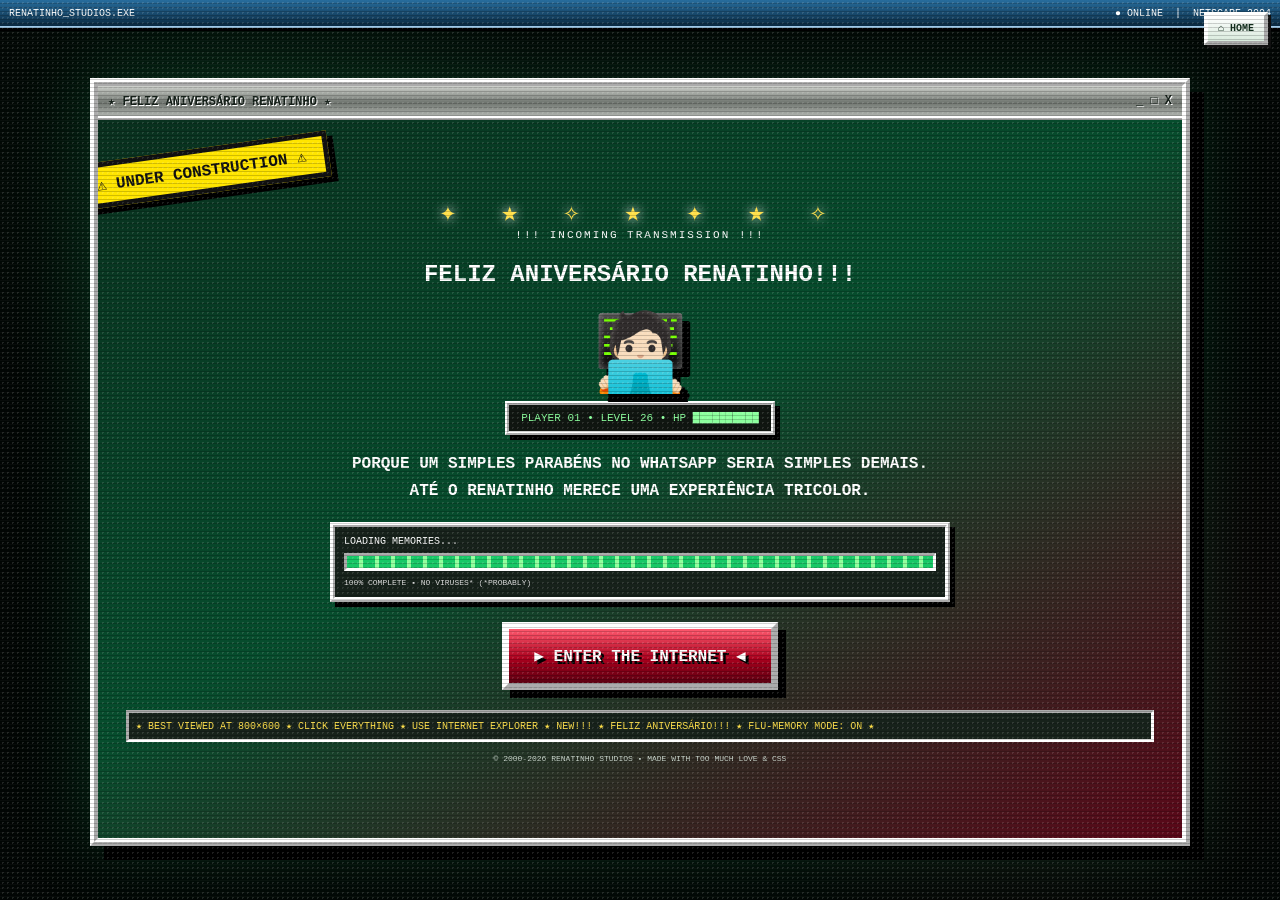
==== commit 20bb52fd: "Add files via upload" ====
--- a/index.html
+++ b/index.html
@@ -1,185 +1,195 @@
 <!doctype html>
 <html lang="pt-BR">
 <head>
-  <meta charset="utf-8">
-  <meta name="viewport" content="width=device-width,initial-scale=1,viewport-fit=cover">
-  <meta name="theme-color" content="#063b24">
-  <title>★ FELIZ ANIVERSÁRIO RENATINHO ★</title>
-  <link rel="preconnect" href="https://fonts.googleapis.com">
-  <link rel="preconnect" href="https://fonts.gstatic.com" crossorigin>
-  <link href="https://fonts.googleapis.com/css2?family=Press+Start+2P&display=swap" rel="stylesheet">
-  <link rel="stylesheet" href="style.css">
+<meta charset="utf-8">
+<meta name="viewport" content="width=device-width,initial-scale=1,viewport-fit=cover">
+<meta name="theme-color" content="#061b12">
+<title>★ RENATINHO BIRTHDAY INTERNET ★</title>
+<link rel="stylesheet" href="style.css?v=14">
+
 <style>
-/* V6 — CARD OPENING MUSIC / ONE-CLICK AUDIO */
-.card-open-audio{
-  position:fixed;left:50%;bottom:22px;transform:translateX(-50%);
-  z-index:10001;display:none;align-items:center;gap:8px;
-  padding:7px 10px;background:#080b09;color:#fff;
-  border:5px ridge #fff;box-shadow:5px 5px #000,0 0 20px rgba(0,255,102,.3);
-  font:7px var(--pixel);text-shadow:1px 1px #000;
-}
-.card-open-audio.show{display:flex}
-.card-open-audio .music-dot{width:8px;height:8px;background:#00ff66;border-radius:50%;box-shadow:0 0 10px #00ff66;animation:musicPulse .7s infinite alternate}
-.card-open-audio button{padding:5px 8px!important;font:7px var(--pixel)!important}
-@keyframes musicPulse{to{transform:scale(1.5);opacity:.45}}
+/* V10 readability + heart finale */
+.card-title,.memory-card h3,.memory-card .tag,.card-label,.memory-card strong{font-family:Arial,sans-serif!important;color:#fff!important;text-shadow:2px 2px 0 #111,0 0 5px #000!important;font-weight:900!important;letter-spacing:.4px}
+.memory-card .tag{background:#111!important;border:3px solid #fff!important;padding:4px 7px!important;display:inline-block}
+.final-unlock{background:linear-gradient(135deg,#fff0f5,#ffd2dc,#b8ffd0)!important;position:relative;overflow:hidden}
+.final-unlock:before,.final-unlock:after{content:"♥";position:absolute;font-size:42px;opacity:.28;animation:heartFloat 3s infinite ease-in-out}
+.final-unlock:before{left:7%;bottom:8%}.final-unlock:after{right:9%;top:8%;animation-delay:1s}
+.final-inner{background:radial-gradient(circle at 50% 30%,rgba(255,80,130,.25),transparent 30%),linear-gradient(135deg,#fff,#ffd6e1)!important}
+.final-lock{font-size:68px!important;animation:heartBeat 1s infinite}
+.final-inner h3{color:#8d1738;text-shadow:2px 2px #fff}
+@keyframes heartBeat{50%{transform:scale(1.18);filter:drop-shadow(0 0 14px #ff4d75)}}@keyframes heartFloat{50%{transform:translateY(-20px) rotate(10deg)}}
+</style>
+<style>
+.legacy-grid-3{grid-template-columns:repeat(3,minmax(0,1fr))!important}
+.slideshow-frame{width:min(240px,90%)!important;height:170px!important;position:relative}
+.slideshow-frame img{width:100%;height:100%;object-fit:cover}
+.photo-caption{font-size:9px;min-height:28px;padding:4px 8px;color:#111;font-weight:bold}
+.photo-controls{display:flex;justify-content:center;gap:5px;padding:7px;flex-wrap:wrap}
+.capsule-stats{background:#111;color:#8dffb4;font:10px monospace;padding:10px;margin:10px 0;border:4px ridge #fff;line-height:1.7}
+.capsule-content{margin-top:10px}
+@media(max-width:900px){.legacy-grid-3{grid-template-columns:1fr!important}}
+</style>
+
+<style id="v17-patch-styles">
+.v17-nav{position:fixed;right:12px;top:12px;z-index:8500}
+.v17-nav button,.v17-back-btn{font-family:"Courier New",monospace;font-size:10px;font-weight:900;padding:7px 10px;background:linear-gradient(#fff,#d8eadc);color:#102c1b;border:4px outset #fff;box-shadow:3px 3px #111;cursor:pointer}
+.v17-nav button:active,.v17-back-btn:active{border-style:inset;transform:translate(2px,2px);box-shadow:1px 1px #111}
+.legacy-head{display:flex!important;align-items:center!important;justify-content:center!important;line-height:1!important;white-space:nowrap!important;box-sizing:border-box}
+.legacy-head span{display:inline-block!important;margin:0!important;padding:0!important}
+.memory-card.v17-open{animation:v17CardOpen .62s cubic-bezier(.2,.85,.2,1) both}
+@keyframes v17CardOpen{0%{transform:perspective(850px) rotateY(-90deg) scale(.88);opacity:.25;filter:brightness(1.7)}55%{transform:perspective(850px) rotateY(10deg) scale(1.04);opacity:1}100%{transform:perspective(850px) rotateY(0) scale(1);opacity:1}}
+.v17-love-reveal{animation:v17LoveReveal .72s cubic-bezier(.2,.85,.2,1) both}
+@keyframes v17LoveReveal{0%{transform:scale(.65) rotate(-4deg);opacity:0;filter:brightness(1.8)}65%{transform:scale(1.04) rotate(1deg);opacity:1}100%{transform:scale(1) rotate(0);opacity:1}}
 </style>
 </head>
-<body>
-  <div class="crt" aria-hidden="true"></div>
-  <div class="stars" aria-hidden="true"></div>
-  <div class="sparkle-layer" id="sparkleLayer" aria-hidden="true"></div>
-  <div class="emoji-sky" id="emojiSky" aria-hidden="true"></div>
+<body><div id="v17HomeNav" class="v17-nav"><button type="button" onclick="window.scrollTo({top:0,behavior:'smooth'})">⌂ HOME</button></div>
+<div class="crt"></div>
+<div class="scan-noise"></div>
+<div class="cursor-spark" id="cursorSpark"></div>
 
-  <main class="page">
-    <section class="intro" id="intro" aria-labelledby="introTitle">
-      <div class="window-tag"><span>RENATINHO_STUDIOS.EXE</span><span>● ONLINE</span></div>
-      <div class="game-chrome" aria-hidden="true"><span>◀</span><b>RENATINHO BIRTHDAY EDITION</b><span>▶</span></div>
-      <div class="intro-inner">
-        <div class="sparkle">★ ✦ ★ ✧ ★</div>
-        <p class="tiny">!!! INCOMING TRANSMISSION !!!</p>
-        <h1 id="introTitle"><span>FELIZ ANIVERSÁRIO</span><strong>RENATINHO!!!</strong></h1>
-        <div class="save-slot"><span>1 PLAYER</span><span>FILE 01</span><span>♥♥♥♥♥</span></div>
-        <div class="birthday-badge" aria-label="26 anos em 30 de outubro de 2026">
-          <span>★ BIRTHDAY EDITION ★</span><b>26 ANOS</b><small>30/10/2000 → 30/10/2026</small>
-        </div>
-        <p class="quest">VOCÊ FOI SELECIONADO PARA UMA<br><b>MISSÃO ESPECIAL!!!</b></p>
-        <p class="warning">AUMENTE O SOM • CLIQUE EM TUDO • NÃO CONFIE EM NADA</p>
+<section id="intro" class="screen intro-screen">
+  <div class="topbar"><span>RENATINHO_STUDIOS.EXE</span><span>● ONLINE&nbsp;&nbsp;|&nbsp;&nbsp;NETSCAPE 2004</span></div>
+  <div class="intro-window">
+    <div class="window-title"><span>★ FELIZ ANIVERSÁRIO RENATINHO ★</span><span>_ □ X</span></div>
+    <div class="intro-content">
+      <div class="construction">⚠ UNDER CONSTRUCTION ⚠</div>
+      <div class="spark-row">✦ ★ ✧ ★ ✦ ★ ✧</div>
+      <div class="tiny blink">!!! INCOMING TRANSMISSION !!!</div>
+      <h1>FELIZ ANIVERSÁRIO <span>RENATINHO!!!</span></h1>
+      <div class="hero-avatar" aria-label="Renatinho">🧑🏻‍💻</div>
+      <div class="level-chip">PLAYER 01 • LEVEL 26 • HP ██████████</div>
+      <p class="intro-copy">PORQUE UM SIMPLES PARABÉNS NO WHATSAPP SERIA SIMPLES DEMAIS.<br>ATÉ O RENATINHO MERECE UMA EXPERIÊNCIA TRICOLOR.</p>
+      <div class="loading"><span>LOADING MEMORIES...</span><b><i></i></b><small>100% COMPLETE • NO VIRUSES* (*PROBABLY)</small></div>
+      <button id="startBtn" class="start-button">▶ ENTER THE INTERNET ◀</button>
+      <div class="marquee"><span>★ BEST VIEWED AT 800×600 ★ CLICK EVERYTHING ★ USE INTERNET EXPLORER ★ NEW!!! ★ FELIZ ANIVERSÁRIO!!! ★ FLU-MEMORY MODE: ON ★</span></div>
+      <div class="intro-foot">© 2000-2026 RENATINHO STUDIOS • MADE WITH TOO MUCH LOVE &amp; CSS</div>
+    </div>
+  </div>
+</section>
 
-        <div class="loading-box" aria-label="Loading memories 100 percent">
-          <div>LOADING MEMORIES…</div>
-          <div class="loading-bar"><span></span></div>
-          <small>████████████████████ 100%</small>
+<section id="site" class="screen site-screen hidden">
+  <div class="desktop">
+    <header class="sitebar">
+      <div class="brand"><b>RENATINHO</b><small>2000</small></div>
+      <div class="site-title"><span class="blink">★ SPECIAL EDITION ★</span><h2>FELIZ ANIVERSÁRIO RENATINHO</h2><p>THE MOST ADVANCED BIRTHDAY WEBSITE OF 2004*</p></div>
+      <div class="status-box">● ONLINE<br><b>VISITOR #000026</b></div>
+    </header>
+
+    <div class="desktop-body">
+      <aside class="sidebar">
+        <div class="win-box tilted-left">
+          <div class="box-head">RENATINHO.EXE</div>
+          <div class="profile">
+            <div class="mini-avatar">🧑🏻‍💻</div>
+            <b>STATUS: AWESOME</b>
+            <span>LEVEL: +1 YEAR</span>
+            <span>MOOD: ★★★★★</span>
+          </div>
         </div>
 
-        <button id="enterBtn" class="start-btn" type="button">
-          <span>▶</span> START GAME <span>◀</span>
-        </button>
+        <div class="win-box">
+          <div class="box-head">NAVIGATION</div>
+          <button class="nav-btn" data-scroll="cards">★ MEMORY CARDS</button>
+          <button class="nav-btn" data-scroll="playlist">♫ MUSIC ZONE</button>
+          <button class="nav-btn" data-scroll="legacy">💾 OLD INTERNET ZONE</button>
+          <button class="nav-btn" data-scroll="future">✉️ POSTERITY MESSAGE</button>
+          <a class="nav-btn friend-link" href="create.html">✦ FRIEND CARD FACTORY</a>
+        </div>
 
-        <div class="intro-marquee">
-          <span>★ BEST VIEWED AT 800x600 ★ USE INTERNET EXPLORER ★ NEW!!! ★ CLICK EVERYTHING. THIS IS THE INTERNET. &lt;&lt;</span>
+        <div class="win-box construction-box">
+          <div>⚠ UNDER<br>CONSTRUCTION ⚠</div>
+          <small>PLEASE EXCUSE<br>THE AWESOME</small>
         </div>
-        <p class="copyright">© 2000-2026 RENATINHO STUDIOS<br>NO COOKIES. NO RESPONSIBILITY. 100% LOVE.</p>
-      </div>
-    </section>
 
-    <section class="wall hidden" id="wall" aria-labelledby="mainTitle">
-      <div class="game-banner"><span>PLAYER 1</span><b>RENATINHO</b><span>★ BIRTHDAY QUEST ★</span><span>PRESS START</span></div>
-      <header class="site-header">
-        <div class="logo">RENATINHO<br><span>2000</span></div>
-        <div class="title-block">
-          <div class="blink tiny">★ !!! SPECIAL EDITION !!! ★</div>
-          <h2 id="mainTitle">★ FELIZ ANIVERSÁRIO <em>RENATINHO!!!</em> ★</h2>
-          <p>UMA EXPERIÊNCIA INTERATIVA DE ALTA TECNOLOGIA DE 2004.</p>
-          <div class="age-mini">♥ 26 ANOS • 30/10/2026 • NASCIDO EM 30/10/2000 ♥</div>
-        </div>
-        <div class="visitor">YOU ARE VISITOR<br><b>#000013</b></div>
-      </header>
+        <div class="visitor-counter">YOU ARE VISITOR<br><strong>#000013</strong><br><span>◉ ◉ ◉ ◉ ◉</span></div>
+      </aside>
 
-      <div class="world-map-label"><span>SELECT YOUR MEMORIES</span><b>★ WORLD MAP ★</b><span>▲ ▼ MOVE • A ENTER • B BACK</span></div>
-      <div class="pixel-ground" aria-hidden="true"><span></span><span></span><span></span><span></span><span></span><span></span><span></span><span></span></div>
+      <main class="main-column">
+        <section class="welcome win-box">
+          <div class="box-head">WELCOME_TO_RENATINHO_WORLD.HTML</div>
+          <div class="welcome-inner">
+            <div class="floating-emojis">💚 ✨ 🦖 ⚽ 💿 📖 ⭐</div>
+            <div class="welcome-text">
+              <div class="tiny">!!! SELECT YOUR MEMORY !!!</div>
+              <h3>MUITOS AMIGOS.<br><span>MUITOS CARTÕES.<br>UMA FASE NOVA.</span></h3>
+              <p>Cada cartão tem uma animação própria — e a quantidade de amigos é ilimitada. Clique, abra, aumente o som e deixe a internet de 2004 fazer o que a internet de 2026 já esqueceu.</p>
+            </div>
+            <div class="renatinho-stage">
+              <div class="halo"></div>
+              <div class="pixel-person" id="renatinhoAvatar" title="click me...">🧑🏻‍💻</div>
+              <div class="floating-label">RENATINHO<br><b>★ 26 ★</b></div>
+            </div>
+          </div>
+        </section>
 
-      <div class="console-hud" aria-label="Status do jogo">
-        <div class="hud-main"><span>PLAYER: <b>RENATINHO</b></span>
-        <span>LEVEL: <b>BIRTHDAY</b></span>
-        <span>LIVES: <b>♥ ♥ ♥ ♥ ♥</b></span>
-        <span>SCORE: <b id="score">000000</b></span>
-        <span>MEMORIES: <b id="progress">0/6</b></span></div>
-        <div class="hud-items"><span>🪙 <b id="coins">00</b></span><span>★ <b id="starsCollected">00</b></span><span>FILE <b>01</b></span></div>
-      </div>
+<section id="playlist" class="playlist-section win-box">
+          <div class="box-head">♫ RENATINHO_PLAYLIST.EXE</div>
+          <div id="playlistContent" class="playlist-content">
+            <div class="disc">💿</div>
+            <div><b>THE SOUNDTRACK IS WAITING</b><p>As músicas escolhidas pelos amigos aparecem aqui depois que os cartões forem publicados.</p></div>
+          </div>
+        </section>
 
-      <div class="retro-controls" aria-hidden="true"><span class="dpad">▲<i>◀</i><b>●</b><i>▶</i>▼</span><span class="control-help">A = ENTER &nbsp; B = BACK &nbsp; START = BEGIN</span><span class="ab">A<br><small>B</small></span></div>
+        <div style="text-align:right;margin:6px 0"><button id="v17BackHome" class="v17-back-btn" type="button" onclick="window.scrollTo({top:0,behavior:'smooth'})">⌂ VOLTAR AO INÍCIO</button></div><section id="cards" class="cards-section">
+          <div class="section-head"><span>★ MEMORY CARDS ★</span><small>CLICK TO OPEN</small></div>
+          <div id="cardsGrid" class="cards-grid"></div>
+        </section>
 
-
-      <div class="notice">
-        <span class="new">NEW!!!</span>
-        <span>CLIQUE EM UMA FASE PARA DESBLOQUEAR UMA MEMÓRIA.</span>
-        <span class="blink">PRESS ENTER</span>
-      </div>
-
-      
-      
-      <div class="visitor-bar" aria-hidden="true">
-        <span>☻ YOU ARE VISITOR</span>
-        <strong id="visitorNumber">0001337</strong>
-        <span>★ TO THE COOLEST BIRTHDAY SITE ON THE INTERNET ★</span>
-        <span>♣ SIGN MY GUESTBOOK</span>
-      </div>
-<button id="openMakerBtn" type="button">🛠 CARD MAKER</button>
-      </div>
-
-<section class="playlist-box" aria-label="Playlist de aniversário">
-        <div class="playlist-head">
-          <div><span class="playlist-icon">♫</span><b>RENATINHO'S BIRTHDAY PLAYLIST</b><small>★ MÚSICAS DOS AMIGOS ★</small></div>
-          <span class="playlist-date">30/10/2026</span>
-        </div>
-        <div class="playlist-body">
-          <div class="playlist-window">
-            <div class="playlist-screen"><span id="nowPlaying">♪ SELECIONE UMA MÚSICA</span><small id="nowPlayingFriend">A playlist está esperando os amigos.</small></div>
-            <div class="playlist-controls"><button id="playlistPlay" type="button" aria-label="Reproduzir música">▶</button><button id="playlistPause" type="button" aria-label="Pausar música">Ⅱ</button><button id="playlistStop" type="button" aria-label="Parar música">■</button><div class="playlist-progress"><span id="playlistProgress"></span></div></div>
+        
+        <section id="finalUnlock" class="final-unlock win-box">
+          <div class="box-head">★ ♥ THE LOVE FILE ♥ ★</div>
+          <div class="final-inner">
+            <div class="final-lock">🔒</div>
+            <div>
+              <div class="tiny blink">ALL FRIEND FILES MUST BE OPENED</div>
+              <h3>THERE IS STILL ONE FILE LEFT...</h3>
+              <p id="finalStatus">MEMORY FILES: <b>0 / 0</b></p>
+              <button id="finalBtn" class="final-button" disabled>🔒 ♥ LOVE FILE ♥</button>
+            </div>
           </div>
-          <div class="playlist-list" id="playlistList"><div class="playlist-empty">♪ NENHUMA MÚSICA ADICIONADA AINDA.<br><small>Os amigos podem colocar seus arquivos depois.</small></div></div>
-        </div>
-        <audio id="audioPlayer" preload="metadata"></audio>
-      </section>
-
-      <div class="world-progress" aria-hidden="true"><span id="worldProgressFill"></span></div>
-      <section class="cards-grid" id="cardsGrid" aria-label="Cartões de aniversário"></section>
-
-      <div class="level-clear hidden" id="levelClear">★ CONGRATULATIONS ★<small>ALL WORLDS CLEARED • 100% COMPLETE</small></div>
-
-      <div class="all-unlocked hidden" id="allUnlocked">
-        ★ ★ ★ ALL MEMORIES UNLOCKED ★ ★ ★
-        <small>VOCÊ DESCOBRIU O ARQUIVO SECRETO.</small>
-      </div>
-
-      <button class="final-card hidden" id="finalCard" type="button">
-        <span class="final-star">★</span>
-        <span class="final-title">SECRET FINAL FILE</span>
-        <span class="final-subtitle">[ ACCESS GRANTED ]</span>
-      </button>
-
-      <footer class="site-footer">
-        <div>BEST VIEWED AT 800x600 • MADE WITH ✦ GLITTER ✦ MS PAINT ✦ HTML</div>
-        <div>CLICK EVERYTHING. THIS IS THE INTERNET. &lt;&lt; <span class="blink">ONLINE!!!</span></div>
-      
-        <div class="public-secret-notice">
-          ★ FRIEND CARDS ARE CLASSIFIED ★ &nbsp;•&nbsp; SURPRISE MODE: ON &nbsp;•&nbsp;
-          <span>DO NOT SPOIL RENATINHO!!!</span>
-        </div>
-</footer>
-    </section>
-  </main>
-<div class="world-start hidden" id="worldStart" aria-hidden="true"><div class="world-start-card"><small id="worldStartSmall">WORLD 01</small><strong id="worldStartTitle">READY?</strong><span>PRESS A</span></div></div>
-
-  <div class="modal hidden" id="modal" aria-hidden="true">
-    <div class="modal-backdrop"></div>
-    <div class="modal-box" id="modalBox" role="dialog" aria-modal="true" aria-labelledby="modalTitle">
-      <button class="close" id="closeBtn" type="button" aria-label="Fechar">X</button>
-      <div class="modal-topbar"><span>● ● ●</span><b id="modalFile">MEMORY.EXE</b><span>_ □ X</span></div>
-      <div id="animation"></div>
-      <div class="message" id="message"></div>
-    </div>
-  </div>
-
-  <script src="script.js"></script>
-
-    <div class="desktop-widgets" id="desktopWidgets" aria-hidden="true">
-      <div class="desktop-window mini-win win-a">
-        <div class="mini-title">★ RENATO.EXE</div>
-        <div class="mini-body">STATUS: <b>AWESOME</b><br>LEVEL: <b>+1 YEAR</b></div>
-      </div>
-      <div class="desktop-window mini-win win-b">
-        <div class="mini-title">♫ NOW PLAYING</div>
-        <div class="mini-body"><span class="eq">▂▅▇▃▆▂</span><br>birthday.mp3</div>
-      </div>
-      <div class="construction-badge">⚠ UNDER<br>CONSTRUCTION ⚠</div>
+        </section>
+<section id="legacy" class="legacy-zone win-box retro-zone-fixed">
+          <div class="box-head legacy-head"><span>★ OLD INTERNET ZONE ★</span></div>
+          <div class="legacy-grid legacy-grid-3">
+            <div class="retro-app msn-app">
+              <div class="app-title">🟢 RENATINHO'S MSN MESSENGER</div>
+              <div class="msn-body"><div class="msn-avatar">🙂</div><div><b>Renatinho</b><br><span>online • birthday mode</span><p id="msnTyping">Renatinho is typing...</p></div></div>
+            </div>
+            <div class="retro-app photobooth">
+              <div class="app-title">📸 FRIENDS PHOTO BOOTH</div>
+              <div class="photo-frame slideshow-frame" id="photoFrame"><div id="photoSlideEmpty">NO PHOTOS YET<br><span>THE FRIEND CARDS WILL FILL THIS</span></div><img id="photoSlide" alt="" hidden></div>
+              <div id="photoCaption" class="photo-caption">As fotos dos cartões aparecerão aqui.</div>
+              <div class="photo-controls"><button id="photoPrev" class="pixel-btn">◀</button><button id="photoPlay" class="pixel-btn">▶ SLIDESHOW</button><button id="photoNext" class="pixel-btn">▶</button></div>
+            </div>
+            <div class="retro-app floppy">
+              <div class="app-title">💾 SAVE TO FLOPPY</div><div class="floppy-disc">💾</div>
+              <button id="saveFloppy" class="pixel-btn">SAVE MEMORY</button><div id="floppyStatus">READY</div>
+            </div>
+          </div>
+        </section>
+<section id="future" class="future-section win-box">
+          <div class="box-head">✉️ MESSAGE TO POSTERITY.EXE</div>
+          <div class="future-inner"><h3>RENATINHO, WRITE TO YOUR FUTURE SELF</h3><p>Esta aba é só dele. Um recado para o Renatinho do futuro.</p><textarea id="futureMessage" rows="8" maxlength="1200" placeholder="Querido Renatinho do futuro..."></textarea><div class="future-actions"><button id="saveFuture" class="pixel-btn">💾 SEAL MESSAGE</button><span id="futureStatus">UNSEALED</span></div></div>
+        </section>
+      </main>
     </div>
 
+    <footer class="site-footer">
+      <span>★ BEST VIEWED AT 800×600 ★</span><span>MADE WITH TABLES, MARQUEES &amp; LOVE</span><span>NO COOKIES • NO ADS • JUST BIRTHDAY</span>
+    </footer>
+  </div>
+</section>
 
-<div class="card-open-audio" id="cardOpenAudio" aria-live="polite">
-  <span class="music-dot"></span><span id="cardMusicLabel">♫ NOW PLAYING</span>
-  <button type="button" id="cardMusicToggle">❚❚</button>
+<div id="modal" class="modal hidden" aria-hidden="true">
+  <div class="modal-backdrop"></div>
+  <div class="card-window" id="cardWindow">
+    <div class="window-title"><span id="modalFile">FRIEND_CARD.EXE</span><button id="closeCard" aria-label="Fechar">X</button></div>
+    <div class="card-opening" id="cardOpening"></div>
+    <div class="card-content" id="cardContent"></div>
+    <div class="music-bar hidden" id="musicBar"><span class="music-eq">♫</span><span id="musicName">NOW PLAYING</span><button id="musicPause">❚❚</button></div>
+  </div>
 </div>
 
+<script src="script.js?v=9"></script>
 </body>
-</html>
+</html>
--- a/style.css
+++ b/style.css
@@ -1,1175 +1,84 @@
 *{box-sizing:border-box}
-:root{
-  --green:#075b35;--green2:#169653;--lime:#73ff8b;--red:#c91f38;--red2:#f04458;
-  --white:#fffdf4;--black:#172018;--gold:#ffd83d;--panel:#d9d9d2;
-  --pixel:"Press Start 2P","Courier New",monospace;
-}
-html{margin:0;min-height:100%;background:#02170d}
-body{
-  margin:0;min-height:100%;color:var(--white);font-family:"Courier New",Courier,monospace;
-  background:
-    radial-gradient(circle at 15% 20%,rgba(115,255,139,.11) 0 2px,transparent 3px),
-    radial-gradient(circle at 75% 65%,rgba(255,216,61,.09) 0 1px,transparent 2px),
-    repeating-linear-gradient(0deg,rgba(255,255,255,.018) 0 1px,transparent 1px 4px),
-    linear-gradient(135deg,#123a27 0%,#075b35 45%,#5b1822 100%);
-  background-size:110px 110px,170px 170px,auto,auto;
-  overflow-x:hidden;
-}
-button{font:inherit}
-.hidden{display:none!important}
-.crt{position:fixed;inset:0;z-index:100;pointer-events:none;background:repeating-linear-gradient(0deg,rgba(0,0,0,.16) 0 1px,transparent 1px 4px);mix-blend-mode:multiply;opacity:.28}
-.stars,.stars:before,.stars:after{position:fixed;inset:0;pointer-events:none;content:"";z-index:0}
-.stars{background-image:radial-gradient(#fff 0 1px,transparent 1px);background-size:73px 73px;opacity:.17}
-.stars:before{background-image:radial-gradient(var(--gold) 0 1px,transparent 1px);background-size:127px 127px;background-position:31px 17px;opacity:.28}
-.sparkle-layer{position:fixed;inset:0;pointer-events:none;z-index:80}
-.spark{position:absolute;font-weight:900;color:white;text-shadow:0 0 8px var(--gold);animation:sparkOut .7s ease-out forwards}
-.page{position:relative;z-index:1;min-height:100vh;padding:18px}
-.intro,.wall{max-width:1120px;margin:0 auto}
-.intro{min-height:calc(100vh - 36px);display:grid;place-items:center;padding:25px 10px}
-.intro-inner{
-  width:min(920px,100%);text-align:center;padding:35px 25px 22px;
-  border:8px ridge #eee;background:linear-gradient(180deg,#12663d,#084225 60%,#681b29);
-  box-shadow:10px 10px 0 #18231b,0 0 35px rgba(115,255,139,.22);position:relative
-}
-.window-tag{position:absolute;left:0;right:0;top:0;background:#26312a;color:#fff;padding:7px 10px;text-align:left;font-size:11px;border-bottom:3px solid var(--green2)}
-.window-tag > span:first-child{float:left}.window-tag > span:last-child{float:right;color:var(--lime)}
-.sparkle{font-size:clamp(22px,5vw,48px);color:var(--gold);text-shadow:0 0 8px #fff;animation:twinkle 1s infinite alternate}
-.tiny{font-family:var(--pixel);font-size:10px;letter-spacing:1px}
-.intro h1{margin:16px 0 13px;font-family:var(--pixel),monospace;font-size:clamp(25px,6vw,62px);line-height:1.45;text-shadow:5px 5px 0 #000,0 0 12px var(--red2)}
-.intro h1 span{display:block;color:#fff}
-.intro h1 strong{display:block;color:var(--red2);-webkit-text-stroke:1px #fff;animation:blinkGlow .85s steps(2,end) infinite}
-.quest{font-family:var(--pixel);font-size:clamp(12px,2vw,17px);line-height:2;color:var(--gold)}
-.quest b{color:var(--lime)}
-.warning{display:inline-block;border:3px dashed var(--gold);padding:9px 12px;color:#fff;background:#253029;font-weight:900;font-size:12px}
-.loading-box{margin:20px auto;width:min(600px,100%);font-size:11px;text-align:left;border:4px outset #eee;background:#3a433e;padding:9px;color:#fff}
-.loading-bar{height:20px;border:3px inset #fff;background:#27312b;margin:7px 0;overflow:hidden}
-.loading-bar span{display:block;width:100%;height:100%;background:repeating-linear-gradient(90deg,var(--green2) 0 14px,var(--lime) 14px 17px);box-shadow:0 0 9px var(--lime)}
-.start-btn{
-  border:6px outset #fff;background:linear-gradient(#ff4a5f,#9b0018 55%,#5c000d);color:#fff;
-  padding:18px 28px;font-family:var(--pixel);font-size:clamp(13px,2vw,20px);cursor:pointer;
-  box-shadow:8px 8px 0 #18231b,0 0 20px rgba(255,51,72,.4);text-shadow:3px 3px #000;animation:pulse 1.2s infinite
-}
-.start-btn:active{border-style:inset;transform:translate(4px,4px);box-shadow:4px 4px 0 #000}
-.start-btn:hover{filter:brightness(1.25);transform:scale(1.03)}
-.intro-marquee{margin:26px auto 12px;max-width:850px;overflow:hidden;white-space:nowrap;border:3px ridge #fff;background:#253029;color:var(--lime);padding:8px;font-weight:900;font-size:11px}
-.intro-marquee span{display:inline-block;animation:marquee 16s linear infinite}
-.copyright{font-size:9px;line-height:1.8;color:#aaa}
-.wall{padding:12px 4px 55px}
-.site-header{
-  display:grid;grid-template-columns:120px 1fr 120px;gap:14px;align-items:center;
-  border:7px ridge #fff;background:linear-gradient(90deg,#173c2a,#0b6d3e 48%,#8b2435);
-  padding:14px;box-shadow:9px 9px 0 #18231b
-}
-.logo{font-family:var(--pixel);font-size:12px;line-height:1.8;color:var(--lime);text-align:center;text-shadow:3px 3px #000}
-.logo span{color:var(--gold)}
-.title-block{text-align:center}
-.title-block h2{margin:8px 0;font-family:var(--pixel);font-size:clamp(17px,3.4vw,35px);line-height:1.5;text-shadow:4px 4px #000}
-.title-block h2 em{font-style:normal;color:var(--red2);-webkit-text-stroke:1px #fff;display:inline-block;animation:titleWiggle 2s infinite}
-.title-block p{margin:0;font-size:10px;color:#ddd}
-.visitor{text-align:right;font-size:9px;line-height:1.7;color:#ddd}
-.visitor b{color:var(--gold);font-size:13px}
-.hud{margin-top:12px;display:flex;justify-content:space-between;gap:8px;flex-wrap:wrap;border:4px ridge #eee;background:#27322c;color:#fff;padding:9px 12px;font-size:10px;box-shadow:5px 5px #000}
-.hud b{color:var(--lime)}
-.notice{margin:15px 0 5px;padding:9px;border:4px dashed var(--red2);background:#253029;display:flex;justify-content:center;align-items:center;gap:18px;text-align:center;font-size:10px}
-.new{background:var(--red2);color:#fff;padding:5px;font-family:var(--pixel);font-size:8px;transform:rotate(-3deg)}
-.cards-grid{display:grid;grid-template-columns:repeat(3,1fr);gap:18px;margin-top:18px}
-.card{
-  position:relative;min-height:260px;border:7px ridge #fff;cursor:pointer;color:#fff;overflow:hidden;
-  display:flex;flex-direction:column;align-items:center;justify-content:center;gap:13px;padding:25px 15px;
-  box-shadow:9px 9px 0 #18231b;transition:transform .18s,filter .18s,box-shadow .18s;text-align:center
-}
-.card:before{content:"";position:absolute;inset:8px;border:2px dotted rgba(255,255,255,.4);pointer-events:none}
-.card:after{content:"NEW!!!";position:absolute;right:9px;top:9px;background:var(--gold);color:#000;padding:4px;font:7px var(--pixel);transform:rotate(5deg)}
-.card:hover{transform:translate(-4px,-7px) rotate(-1.2deg);filter:brightness(1.2);box-shadow:14px 15px 0 #18231b}
-.card:active{transform:translate(5px,5px);box-shadow:5px 5px 0 #000}
-.card.unlocked:after{content:"UNLOCKED";background:var(--lime)}
-.card.unlocked{outline:3px solid var(--lime);outline-offset:2px}
-.card .card-icon{font-size:64px;line-height:1;filter:drop-shadow(5px 6px 0 rgba(0,0,0,.5))}
-.card strong{font-family:var(--pixel);font-size:13px;line-height:1.7;text-shadow:3px 3px #000}
-.card small{font-size:10px;font-weight:900;background:rgba(25,35,29,.72);padding:5px 7px;border:2px solid rgba(255,255,255,.5)}
-.enter-label{font-family:var(--pixel);font-size:9px;color:var(--gold)}
-.c1{background:radial-gradient(circle at 50% 15%,#f04b5d,#a32134 55%,#551522)}
-.c2{background:radial-gradient(circle at 50% 15%,#c6a64d,#806a2d 58%,#3e3820)}
-.c3{background:radial-gradient(circle at 50% 20%,#f0cf5b,#a87822 55%,#59421c)}
-.c4{background:radial-gradient(circle at 50% 15%,#72e89a,#179157 55%,#0b4b2e)}
-.c5{background:radial-gradient(circle at 50% 15%,#fff4cf,#c09b50 55%,#59441d);color:#fff}
-.c6{background:radial-gradient(circle at 50% 15%,#7658b9,#30234e 55%,#171326)}
-.all-unlocked{margin:30px auto 0;text-align:center;border:6px ridge #fff;background:#263029;padding:16px;font:12px var(--pixel);color:var(--gold);box-shadow:8px 8px #000;animation:flashGreen .8s infinite alternate}
-.all-unlocked small{display:block;margin-top:10px;font:9px "Courier New";color:#fff}
-.final-card{display:flex;margin:24px auto 5px;width:min(600px,100%);min-height:145px;border:8px ridge #fff;align-items:center;justify-content:center;flex-direction:column;gap:10px;background:radial-gradient(circle,#ff3147,#65000d 65%,#090000);color:#fff;cursor:pointer;box-shadow:12px 12px #000;animation:finalPulse 1.3s infinite alternate}
-.final-card:hover{filter:brightness(1.25);transform:scale(1.02)}
-.final-star{font-size:35px;color:var(--gold)}
-.final-title{font:15px var(--pixel);text-shadow:3px 3px #000}
-.final-subtitle{font:10px var(--pixel);color:var(--lime)}
-.site-footer{margin-top:38px;border-top:4px double #fff;border-bottom:4px double #fff;padding:10px;text-align:center;font-size:9px;line-height:2;color:#ccc}
-.modal{position:fixed;inset:0;z-index:90;display:grid;place-items:center;padding:12px}
-.modal-backdrop{position:absolute;inset:0;background:rgba(0,0,0,.88)}
-.modal-box{position:relative;width:min(94vw,790px);max-height:92vh;overflow:auto;background:#e8e8df;color:#080c08;border:8px ridge #fff;box-shadow:15px 15px 0 #000;z-index:2;padding:0}
-.modal-topbar{height:31px;background:linear-gradient(#0c0c0c,#383838);color:#fff;padding:7px 9px;font:8px var(--pixel);display:flex;justify-content:space-between;align-items:center;position:sticky;top:0;z-index:4}
-.modal-topbar b{color:var(--lime);overflow:hidden;text-overflow:ellipsis;white-space:nowrap}
-.close{position:absolute;right:7px;top:3px;width:25px;height:25px;border:3px outset #fff;background:#cfcfcf;color:#000;font-weight:900;cursor:pointer;z-index:5}
-.message{text-align:center;padding:15px 24px 25px;font-size:16px;line-height:1.65}
-.message h3{font-family:var(--pixel);font-size:clamp(16px,3vw,28px);line-height:1.6;margin:8px 0;color:var(--green)}
-.message p{max-width:650px;margin:10px auto}
-.fake-photo{width:180px;height:150px;margin:20px auto 10px;border:8px ridge #fff;box-shadow:7px 7px #222;display:grid;place-items:center;font-size:70px;background:#222;color:#fff}
-.back-btn{margin-top:12px;border:4px outset #fff;padding:11px 16px;background:#d4d4d4;color:#000;font-weight:bold;cursor:pointer;box-shadow:4px 4px #000}
-.back-btn:active{border-style:inset;transform:translate(2px,2px)}
-.anim-wrap{min-height:210px;padding:24px 15px 5px;display:grid;place-items:center;overflow:hidden;position:relative}
-.anim-wrap:before{content:"";position:absolute;inset:0;pointer-events:none}
-.anim-flu{background:repeating-linear-gradient(90deg,#111 0 13px,#e8e8df 13px 26px);animation:stadiumShake .65s both}
-.anim-flu .fake-photo{background:#8c0012;animation:scorePop .8s both}
-.anim-dino{background:linear-gradient(#7f6a3e,#d7c48a 60%,#5c4728);animation:earthquake .8s both}
-.anim-dino .fake-photo{animation:dinoIn 1s both;background:#67532d}
-.anim-pirate{background:repeating-linear-gradient(25deg,#d8c17a 0 18px,#c8ae61 18px 20px);animation:mapIn .9s both}
-.anim-pirate .fake-photo{background:#e6d18c;color:#291c08;animation:ship .9s both}
-.anim-music{background:radial-gradient(circle,#f2f2e8 0 30%,#333 31% 32%,#111 33% 100%);animation:musicFlash .7s both}
-.anim-music .fake-photo{border-radius:50%;background:repeating-radial-gradient(circle,#111 0 10px,#555 11px 12px);animation:vinyl 1s linear infinite}
-.anim-books{background:linear-gradient(90deg,#5b3215,#f5dfae 50%,#5b3215);animation:bookRoom .8s both}
-.anim-books .fake-photo{background:#f3e2b9;color:#4b2d13;animation:bookOpen 1s both}
-.anim-secret{background:#020202;color:var(--lime);animation:terminal .8s both}
-.anim-secret .fake-photo{background:#000;border-color:var(--lime);box-shadow:0 0 20px var(--lime);animation:secretPulse 1s infinite alternate}
-.anim-final{background:radial-gradient(circle,#ff3348,#1b0305 70%);min-height:280px;animation:finalOpen 1.1s both}
-.anim-final .fake-photo{background:#fff;color:#b00018;animation:heartBoom 1.1s both}
-.progress-line{font:10px var(--pixel);color:var(--lime);background:#000;padding:8px;border:2px solid var(--lime);max-width:500px;margin:auto}
-.terminal-lines{font:11px "Courier New";text-align:left;background:#000;color:var(--lime);padding:14px;border:3px solid var(--lime);max-width:580px;margin:auto;line-height:1.8}
-.type{animation:typing 1s steps(20,end) both;white-space:nowrap;overflow:hidden}
-.reveal{border:4px ridge #fff;background:#000;color:var(--gold);padding:10px;font:10px var(--pixel);margin:12px auto;max-width:580px}
+:root{--g:#0b6b3c;--g2:#18b866;--lime:#8cff9e;--r:#b70e2d;--r2:#ff3d59;--w:#f4f1df;--dark:#10261a;--gold:#ffe04a;--silver:#cfd2cb;--pixel:"Courier New",monospace}
+html,body{margin:0;width:100%;height:100%;background:#07150d;color:#fff;font-family:var(--pixel);overflow-x:hidden}
+body{background:radial-gradient(circle at 20% 20%,rgba(30,255,130,.08),transparent 25%),radial-gradient(circle at 80% 70%,rgba(255,20,70,.08),transparent 28%),#020604}
+button{font:inherit}.hidden{display:none!important}.screen{min-height:100vh;width:100vw}
+.crt,.scan-noise{position:fixed;inset:0;pointer-events:none;z-index:9999}
+.crt{background:repeating-linear-gradient(0deg,rgba(0,0,0,.18) 0 1px,transparent 1px 4px);mix-blend-mode:multiply}
+.scan-noise{opacity:.12;background-image:radial-gradient(#fff 0 1px,transparent 1px);background-size:5px 5px}
+.topbar{position:fixed;top:0;left:0;right:0;height:28px;background:linear-gradient(#276d9d,#0a2940);border-bottom:2px solid #9ec8e8;box-shadow:0 3px #000;display:flex;justify-content:space-between;align-items:center;padding:0 9px;font-size:10px;z-index:20}
+.intro-screen{display:grid;place-items:center;padding:44px 20px 20px;background:radial-gradient(circle at 50% 42%,rgba(20,150,80,.2),transparent 35%),repeating-linear-gradient(0deg,transparent 0 3px,rgba(255,255,255,.025) 3px 4px)}
+.intro-window{width:min(1100px,96vw);min-height:min(760px,calc(100vh - 70px));border:8px ridge #fff;background:linear-gradient(150deg,#092e1d 0%,#064d2d 48%,#5a0718 100%);box-shadow:14px 14px #000,0 0 70px rgba(24,184,102,.22);position:relative;overflow:hidden}
+.window-title{height:34px;padding:7px 10px;background:linear-gradient(#cdd0cb,#6f756f 55%,#aeb2ad);color:#152019;border-bottom:4px ridge #fff;display:flex;align-items:center;justify-content:space-between;font-weight:bold;font-size:12px;text-shadow:1px 1px #fff}
+.intro-content{min-height:calc(min(760px,100vh - 70px) - 42px);display:flex;flex-direction:column;align-items:center;justify-content:center;padding:28px;position:relative}
+.construction{position:absolute;left:-25px;top:28px;background:#ffe500;color:#111;border:5px solid #111;padding:8px 18px;transform:rotate(-8deg);box-shadow:6px 6px #000;font-weight:bold;animation:shake .35s steps(2) infinite}
+.spark-row{font-size:28px;color:var(--gold);letter-spacing:14px;text-shadow:0 0 12px #fff;animation:glow 1s infinite alternate}
+.tiny{font-size:11px;letter-spacing:2px}.blink{animation:blink .7s steps(2) infinite}
+.intro h1{font-family:var(--pixel);font-size:clamp(30px,6vw,70px);text-align:center;line-height:1.1;margin:14px 0;text-shadow:7px 7px #000,0 0 12px #fff}
+.intro h1 span{display:block;color:var(--r2);-webkit-text-stroke:2px #fff;animation:bob .8s ease-in-out infinite alternate}
+.hero-avatar{font-size:76px;filter:drop-shadow(8px 8px #000);animation:heroBob 1.2s ease-in-out infinite}
+.level-chip{background:#101611;border:4px ridge #fff;padding:7px 12px;font-size:11px;color:var(--lime);box-shadow:5px 5px #000}
+.intro-copy{text-align:center;line-height:1.7;font-weight:bold;color:#fff}
+.loading{width:min(620px,90%);border:5px ridge #fff;background:#17221b;padding:9px;box-shadow:5px 5px #000;font-size:10px}
+.loading b{display:block;height:18px;border:3px inset #fff;background:#222;margin:6px 0;overflow:hidden}.loading i{display:block;width:100%;height:100%;background:repeating-linear-gradient(90deg,#17c866 0 12px,#91ff9d 12px 16px);animation:loading 1.3s linear infinite}
+.loading small{font-size:8px;color:#ddd}.start-button{margin:20px 0;border:7px outset #fff;background:linear-gradient(#ff596e,#a9001d 55%,#5b0010);color:#fff;padding:17px 25px;font-size:16px;font-weight:bold;box-shadow:8px 8px #000;text-shadow:3px 3px #000;cursor:pointer;animation:buttonPulse 1s infinite}.start-button:active{border-style:inset;transform:translate(4px,4px);box-shadow:4px 4px #000}
+.marquee{width:100%;overflow:hidden;white-space:nowrap;background:#17221b;border:3px inset #fff;padding:7px;color:var(--gold);font-size:10px}.marquee span{display:inline-block;animation:marquee 16s linear infinite}
+.intro-foot{margin-top:12px;font-size:8px;color:#c9d5cc}
+.site-screen{padding:0;background:linear-gradient(180deg,#0b2b1b,#15552f 42%,#2a0b13);min-height:100vh}
+.desktop{min-height:100vh;width:100vw;display:flex;flex-direction:column}
+.sitebar{min-height:92px;background:linear-gradient(#126a42,#06331f);border-bottom:6px ridge #fff;display:grid;grid-template-columns:170px 1fr 170px;gap:10px;align-items:center;padding:9px 12px;box-shadow:0 7px #000;position:sticky;top:0;z-index:30}
+.brand{font-size:25px;color:#fff;text-shadow:4px 4px #000}.brand small{color:var(--r2);font-size:13px}.site-title{text-align:center}.site-title span{font-size:9px;color:var(--gold)}.site-title h2{font-size:18px;margin:5px 0;color:#fff;text-shadow:3px 3px #000}.site-title p{font-size:8px;margin:0;color:#b8cfc1}.status-box{text-align:right;font-size:9px;color:var(--lime)}.status-box b{color:#fff}
+.desktop-body{flex:1;display:grid;grid-template-columns:220px minmax(0,1fr);gap:12px;padding:14px;max-width:1500px;width:100%;margin:0 auto}
+.sidebar{display:flex;flex-direction:column;gap:12px}.win-box{background:linear-gradient(#d7d9d3,#9da29c);border:6px ridge #fff;color:#111;box-shadow:7px 7px #000}.box-head{background:linear-gradient(#2a8d5c,#064b2c);color:#fff;border-bottom:4px ridge #fff;padding:7px 9px;font-size:9px;text-shadow:2px 2px #000}.profile{padding:11px;display:flex;flex-direction:column;gap:7px;font-size:9px}.mini-avatar{font-size:60px;text-align:center;animation:heroBob 1s infinite alternate}.nav-btn{margin:7px 8px;width:calc(100% - 16px);padding:9px;background:linear-gradient(#fff,#aeb3ad);border:4px outset #fff;color:#111;font-weight:bold;cursor:pointer;text-align:left}.nav-btn:hover{background:#d9ffdf}.construction-box{background:#ffe100;border-color:#111;padding:14px;text-align:center;font-weight:bold;transform:rotate(-2deg);animation:shake .4s steps(2) infinite}.construction-box small{display:block;margin-top:8px}.visitor-counter{background:#0a0e0b;color:var(--lime);border:4px inset #aaa;padding:10px;font-size:8px;text-align:center;box-shadow:inset 0 0 18px #000}.visitor-counter strong{font-size:18px;color:#fff}
+.main-column{min-width:0;display:flex;flex-direction:column;gap:14px}.welcome-inner{min-height:280px;display:grid;grid-template-columns:1.25fr .75fr;gap:15px;padding:18px;background:linear-gradient(135deg,#dfe3dd,#a8ada6)}.floating-emojis{grid-column:1/-1;color:#0a7040;font-size:20px;letter-spacing:10px;animation:floatRow 2s ease-in-out infinite alternate}.welcome-text{padding:8px}.welcome-text h3{font-size:28px;line-height:1.15;margin:8px 0;text-shadow:3px 3px #fff}.welcome-text h3 span{color:#b20d2b}.welcome-text p{line-height:1.5;font-size:12px;max-width:650px}.renatinho-stage{position:relative;display:grid;place-items:center;min-height:210px;overflow:hidden;background:radial-gradient(circle,#8dff9d 0 2px,transparent 3px),#0b3320;background-size:25px 25px;border:6px inset #fff}.halo{position:absolute;width:180px;height:180px;border-radius:50%;background:radial-gradient(circle,rgba(255,255,255,.85),rgba(92,255,142,.3),transparent 70%);animation:halo 1.2s infinite alternate}.pixel-person{position:relative;font-size:115px;filter:drop-shadow(9px 9px #000);animation:heroDance .8s infinite alternate;z-index:2}.floating-label{position:absolute;bottom:12px;right:10px;background:#17221b;color:#fff;border:3px ridge #fff;padding:6px;font-size:9px;transform:rotate(-3deg);z-index:3}.floating-label b{color:var(--gold)}
+.cards-section{background:#17221b;border:6px ridge #fff;box-shadow:7px 7px #000;padding-bottom:12px}.section-head{display:flex;justify-content:space-between;align-items:center;background:linear-gradient(#7a1026,#40040f);padding:9px 11px;border-bottom:4px ridge #fff;font-size:10px}.section-head small{color:var(--gold)}.cards-grid{display:grid;grid-template-columns:repeat(3,minmax(0,1fr));gap:14px;padding:14px}.memory-card{min-height:210px;position:relative;overflow:hidden;cursor:pointer;border:6px ridge #fff;background:linear-gradient(150deg,#0a5634,#062116 60%,#5d071a);box-shadow:7px 7px #000;transition:.18s transform,.18s filter}.memory-card:hover{transform:translateY(-7px) rotate(-1deg) scale(1.015);filter:brightness(1.18)}.memory-card:active{transform:translate(4px,4px)}.memory-card .shine{position:absolute;inset:-80% -20%;background:linear-gradient(110deg,transparent 42%,rgba(255,255,255,.28) 49%,transparent 56%);transform:translateX(-70%);animation:shine 3s infinite}.memory-card .corner{position:absolute;right:6px;top:6px;background:#ffe500;color:#111;border:3px solid #111;padding:3px 5px;font-size:7px;font-weight:bold}.memory-card .icon{font-size:70px;text-align:center;margin-top:18px;filter:drop-shadow(7px 7px #000)}.memory-card h4{text-align:center;font-size:12px;margin:8px 4px;color:#fff;text-shadow:2px 2px #000}.memory-card p{text-align:center;font-size:8px;color:#c8dfd0;padding:0 8px}.memory-card .open-label{position:absolute;bottom:8px;left:50%;transform:translateX(-50%);background:#fff;color:#111;border:4px outset #fff;padding:5px 8px;font-size:7px;font-weight:bold;white-space:nowrap}.card-stadium:hover .icon{animation:kick .45s infinite}.card-dino:hover .icon{animation:dino .35s infinite}.card-pirate:hover .icon{animation:sway .55s infinite}.card-music:hover .icon{animation:dance .3s infinite}.card-books:hover .icon{animation:page .7s infinite}.card-secret:hover .icon{animation:glitch .18s infinite}
+.playlist-content{min-height:100px;padding:18px;display:flex;gap:18px;align-items:center;background:#17221b;color:#fff}.disc{font-size:55px;animation:spin 2s linear infinite}.playlist-content p{font-size:10px;color:#ccd7cf}.guestbook{padding-bottom:12px}.guestbook>p,.guest-lines{padding:0 12px;font-size:10px;line-height:2}.guestbook>p{color:#7a061c;font-weight:bold}.site-footer{margin-top:auto;min-height:38px;background:#08100b;border-top:4px ridge #fff;display:flex;justify-content:space-around;align-items:center;padding:8px;font-size:7px;color:#b6c4ba}
+.modal{position:fixed;inset:0;z-index:2000;display:grid;place-items:center;padding:18px}.modal-backdrop{position:absolute;inset:0;background:rgba(0,0,0,.82);backdrop-filter:blur(3px)}.card-window{position:relative;width:min(860px,96vw);max-height:92vh;overflow:auto;background:#d9dad5;border:9px ridge #fff;color:#111;box-shadow:14px 14px #000,0 0 50px rgba(24,184,102,.35);z-index:1}.card-window .window-title button{background:#c5c8c2;border:3px outset #fff;padding:1px 8px;font-weight:bold;cursor:pointer}.card-opening{height:0;overflow:hidden;transition:.7s}.card-content{padding:22px;background:linear-gradient(135deg,#e9ebe7,#a9aea7);min-height:330px}.card-content .card-hero{display:grid;grid-template-columns:170px 1fr;gap:20px;align-items:center}.card-content .big-icon{font-size:120px;text-align:center;filter:drop-shadow(9px 9px #000)}.card-content h3{font-size:24px;margin:0 0 6px;text-shadow:3px 3px #fff}.card-content .from{font-size:10px;color:#6b071a}.card-content .msg{font-size:13px;line-height:1.7;background:#fffdf2;border:5px ridge #fff;padding:15px;box-shadow:6px 6px #000;margin-top:16px}.music-bar{display:flex;align-items:center;gap:9px;padding:8px 10px;background:#0b100c;color:#fff;border-top:5px ridge #fff;font-size:8px}.music-eq{color:var(--lime);font-size:18px;animation:equalize .4s infinite alternate}.music-bar button{margin-left:auto;padding:4px 8px;background:#ddd;border:3px outset #fff;cursor:pointer}.card-window.opening .card-content{animation:cardReveal .75s both}.card-window.anim-stadium .big-icon{animation:kick .55s 2}.card-window.anim-dino .big-icon{animation:dino .35s 4}.card-window.anim-pirate .big-icon{animation:sway .55s 4}.card-window.anim-music .big-icon{animation:dance .3s 8}.card-window.anim-books .big-icon{animation:page .7s 4}.card-window.anim-secret .big-icon{animation:glitch .18s 12}
+@keyframes blink{50%{opacity:.25}}@keyframes glow{to{filter:brightness(1.8);transform:scale(1.03)}}@keyframes bob{to{transform:translateY(-5px)}}@keyframes heroBob{to{transform:translateY(-10px) rotate(2deg)}}@keyframes heroDance{to{transform:translateY(-12px) rotate(4deg) scale(1.04)}}@keyframes halo{to{transform:scale(1.12);opacity:.65}}@keyframes loading{to{transform:translateX(10px)}}@keyframes buttonPulse{50%{filter:brightness(1.25)}}@keyframes marquee{to{transform:translateX(-100%)}}@keyframes shake{0%,100%{transform:rotate(-2deg) translate(0)}50%{transform:rotate(-4deg) translate(3px,-2px)}}@keyframes floatRow{to{transform:translateY(-8px)}}@keyframes shine{0%,40%{transform:translateX(-80%)}70%,100%{transform:translateX(80%)}}@keyframes kick{0%,100%{transform:rotate(-7deg) translate(0)}50%{transform:rotate(9deg) translate(12px,-8px)}}@keyframes dino{0%,100%{transform:translateY(0) rotate(0)}50%{transform:translateY(-15px) rotate(-8deg)}}@keyframes sway{50%{transform:rotate(12deg) translateY(-7px)}}@keyframes dance{50%{transform:scale(1.16) rotate(8deg)}}@keyframes page{50%{transform:rotateY(45deg) scale(1.08)}}@keyframes glitch{0%,100%{transform:translate(0)}25%{transform:translate(-4px,2px)}50%{transform:translate(4px,-2px)}}@keyframes spin{to{transform:rotate(360deg)}}@keyframes cardReveal{from{opacity:0;transform:translateY(30px) scale(.92)}to{opacity:1;transform:none}}@keyframes equalize{to{transform:scale(1.3)}}
+@media(max-width:900px){.sitebar{grid-template-columns:90px 1fr 90px}.brand{font-size:16px}.site-title h2{font-size:12px}.desktop-body{grid-template-columns:1fr}.sidebar{display:grid;grid-template-columns:repeat(3,1fr)}.cards-grid{grid-template-columns:repeat(2,minmax(0,1fr))}.welcome-inner{grid-template-columns:1fr}.renatinho-stage{min-height:190px}}
+@media(max-width:600px){.intro-content{padding:20px 12px}.construction{font-size:8px}.spark-row{font-size:18px;letter-spacing:5px}.intro h1{font-size:29px}.hero-avatar{font-size:58px}.sitebar{grid-template-columns:1fr;position:relative;text-align:center}.brand,.status-box{text-align:center}.desktop-body{padding:8px}.sidebar{display:flex}.cards-grid{grid-template-columns:1fr}.card-content .card-hero{grid-template-columns:1fr}.card-content .big-icon{font-size:80px}.welcome-text h3{font-size:22px}.site-footer{flex-direction:column;gap:5px}}
 
-@keyframes twinkle{to{transform:scale(1.2) rotate(8deg);filter:brightness(1.5)}}
-@keyframes blinkGlow{50%{opacity:.55;text-shadow:7px 7px #000,0 0 28px var(--red2)}}
-@keyframes pulse{50%{transform:scale(1.045)}}
-@keyframes marquee{to{transform:translateX(-100%)}}
-@keyframes titleWiggle{0%,100%{transform:rotate(-1deg)}50%{transform:rotate(1deg) scale(1.02)}}
-@keyframes flashGreen{to{box-shadow:8px 8px #000,0 0 28px var(--lime)}}
-@keyframes finalPulse{to{box-shadow:12px 12px #000,0 0 35px var(--red2)}}
-@keyframes sparkOut{0%{transform:scale(.2);opacity:0}20%{opacity:1}100%{transform:translate(var(--dx),var(--dy)) rotate(90deg) scale(1.5);opacity:0}}
-@keyframes stadiumShake{0%{transform:scale(.65);filter:brightness(3)}40%{transform:translateX(-5px) scale(1.02)}60%{transform:translateX(5px)}100%{transform:none;filter:none}}
-@keyframes scorePop{0%{transform:scale(.1) rotate(-20deg)}70%{transform:scale(1.1) rotate(4deg)}100%{transform:none}}
-@keyframes earthquake{0%,100%{transform:translateX(0)}20%{transform:translateX(-8px) rotate(-1deg)}40%{transform:translateX(8px) rotate(1deg)}60%{transform:translateX(-5px)}80%{transform:translateX(5px)}}
-@keyframes dinoIn{0%{transform:translateX(-150%) rotate(-30deg);opacity:0}70%{transform:translateX(10%) rotate(8deg)}100%{transform:none;opacity:1}}
-@keyframes mapIn{0%{clip-path:inset(50% 50% 50% 50%);transform:rotate(5deg)}100%{clip-path:inset(0);transform:none}}
-@keyframes ship{0%{transform:translateY(100%) rotate(-15deg);opacity:0}100%{transform:none;opacity:1}}
-@keyframes musicFlash{0%{filter:brightness(4)}100%{filter:none}}
-@keyframes vinyl{from{transform:rotate(0) scale(.2);opacity:0}to{transform:rotate(360deg) scale(1);opacity:1}}
-@keyframes bookRoom{0%{filter:sepia(1) brightness(2)}100%{filter:none}}
-@keyframes bookOpen{0%{transform:perspective(700px) rotateY(-85deg);opacity:0}100%{transform:perspective(700px) rotateY(0);opacity:1}}
-@keyframes terminal{0%{filter:contrast(3);transform:scaleY(.03)}100%{filter:none;transform:none}}
-@keyframes secretPulse{to{transform:scale(1.05);box-shadow:0 0 35px var(--lime)}}
-@keyframes finalOpen{0%{transform:scale(.1) rotate(-4deg);opacity:0}60%{transform:scale(1.04)}100%{transform:none;opacity:1}}
-@keyframes heartBoom{0%{transform:scale(.1)}70%{transform:scale(1.15)}100%{transform:scale(1)}}
+/* V9 — brighter Y2K layer */
+:root{--cream:#f7f5e8;--mint:#b8ffd0}
+.site-screen{background:radial-gradient(circle at 15% 20%,rgba(80,255,150,.16),transparent 25%),radial-gradient(circle at 85% 70%,rgba(255,70,100,.12),transparent 28%),linear-gradient(180deg,#0d3a24,#1a6b3d 46%,#3b111d)}
+.welcome-inner{background:linear-gradient(135deg,#f5f6ed,#c7d6c8)}
+.cards-section{background:#1b2b21}
+.playlist-section .playlist-content{background:linear-gradient(135deg,#162c20,#0d1912)}
+.memory-card{background:linear-gradient(150deg,#16824d,#0c4e30 58%,#8b1930)}
+.memory-card p{color:#e1f8e8}
+.sidebar .win-box{background:linear-gradient(#eef1e9,#bfcbbf)}
+.guestbook{background:linear-gradient(#f1f2eb,#bdc8be)}
+.site-footer{background:#102118}
 
-@media(max-width:800px){
-  .site-header{grid-template-columns:70px 1fr;}.visitor{display:none}.logo{font-size:8px}
-  .cards-grid{grid-template-columns:repeat(2,1fr);gap:13px}.card{min-height:220px}
-}
-@media(max-width:520px){
-  .page{padding:8px}.intro{min-height:calc(100vh - 16px);padding:8px 0}.intro-inner{padding:34px 12px 15px;border-width:6px}
-  .intro h1{font-size:clamp(20px,8vw,36px)}.quest{font-size:9px}.warning{font-size:9px}
-  .hud{font-size:8px;justify-content:center}.notice{font-size:8px;gap:7px;flex-wrap:wrap}
-  .cards-grid{grid-template-columns:1fr 1fr}.card{min-height:185px;padding:18px 7px;border-width:5px}.card .card-icon{font-size:45px}.card strong{font-size:9px}.card small{font-size:8px}.enter-label{font-size:7px}
-  .title-block h2{font-size:12px}.title-block p{font-size:8px}.logo{font-size:7px}.site-header{padding:9px;gap:6px}
-  .message{font-size:14px;padding:12px}.fake-photo{width:145px;height:120px;font-size:52px}.modal{padding:7px}.modal-box{max-height:94vh}
-}
-@media(prefers-reduced-motion:reduce){
-  *,*:before,*:after{animation-duration:.01ms!important;animation-iteration-count:1!important;scroll-behavior:auto!important;transition:none!important}
-  .crt{display:none}.intro-marquee span{animation:none}
-}
+/* V9 final card + playlist + friend factory */
+.friend-link{text-decoration:none;display:block;color:#111}
+.final-unlock{background:linear-gradient(135deg,#fff6a7,#d7e8d8);border-color:#fff;box-shadow:8px 8px #000}
+.final-inner{min-height:145px;padding:18px;display:flex;align-items:center;gap:22px;background:radial-gradient(circle at 20% 50%,rgba(255,230,0,.3),transparent 28%),linear-gradient(135deg,#eff9ee,#c6d9c8)}
+.final-lock{font-size:64px;filter:drop-shadow(5px 5px #000);animation:lockPulse 1.1s infinite alternate}
+.final-inner h3{margin:5px 0;font-size:20px;text-shadow:2px 2px #fff}.final-inner p{font-size:10px}
+.final-button{border:6px outset #fff;background:#777;color:#ddd;padding:12px 16px;font-weight:bold;box-shadow:5px 5px #000;cursor:not-allowed}
+.final-button.ready{background:linear-gradient(#ffea62,#b79a00);color:#111;cursor:pointer;animation:buttonPulse .8s infinite}
+.playlist-content{display:grid;grid-template-columns:80px 1fr auto;gap:15px;align-items:center}
+.playlist-disc{font-size:54px;animation:spin 2s linear infinite}.playlist-info{color:#fff}.playlist-info b{font-size:13px}.playlist-info p{font-size:9px;color:#ccebd5}
+.playlist-controls{display:flex;gap:5px}.playlist-controls button{background:linear-gradient(#fff,#aab2aa);border:4px outset #fff;padding:8px;color:#111;font-weight:bold;cursor:pointer}
+.final-card{background:linear-gradient(145deg,#f7f0a6,#b8ffd0,#ffb8c5)!important}.final-card-hero{display:grid;grid-template-columns:190px 1fr;gap:20px;align-items:center}.final-orbit{font-size:130px;text-align:center;color:#fff;text-shadow:0 0 12px #fff,7px 7px #111;animation:heroDance .7s infinite alternate}.final-signature{margin-top:18px;text-align:center;background:#111;color:#b8ffd0;border:5px ridge #fff;padding:14px;font-size:9px;line-height:1.8}.final-signature b{color:#ffe04a;font-size:13px}
+@keyframes lockPulse{to{transform:scale(1.12) rotate(-5deg);filter:drop-shadow(5px 5px #000) brightness(1.2)}}
+@media(max-width:700px){.playlist-content{grid-template-columns:60px 1fr}.playlist-controls{grid-column:1/-1}.final-card-hero{grid-template-columns:1fr}.final-orbit{font-size:80px}}
 
-/* ==========================================================
-   BIRTHDAY CONSOLE MODE — camada de videogame retrô
-   Mantém a estética anos 2000 e adiciona sensação de menu
-   de console/seleção de fases.
-   ========================================================== */
-.game-chrome{display:flex;justify-content:space-between;align-items:center;margin:-1px auto 18px;width:min(760px,100%);padding:7px 12px;border:3px solid #000;background:linear-gradient(#f6f6f0,#9d9d98);color:#111;font:8px var(--pixel);box-shadow:4px 4px 0 #000;letter-spacing:.5px}
-.game-chrome b{color:#6b0010;text-shadow:1px 1px #fff}
-.save-slot{display:flex;justify-content:center;gap:8px;flex-wrap:wrap;margin:16px auto 2px;max-width:650px;font:9px var(--pixel);color:#fff;background:#080808;border:4px inset #aaa;padding:8px;box-shadow:0 0 0 2px #000}
-.save-slot span{padding:5px 8px;border-right:2px solid #555}.save-slot span:last-child{border:0;color:var(--gold)}
-.game-banner{display:flex;justify-content:space-between;align-items:center;gap:10px;flex-wrap:wrap;margin:0 0 9px;padding:8px 10px;background:#253029;border:4px ridge #fff;color:var(--lime);font:8px var(--pixel);box-shadow:5px 5px #000;text-shadow:2px 2px #000}
-.game-banner b{color:#fff;font-size:11px}.game-banner span:last-child{color:var(--gold);animation:blinkGlow .9s steps(2,end) infinite}
-.world-map-label{display:flex;align-items:center;justify-content:space-between;gap:10px;margin:16px 0 7px;padding:10px 12px;border:4px ridge #fff;background:linear-gradient(90deg,#0a3d26,#050505,#7d0011);font:8px var(--pixel);text-shadow:2px 2px #000}
-.world-map-label b{font-size:13px;color:var(--gold)}
-.world-progress{height:12px;border:3px inset #fff;background:#253029;margin:0 0 14px;box-shadow:3px 3px #000;overflow:hidden}.world-progress span{display:block;height:100%;width:0;background:repeating-linear-gradient(90deg,var(--lime) 0 9px,#0a7a42 9px 12px);box-shadow:0 0 12px var(--lime);transition:width .45s steps(6,end)}
-.card{isolation:isolate;overflow:hidden}
-.card:before{z-index:0}.card>*{position:relative;z-index:1}
-.card:after{z-index:2}
-.card:focus-visible{outline:4px solid var(--gold);outline-offset:4px}
-.card.c1{background:linear-gradient(160deg,#0d703d,#032313 55%,#9b0018)}
-.card.c2{background:linear-gradient(145deg,#b09555,#514126 60%,#0c3a25)}
-.card.c3{background:linear-gradient(145deg,#173f62,#b18a3e 58%,#39160c)}
-.card.c4{background:linear-gradient(145deg,#4b155e,#090909 55%,#b30020)}
-.card.c5{background:linear-gradient(145deg,#773c18,#1d0c05 55%,#0b4429)}
-.card.c6{background:radial-gradient(circle at 50% 40%,#164f35,#030403 58%,#000)}
-.card.c1:hover{transform:translate(-5px,-9px) rotate(-1deg);box-shadow:15px 17px 0 #000,0 0 20px #20ff76}
-.card.c2:hover{transform:translate(3px,-8px) rotate(1.5deg);box-shadow:15px 17px 0 #000,0 0 20px #d5ae5a}
-.card.c3:hover{transform:translateY(-9px) rotate(-2deg);box-shadow:15px 17px 0 #000,0 0 20px #4cb6ff}
-.card.c4:hover{transform:scale(1.045) rotate(1deg);box-shadow:15px 17px 0 #000,0 0 24px #ff3b67}
-.card.c5:hover{transform:translateY(-8px) rotate(.5deg);box-shadow:15px 17px 0 #000,0 0 20px #ffc65a}
-.card.c6:hover{transform:translate(-2px,-8px) scale(1.02);box-shadow:15px 17px 0 #000,0 0 25px #73ff8b}
-.card .card-icon{transition:transform .25s steps(3,end),filter .25s}.card:hover .card-icon{transform:translateY(-7px) scale(1.08);filter:drop-shadow(5px 6px 0 #000) drop-shadow(0 0 8px var(--gold))}
-.enter-label{display:inline-block;margin-top:auto;font:9px var(--pixel);background:#253029;border:4px outset #eee;padding:8px 11px;color:#fff;box-shadow:4px 4px #000;transition:transform .12s}.card:hover .enter-label{transform:translate(2px,2px)}
-.level-clear{margin:22px auto 5px;width:min(650px,100%);text-align:center;border:7px ridge #fff;background:linear-gradient(#176b3d,#05170e);padding:18px;font:clamp(12px,2vw,18px) var(--pixel);color:var(--gold);text-shadow:3px 3px #000;box-shadow:10px 10px #000;animation:levelClear .8s steps(4,end) both}.level-clear small{display:block;margin-top:10px;color:#fff;font:8px var(--pixel);line-height:1.8}
-.all-unlocked{font-family:var(--pixel);text-shadow:3px 3px #000}
-.modal-box{border-color:#fff;box-shadow:12px 12px #000,0 0 35px rgba(115,255,139,.25)}
-@keyframes levelClear{0%{transform:scale(.1) rotate(-4deg);opacity:0}60%{transform:scale(1.06);opacity:1}100%{transform:scale(1)}}
-@media(max-width:650px){.game-chrome,.game-banner,.world-map-label{font-size:7px}.game-banner b{font-size:9px}.world-map-label{flex-direction:column;text-align:center}.save-slot{font-size:7px}.save-slot span{padding:4px}.card .enter-label{font-size:7px}}
-@media(prefers-reduced-motion:reduce){.game-banner span:last-child,.level-clear,.card:hover .card-icon{animation:none;transition:none}}
-.world-number{position:absolute;left:11px;top:10px;font:7px var(--pixel);color:var(--gold);background:#000;padding:5px;border:2px solid #fff;box-shadow:3px 3px #000}.card.unlocked .world-number{color:var(--lime)}
+/* V12 final retro modules */
+.legacy-zone,
+.legacy-grid{display:grid;grid-template-columns:1fr 1fr;gap:12px;padding:14px}
+.retro-app{background:#d8ded6;color:#111;border:6px ridge #fff;box-shadow:6px 6px #000;min-height:175px}
+.app-title{background:linear-gradient(90deg,#073b25,#1e9c58);color:#fff;font-weight:bold;padding:6px;text-shadow:2px 2px #000}
+.msn-body,.winamp-body{padding:14px}.msn-body{display:flex;gap:12px}.msn-avatar{font-size:50px}.msn-body span{font-size:9px;color:#17673c}.msn-body p{font-size:9px;background:#fff;padding:7px;border:3px inset #fff}.eq{letter-spacing:4px;color:#f33;font-size:22px;margin-bottom:10px}.player-controls{margin-top:14px}.player-controls button,.pixel-btn{background:linear-gradient(#fff,#bfc7bf);color:#111;border:4px outset #fff;padding:7px;font-weight:900;cursor:pointer;box-shadow:3px 3px #111}.photo-frame{margin:14px auto;width:145px;height:100px;border:7px ridge #fff;background:#222;color:#8dffb4;display:grid;place-items:center;text-align:center;font:11px "Courier New";overflow:hidden}.photo-frame img{width:100%;height:100%;object-fit:cover}.photobooth{text-align:center}.floppy{text-align:center}.floppy-disc{font-size:70px;margin:15px}.floppy #floppyStatus{font:9px "Courier New";margin:10px}.future-inner{background:linear-gradient(135deg,#ffe0e8,#fff,#c9ffd9);color:#111}.future-inner h3{color:#8d1738}.future-inner textarea{width:100%;box-sizing:border-box}.future-actions{display:flex;align-items:center;gap:12px;margin-top:8px}.future-actions span{font:10px "Courier New";background:#111;color:#8dffb4;padding:7px}.hidden{display:none!important}
+@media(max-width:800px){.legacy-grid{grid-template-columns:1fr}}
 
+/* V13 FINAL MODULES */
+.legacy-zone,
+.legacy-grid{display:grid;grid-template-columns:1fr 1fr;gap:12px;padding:14px}.retro-app{background:#d8ded6;color:#111;border:6px ridge #fff;box-shadow:6px 6px #000;min-height:175px}.app-title{background:linear-gradient(90deg,#073b25,#1e9c58);color:#fff;font-weight:bold;padding:6px;text-shadow:2px 2px #000}.msn-body,.winamp-body{padding:14px}.msn-body{display:flex;gap:12px}.msn-avatar{font-size:50px}.msn-body span{font-size:9px;color:#17673c}.msn-body p{font-size:9px;background:#fff;padding:7px;border:3px inset #fff}.eq{letter-spacing:4px;color:#f33;font-size:22px;margin-bottom:10px}.player-controls{margin-top:14px}.player-controls button,.pixel-btn{background:linear-gradient(#fff,#bfc7bf);color:#111;border:4px outset #fff;padding:7px;font-weight:900;cursor:pointer;box-shadow:3px 3px #111}.photo-frame{margin:14px auto;width:145px;height:100px;border:7px ridge #fff;background:#222;color:#8dffb4;display:grid;place-items:center;text-align:center;font:11px "Courier New";overflow:hidden}.photo-frame img{width:100%;height:100%;object-fit:cover}.photobooth{text-align:center}.floppy{text-align:center}.floppy-disc{font-size:70px;margin:15px}.floppy #floppyStatus{font:9px "Courier New";margin:10px}.guestbook-v13{padding:15px}.guest-intro{text-align:center;color:#fff;font-weight:900;text-shadow:2px 2px #111}.future-inner{padding:15px;background:linear-gradient(135deg,#ffe0e8,#fff,#c9ffd9);color:#111}.future-inner h3{color:#8d1738}.future-inner textarea{width:100%;box-sizing:border-box}.future-actions{display:flex;align-items:center;gap:12px;margin-top:8px}.future-actions span{font:10px "Courier New";background:#111;color:#8dffb4;padding:7px}.hidden{display:none!important}.secret-toast{position:fixed;left:50%;top:15%;transform:translateX(-50%);z-index:10000;background:#111;color:#8dffb4;border:6px ridge #fff;box-shadow:8px 8px #000;padding:18px;font:12px "Courier New";text-align:center;animation:toastIn .25s ease-out}.future-sealed{filter:saturate(.8)}
+@keyframes toastIn{from{transform:translateX(-50%) scale(.7);opacity:0}to{transform:translateX(-50%) scale(1);opacity:1}}
+@media(max-width:800px){.legacy-grid{grid-template-columns:1fr}}
 
-/* ===== CONSOLE EDITION 2.0 ===== */
-.console-hud{display:grid;grid-template-columns:1fr auto;gap:8px;margin-top:12px;border:5px ridge #fff;background:#253029;padding:8px;box-shadow:7px 7px 0 #000;font-family:var(--pixel);font-size:9px;line-height:1.7}
-.hud-main{display:flex;flex-wrap:wrap;gap:8px 18px;align-items:center}.hud-main span{white-space:nowrap}.hud-main b{color:var(--gold)}
-.hud-items{display:flex;gap:12px;align-items:center;color:#fff}.hud-items span{border:3px outset #aaa;padding:4px 7px;background:#222}.hud-items b{color:var(--lime)}
-.retro-controls{margin:9px 0;display:flex;align-items:center;justify-content:space-between;gap:12px;border:3px solid #000;background:linear-gradient(#bcbcbc,#5e5e5e);color:#111;padding:7px 12px;box-shadow:4px 4px 0 #000;font-family:var(--pixel);font-size:8px}
-.dpad{display:inline-grid;grid-template-columns:22px 22px 22px;grid-template-rows:18px 18px 18px;place-items:center;font-size:11px}.dpad i{font-style:normal}.dpad i:first-of-type{grid-column:1;grid-row:2}.dpad b{grid-column:2;grid-row:2;background:#111;color:#fff;border-radius:50%;width:18px;height:18px;text-align:center}.dpad i:last-of-type{grid-column:3;grid-row:2}.dpad{grid-column:2;grid-row:1}.dpad::first-line{grid-column:2}.dpad{position:relative}.control-help{flex:1;text-align:center}.ab{width:34px;height:34px;border-radius:50%;background:#b90020;color:#fff;text-align:center;padding-top:4px;border:3px outset #fff;line-height:11px}.ab small{color:#ffd83d}
-.world-map-label{margin-top:13px;border:5px ridge #fff;background:linear-gradient(90deg,#050505,#0b5c33,#050505);padding:11px;text-align:center;display:flex;justify-content:space-between;align-items:center;gap:10px;box-shadow:6px 6px 0 #000;font-family:var(--pixel);font-size:9px}.world-map-label b{font-size:13px;color:var(--gold);text-shadow:3px 3px #000}
-.pixel-ground{display:grid;grid-template-columns:repeat(16,1fr);height:18px;margin:10px 0 0;gap:2px;overflow:hidden}.pixel-ground span{background:#0b0b0b;border-top:4px solid var(--lime);box-shadow:0 -3px 0 #fff inset;min-width:20px}.pixel-ground span:nth-child(even){border-top-color:var(--red2)}
-.world-progress{height:15px!important;border:4px ridge #fff!important;background:#111!important;margin:10px 0!important;box-shadow:5px 5px 0 #000}.world-progress span{background:repeating-linear-gradient(90deg,var(--gold) 0 12px,var(--red2) 12px 16px,var(--green2) 16px 28px)!important;box-shadow:0 0 8px var(--gold)!important}
-.cards-grid{perspective:900px}.card{position:relative;overflow:hidden}.card::before{content:"";position:absolute;inset:0;background:linear-gradient(135deg,rgba(255,255,255,.24),transparent 28%,transparent 70%,rgba(0,0,0,.25));pointer-events:none}.card::after{content:"★";position:absolute;right:10px;top:8px;color:var(--gold);font-size:16px;text-shadow:2px 2px #000;opacity:.8}.card:hover{transform:translateY(-7px) rotateX(4deg) scale(1.025)!important;filter:saturate(1.25) brightness(1.1)}.card:active{transform:translate(3px,5px) scale(.98)!important}
-.card .world-number{display:block;font-family:var(--pixel);font-size:8px;color:#fff;text-shadow:2px 2px #000;border-bottom:2px dashed rgba(255,255,255,.55);padding-bottom:6px;margin-bottom:8px}.card.unlocked .world-number::after{content:" ✓ CLEAR";color:var(--lime)}
-.c1{background:linear-gradient(145deg,#0b6b38,#052716)!important}.c2{background:linear-gradient(145deg,#426b19,#101e09)!important}.c3{background:linear-gradient(145deg,#134d68,#07131a)!important}.c4{background:linear-gradient(145deg,#76201c,#1d0708)!important}.c5{background:linear-gradient(145deg,#704c10,#211606)!important}.c6{background:linear-gradient(145deg,#260f55,#09030f)!important}
-.c1:hover{box-shadow:9px 9px 0 #18231b,0 0 22px rgba(115,255,139,.65)!important}.c2:hover{box-shadow:9px 9px 0 #18231b,0 0 22px rgba(255,216,61,.55)!important}.c3:hover{box-shadow:9px 9px 0 #18231b,0 0 22px rgba(85,220,255,.55)!important}.c4:hover{box-shadow:9px 9px 0 #18231b,0 0 22px rgba(255,51,72,.65)!important}.c5:hover{box-shadow:9px 9px 0 #18231b,0 0 22px rgba(255,216,61,.65)!important}.c6:hover{box-shadow:9px 9px 0 #18231b,0 0 22px rgba(185,82,255,.7)!important}
-.world-start{position:fixed;inset:0;z-index:200;background:radial-gradient(circle,#12633c 0%,#10241a 68%);display:grid;place-items:center;animation:worldFade .95s ease forwards}.world-start-card{text-align:center;border:7px ridge #fff;background:#253029;padding:30px 38px;box-shadow:12px 12px 0 #000,0 0 35px var(--lime);min-width:min(620px,88vw);animation:worldCard .8s steps(5,end)}.world-start-card small,.world-start-card span{display:block;font-family:var(--pixel);font-size:11px;color:var(--gold)}.world-start-card strong{display:block;margin:18px 0;font-family:var(--pixel);font-size:clamp(25px,7vw,60px);color:#fff;text-shadow:5px 5px #000}.world-start-card span{color:var(--lime);animation:blinkGlow .55s steps(2,end) infinite}
-.level-clear{font-family:var(--pixel)!important;text-shadow:3px 3px #000;box-shadow:7px 7px 0 #000!important;animation:clearPulse .7s steps(2,end) infinite}.level-clear small{display:block;margin-top:8px;color:var(--lime);font-size:9px}
-.final-card{border:7px ridge var(--gold)!important;background:repeating-linear-gradient(135deg,#3b4240 0 10px,#7d2435 10px 20px)!important;box-shadow:9px 9px 0 #18231b,0 0 28px var(--gold)!important}.final-card:hover{transform:translateY(-8px) scale(1.03);filter:brightness(1.25)}
-.final-card .final-title{font-family:var(--pixel);font-size:14px}.final-card .final-subtitle{color:var(--lime);font-family:var(--pixel);font-size:9px}
-.anim-final{background:radial-gradient(circle,#2b9b63,#10261b)!important}.anim-final .fake-photo{animation:finalFloat 1.1s ease-in-out infinite alternate!important}
-@keyframes worldFade{0%{opacity:1}80%{opacity:1}100%{opacity:0;visibility:hidden}}@keyframes worldCard{0%{transform:scaleX(.05) scaleY(.9);opacity:0}60%{transform:scaleX(1.03);opacity:1}100%{transform:scale(1)}}@keyframes clearPulse{50%{filter:brightness(1.7)}}@keyframes finalFloat{to{transform:translateY(-10px) rotate(5deg) scale(1.08)}}
-@media(max-width:760px){.console-hud{grid-template-columns:1fr}.hud-items{justify-content:center}.retro-controls{font-size:7px}.control-help{line-height:1.6}.world-map-label{flex-direction:column;font-size:8px}.world-map-label b{font-size:11px}.site-header{grid-template-columns:1fr}.logo,.visitor{display:none}.title-block h2{font-size:18px}.cards-grid{grid-template-columns:1fr!important}.card{min-height:230px}.world-start-card{padding:25px 15px}.world-start-card strong{font-size:28px}}
-@media(prefers-reduced-motion:reduce){.world-start,.world-start-card,.card,.card:hover,.final-card,.anim-final .fake-photo{animation:none!important;transition:none!important}.intro h1 strong,.start-btn,.blink{animation:none!important}.intro-marquee span{animation:none!important}}
-
-/* =========================================================
-   Y2K VIRTUAL BIRTHDAY CARD — EMAIL / 2000s EDITION
-   Visual-only layer: preserves the existing HTML + JS.
-   ========================================================= */
-:root{
-  --y2k-green:#087a45;
-  --y2k-green2:#2bbf69;
-  --y2k-red:#d51f3b;
-  --y2k-red2:#f04b61;
-  --y2k-cream:#fffbe8;
-  --y2k-yellow:#ffe45b;
-  --y2k-pink:#ff8fb0;
-  --y2k-blue:#7bdcff;
-  --y2k-ink:#17321f;
-}
-
-html{background:#e7f4e9}
-body{
-  color:var(--y2k-ink);
-  background:
-    radial-gradient(circle at 8% 12%,rgba(255,255,255,.95) 0 2px,transparent 3px),
-    radial-gradient(circle at 88% 22%,rgba(255,255,255,.8) 0 2px,transparent 3px),
-    radial-gradient(circle at 55% 78%,rgba(255,228,91,.45) 0 2px,transparent 3px),
-    repeating-linear-gradient(135deg,rgba(8,122,69,.035) 0 3px,transparent 3px 9px),
-    linear-gradient(145deg,#dff5e5 0%,#fff9e9 43%,#ffe0e7 72%,#dff4ea 100%);
-  background-size:120px 120px,160px 160px,190px 190px,auto,auto;
-}
-
-.crt{
-  background:repeating-linear-gradient(0deg,rgba(16,67,37,.035) 0 1px,transparent 1px 4px);
-  mix-blend-mode:multiply;opacity:.38;
-}
-.stars{opacity:.13;background-image:radial-gradient(#fff 0 2px,transparent 2px);}
-.stars:before{opacity:.24}
-
-.page{padding:14px}
-.intro,.wall{max-width:1160px}
-
-/* Old-school browser window / email-card frame */
-.game-chrome,.game-banner{
-  border:4px outset #f7f7f7!important;
-  background:linear-gradient(180deg,#2d9b5b 0%,#08733e 48%,#075b35 100%)!important;
-  color:#fff!important;
-  box-shadow:4px 4px 0 rgba(23,50,31,.28)!important;
-  text-shadow:1px 1px #075b35;
-}
-.game-chrome{font-size:9px!important}
-.game-banner{margin-bottom:7px!important}
-.game-banner span:first-child{color:var(--y2k-yellow)!important}
-.game-banner span:last-child{background:#fff!important;color:var(--y2k-red)!important;border:2px outset #ddd;padding:3px 5px}
-
-.intro-inner{
-  width:min(940px,100%);
-  border:8px ridge #fff!important;
-  background:
-    radial-gradient(circle at 12% 15%,rgba(255,255,255,.65) 0 3px,transparent 4px),
-    linear-gradient(180deg,#fffdf1 0%,#e5f6e8 47%,#fff0f2 100%)!important;
-  color:var(--y2k-ink);
-  box-shadow:9px 9px 0 rgba(23,50,31,.35),0 0 35px rgba(8,122,69,.18)!important;
-}
-.intro-inner:before{
-  content:"♥ YOU'VE GOT A SPECIAL MESSAGE! ♥";
-  display:block;
-  margin:-13px -13px 18px;
-  padding:6px 8px;
-  border-bottom:3px ridge #fff;
-  background:linear-gradient(#f8f8f8,#d5d5d5);
-  color:var(--y2k-red);
-  font:bold 9px "Courier New",monospace;
-  text-align:left;
-}
-.window-tag{
-  top:0!important;
-  background:linear-gradient(#5aa9e9,#1763aa)!important;
-  color:#fff!important;
-  border-bottom:3px outset #fff!important;
-  font-weight:bold;
-}
-.window-tag > span:last-child{color:#fff!important}
-
-.sparkle{color:var(--y2k-yellow);text-shadow:0 0 4px #fff,2px 2px 0 var(--y2k-red)}
-.intro h1{
-  color:var(--y2k-green)!important;
-  text-shadow:3px 3px 0 #fff,5px 5px 0 rgba(8,122,69,.28)!important;
-}
-.intro h1 span{color:var(--y2k-green)!important}
-.intro h1 strong{
-  color:var(--y2k-red)!important;
-  -webkit-text-stroke:1px #fff;
-  text-shadow:3px 3px 0 #fff,5px 5px 0 rgba(213,31,59,.25)!important;
-}
-.quest{color:var(--y2k-green)!important}
-.quest b{color:var(--y2k-red)!important}
-.warning{
-  border:3px dashed var(--y2k-red)!important;
-  background:#fff9cf!important;color:var(--y2k-red)!important;
-  box-shadow:3px 3px 0 rgba(213,31,59,.2);
-}
-
-.loading-box{
-  border:4px outset #fff!important;
-  background:#f2f2e8!important;
-  color:#17321f!important;
-  box-shadow:4px 4px 0 rgba(23,50,31,.22);
-}
-.loading-bar{background:#fff!important;border-color:#aaa!important}
-.loading-bar span{background:repeating-linear-gradient(90deg,#15934f 0 14px,#64e18a 14px 18px)!important}
-
-.start-btn{
-  border:6px outset #fff!important;
-  background:linear-gradient(#ff6d82,#df2444 52%,#b40f2b)!important;
-  box-shadow:7px 7px 0 rgba(23,50,31,.35),0 0 18px rgba(213,31,59,.22)!important;
-}
-.intro-marquee{
-  border:4px ridge #fff!important;
-  background:#fff!important;
-  color:var(--y2k-red)!important;
-  box-shadow:3px 3px 0 rgba(23,50,31,.18);
-}
-.copyright{color:#55705e!important}
-
-/* Main page: personal site / email-card look */
-.site-header{
-  border:7px ridge #fff!important;
-  background:
-    radial-gradient(circle at 10% 30%,rgba(255,255,255,.55) 0 2px,transparent 3px),
-    linear-gradient(90deg,#fff9d7 0%,#fff 35%,#e0f5e6 70%,#ffe0e8 100%)!important;
-  box-shadow:8px 8px 0 rgba(23,50,31,.28)!important;
-}
-.logo{color:var(--y2k-green)!important;text-shadow:2px 2px #fff!important}
-.logo span{color:var(--y2k-red)!important}
-.title-block h2{color:var(--y2k-green)!important;text-shadow:3px 3px #fff!important}
-.title-block h2 em{color:var(--y2k-red)!important;-webkit-text-stroke:0!important;text-shadow:2px 2px #fff!important}
-.title-block p{color:#55705e!important}
-.visitor{color:#55705e!important}
-.visitor b{color:var(--y2k-red)!important}
-
-.console-hud,.hud{
-  border:4px outset #fff!important;
-  background:linear-gradient(180deg,#fff 0%,#edf5e9 100%)!important;
-  color:var(--y2k-ink)!important;
-  box-shadow:5px 5px 0 rgba(23,50,31,.24)!important;
-}
-.console-hud b,.hud b{color:var(--y2k-green)!important}
-.hud-items span{
-  background:#fff!important;border:3px outset #c8c8c8!important;color:var(--y2k-red)!important;
-}
-.hud-items b{color:var(--y2k-green)!important}
-.retro-controls{
-  border:3px outset #fff!important;
-  background:linear-gradient(#f6f6f6,#c8c8c8)!important;
-  box-shadow:4px 4px 0 rgba(23,50,31,.28)!important;
-}
-.ab{background:var(--y2k-red)!important}
-
-.world-map-label{
-  border:5px ridge #fff!important;
-  background:linear-gradient(90deg,#e0f5e6,#fff9d8 50%,#ffe2e8)!important;
-  color:var(--y2k-green)!important;
-  box-shadow:5px 5px 0 rgba(23,50,31,.22)!important;
-  text-shadow:1px 1px #fff;
-}
-.world-map-label b{color:var(--y2k-red)!important;text-shadow:2px 2px #fff!important}
-.pixel-ground{opacity:.85}
-.pixel-ground span{background:#c9e8d0!important;border-top-color:var(--y2k-green)!important;box-shadow:0 -3px 0 #fff inset!important}
-.pixel-ground span:nth-child(even){border-top-color:var(--y2k-red)!important}
-
-.notice{
-  border:4px dashed var(--y2k-red)!important;
-  background:#fff9d9!important;
-  color:var(--y2k-ink)!important;
-  box-shadow:3px 3px 0 rgba(23,50,31,.16);
-}
-.new{background:var(--y2k-red)!important;color:#fff!important}
-
-.world-progress{background:#fff!important;border-color:#aaa!important;box-shadow:3px 3px 0 rgba(23,50,31,.2)!important}
-.world-progress span{background:repeating-linear-gradient(90deg,var(--y2k-green2) 0 12px,var(--y2k-yellow) 12px 16px,var(--y2k-red2) 16px 28px)!important}
-
-/* Cards: like colorful clickable tiles from an old friendship site */
-.cards-grid{gap:15px!important}
-.card{
-  border:7px ridge #fff!important;
-  color:#17321f!important;
-  box-shadow:8px 8px 0 rgba(23,50,31,.30)!important;
-}
-.card:before{border:2px dotted rgba(23,50,31,.25)!important}
-.card:after{color:var(--y2k-red)!important;text-shadow:1px 1px #fff!important}
-.card .card-icon{filter:drop-shadow(3px 4px 0 rgba(23,50,31,.25))!important}
-.card strong{color:#fff!important;text-shadow:2px 2px 0 rgba(23,50,31,.65)!important}
-.card small{background:rgba(255,255,255,.84)!important;color:var(--y2k-ink)!important;border-color:#fff!important}
-.enter-label{
-  background:linear-gradient(#fff,#dedede)!important;
-  color:var(--y2k-red)!important;
-  border:4px outset #fff!important;
-  box-shadow:3px 3px 0 rgba(23,50,31,.35)!important;
-}
-.card.c1{background:linear-gradient(145deg,#ef6b7d 0%,#d72b49 48%,#a91330 100%)!important}
-.card.c2{background:linear-gradient(145deg,#d9bf68 0%,#b49539 48%,#6e551f 100%)!important}
-.card.c3{background:linear-gradient(145deg,#80dff2 0%,#4296c2 48%,#23617d 100%)!important}
-.card.c4{background:linear-gradient(145deg,#75df9b 0%,#2fae67 48%,#087143 100%)!important}
-.card.c5{background:linear-gradient(145deg,#fff0ae 0%,#e3ba57 48%,#b07828 100%)!important}
-.card.c6{background:linear-gradient(145deg,#ffacd0 0%,#d966a1 48%,#9c3978 100%)!important}
-.card:hover{filter:saturate(1.12) brightness(1.06)!important}
-.card.c1:hover{box-shadow:10px 11px 0 rgba(23,50,31,.28),0 0 16px rgba(240,75,97,.35)!important}
-.card.c2:hover{box-shadow:10px 11px 0 rgba(23,50,31,.28),0 0 16px rgba(255,228,91,.35)!important}
-.card.c3:hover{box-shadow:10px 11px 0 rgba(23,50,31,.28),0 0 16px rgba(123,220,255,.35)!important}
-.card.c4:hover{box-shadow:10px 11px 0 rgba(23,50,31,.28),0 0 16px rgba(43,191,105,.35)!important}
-.card.c5:hover{box-shadow:10px 11px 0 rgba(23,50,31,.28),0 0 16px rgba(255,228,91,.35)!important}
-.card.c6:hover{box-shadow:10px 11px 0 rgba(23,50,31,.28),0 0 16px rgba(255,143,176,.35)!important}
-
-.world-number{
-  background:#fff!important;color:var(--y2k-green)!important;border-color:var(--y2k-green)!important;
-  box-shadow:2px 2px 0 rgba(23,50,31,.25)!important;text-shadow:none!important;
-}
-.card.unlocked .world-number{color:var(--y2k-red)!important}
-
-.level-clear,.all-unlocked{
-  border:6px ridge #fff!important;
-  background:linear-gradient(180deg,#fffbdc,#e4f7e9)!important;
-  color:var(--y2k-red)!important;
-  text-shadow:2px 2px #fff!important;
-  box-shadow:7px 7px 0 rgba(23,50,31,.25)!important;
-}
-.level-clear small,.all-unlocked small{color:var(--y2k-green)!important}
-
-.final-card{
-  border:7px ridge #fff!important;
-  background:repeating-linear-gradient(135deg,#ffcfdd 0 10px,#fff4c8 10px 20px,#d9f3df 20px 30px)!important;
-  color:var(--y2k-red)!important;
-  box-shadow:9px 9px 0 rgba(23,50,31,.28),0 0 20px rgba(255,228,91,.35)!important;
-}
-.final-card .final-star{color:var(--y2k-red)!important;text-shadow:2px 2px #fff}
-.final-card .final-title{color:var(--y2k-green)!important;text-shadow:2px 2px #fff!important}
-.final-card .final-subtitle{color:var(--y2k-red)!important}
-
-.site-footer{
-  border-color:#fff!important;
-  color:#55705e!important;
-  background:rgba(255,255,255,.45);
-}
-
-/* Modal becomes an unmistakable old browser / mail window */
-.modal-backdrop{background:rgba(21,75,42,.52)!important}
-.modal-box{
-  background:#fffdf1!important;
-  border:8px ridge #fff!important;
-  box-shadow:12px 12px 0 rgba(23,50,31,.42),0 0 30px rgba(255,255,255,.35)!important;
-}
-.modal-topbar{
-  background:linear-gradient(#5aa9e9,#1763aa)!important;
-  text-shadow:1px 1px #174d80;
-}
-.modal-topbar b{color:#fff!important}
-.close{background:#efefef!important;border-color:#fff!important}
-.message{color:var(--y2k-ink)!important}
-.message h3{color:var(--y2k-green)!important;text-shadow:2px 2px #fff}
-.fake-photo{background:linear-gradient(135deg,#fff0b5,#dff4e4)!important;border-color:#fff!important;box-shadow:5px 5px 0 rgba(23,50,31,.3)!important}
-.back-btn{background:linear-gradient(#fff,#d5d5d5)!important;border-color:#fff!important;color:var(--y2k-red)!important;box-shadow:3px 3px 0 rgba(23,50,31,.35)!important}
-
-.world-start{
-  background:radial-gradient(circle at center,#fffbe0 0%,#dff5e5 48%,#ffdfe8 100%)!important;
-}
-.world-start-card{
-  border:7px ridge #fff!important;
-  background:#fffdf1!important;
-  color:var(--y2k-ink)!important;
-  box-shadow:10px 10px 0 rgba(23,50,31,.35),0 0 28px rgba(255,228,91,.45)!important;
-}
-.world-start-card small,.world-start-card span{color:var(--y2k-red)!important}
-.world-start-card strong{color:var(--y2k-green)!important;text-shadow:3px 3px #fff!important}
-
-/* A little intentionally tacky Y2K sparkle */
-.intro-inner:after,.site-header:after{
-  content:"✦ ✧ ★ ✧ ✦ ✧ ★ ✧ ✦";
-  display:block;
-  position:absolute;
-  pointer-events:none;
-  color:rgba(213,31,59,.18);
-  letter-spacing:9px;
-}
-.intro-inner:after{bottom:5px;left:18px}
-.site-header{position:relative}.site-header:after{right:15px;bottom:3px;font-size:11px}
-
-@media(max-width:760px){
-  .intro-inner:before{font-size:7px}
-  .site-header:after{display:none}
-}
-
-/* ==========================================================
-   Y2K VIRTUAL CARD — CLEANER 2000s LAYOUT
-   Keeps the nostalgic web aesthetic, but gives each area room.
-   ========================================================== */
-:root{
-  --clean-green:#0b6a3d;
-  --clean-red:#c9364b;
-  --clean-cream:#fff9e9;
-  --clean-pink:#ffe1e7;
-  --clean-mint:#dff5e7;
-  --clean-blue:#dff3f8;
-  --clean-gold:#f0c83d;
-  --clean-ink:#203226;
-  --clean-shadow:rgba(32,50,38,.28);
-}
-
-body{
-  background:
-    radial-gradient(circle at 12% 12%,rgba(255,255,255,.8) 0 2px,transparent 3px),
-    radial-gradient(circle at 85% 24%,rgba(255,255,255,.65) 0 2px,transparent 3px),
-    linear-gradient(135deg,#f5ead0 0%,#dff1df 42%,#f9dfe4 100%);
-  color:var(--clean-ink);
-}
-body:before{opacity:.16!important}
-
-.page{width:min(1080px,94vw);}
-.wall{background:rgba(255,250,237,.92)!important;border-color:#fff!important;box-shadow:12px 14px 0 var(--clean-shadow)!important;padding:16px!important}
-
-.game-banner{
-  background:linear-gradient(90deg,var(--clean-green),#19975b,var(--clean-red))!important;
-  border-color:#fff!important;box-shadow:4px 4px 0 var(--clean-shadow)!important;
-}
-.site-header{
-  margin-top:14px!important;
-  background:linear-gradient(135deg,#fffdf5 0%,#fff1c9 100%)!important;
-  border-color:#fff!important;
-  box-shadow:7px 7px 0 var(--clean-shadow)!important;
-}
-.logo{color:var(--clean-red)!important;text-shadow:2px 2px 0 #fff!important}
-.logo span{color:var(--clean-green)!important}
-.title-block h2{color:var(--clean-green)!important;text-shadow:2px 2px 0 #fff!important}
-.title-block p{color:#56685c!important}
-.visitor{background:#fff!important;color:var(--clean-green)!important;border-color:#cfdacb!important}
-.visitor b{color:var(--clean-red)!important}
-
-.world-map-label{
-  background:linear-gradient(90deg,#e8f6e9,#fff7d8,#fde5e8)!important;
-  color:var(--clean-ink)!important;border-color:#fff!important;
-  box-shadow:5px 5px 0 var(--clean-shadow)!important;
-  text-shadow:none!important;
-}
-.world-map-label b{color:var(--clean-red)!important;text-shadow:1px 1px #fff!important}
-.pixel-ground{opacity:.7;margin:8px 0 2px!important}
-.pixel-ground span{background:#d9eadb!important;border-top-color:var(--clean-green)!important;box-shadow:0 -3px 0 #fff inset!important}
-.pixel-ground span:nth-child(even){border-top-color:var(--clean-red)!important}
-
-.console-hud{
-  background:#f7f3e6!important;color:var(--clean-ink)!important;
-  border-color:#d9e3d4!important;box-shadow:5px 5px 0 var(--clean-shadow)!important;
-}
-.hud-main b{color:var(--clean-green)!important}
-.hud-items span{background:#fff!important;color:var(--clean-ink)!important;border-color:#c8d4c8!important}
-.hud-items b{color:var(--clean-red)!important}
-.retro-controls{background:linear-gradient(#fff,#dfe3dc)!important;box-shadow:4px 4px 0 var(--clean-shadow)!important;border-color:#8c9a8e!important;color:var(--clean-ink)!important}
-.dpad b{background:var(--clean-green)!important}
-.ab{background:var(--clean-red)!important}
-
-.notice{
-  margin:18px 0 8px!important;
-  background:#fff7d7!important;color:var(--clean-ink)!important;
-  border:3px dashed #e0b73c!important;box-shadow:3px 3px 0 var(--clean-shadow)!important;
-}
-.notice .new{background:var(--clean-red)!important;color:#fff!important;padding:4px 6px}
-.world-progress{background:#fff!important;border-color:#c8d8c8!important;box-shadow:3px 3px 0 var(--clean-shadow)!important}
-.world-progress span{background:repeating-linear-gradient(90deg,var(--clean-green) 0 18px,#55bd7b 18px 24px,var(--clean-gold) 24px 31px)!important;box-shadow:none!important}
-
-/* More breathing room between the virtual-card tabs. */
-.cards-grid{
-  grid-template-columns:repeat(3,minmax(0,1fr))!important;
-  gap:26px!important;
-  margin:25px 8px 10px!important;
-  perspective:none!important;
-}
-.card{
-  min-height:285px!important;
-  padding:24px 17px 18px!important;
-  border:5px ridge #fff!important;
-  border-radius:3px!important;
-  color:#fff!important;
-  box-shadow:8px 9px 0 var(--clean-shadow)!important;
-  transition:transform .18s ease,box-shadow .18s ease,filter .18s ease!important;
-}
-.card::before{
-  inset:8px!important;
-  border:1px dotted rgba(255,255,255,.55)!important;
-  background:linear-gradient(135deg,rgba(255,255,255,.18),transparent 35%)!important;
-}
-.card::after{right:12px!important;top:10px!important}
-.card:hover{transform:translateY(-6px) rotate(-.5deg)!important;filter:saturate(1.05) brightness(1.04)!important;box-shadow:10px 12px 0 var(--clean-shadow)!important}
-.card:active{transform:translate(2px,3px)!important}
-.card .world-number{
-  left:14px!important;top:13px!important;background:rgba(255,255,255,.92)!important;
-  color:var(--clean-ink)!important;text-shadow:none!important;border:2px solid rgba(255,255,255,.9)!important;
-  box-shadow:2px 2px 0 rgba(32,50,38,.16)!important;
-}
-.card strong{font-size:12px!important;text-shadow:2px 2px 0 rgba(32,50,38,.45)!important;margin-top:4px!important}
-.card small{background:rgba(255,255,255,.88)!important;color:var(--clean-ink)!important;border:2px solid rgba(255,255,255,.95)!important;box-shadow:2px 2px 0 rgba(32,50,38,.12)!important}
-.card .card-icon{font-size:58px!important;filter:drop-shadow(3px 4px 0 rgba(32,50,38,.22))!important}
-.enter-label{
-  background:#fff!important;color:var(--clean-green)!important;border-color:#d7ded5!important;
-  box-shadow:3px 3px 0 rgba(32,50,38,.25)!important;
-  padding:8px 9px!important;
-}
-.card.c1{background:linear-gradient(145deg,#ef7d8e,#cf3e57 70%,#aa2842)!important}
-.card.c2{background:linear-gradient(145deg,#e4ce78,#b49a42 70%,#897328)!important}
-.card.c3{background:linear-gradient(145deg,#91ddec,#4b9fc2 70%,#347d9b)!important}
-.card.c4{background:linear-gradient(145deg,#81dda1,#37ae69 70%,#188251)!important}
-.card.c5{background:linear-gradient(145deg,#ffe8a0,#d7a945 70%,#b77c2d)!important}
-.card.c6{background:linear-gradient(145deg,#ffb9d5,#d77baa 70%,#ae4d87)!important}
-
-/* Preview inside the modal: like opening the envelope before the real card. */
-.preview-envelope{
-  position:relative;width:min(390px,78vw);height:210px;margin:24px auto 4px;
-  background:linear-gradient(145deg,#fffdf5,#f6e7bd);
-  border:6px ridge #fff;box-shadow:8px 9px 0 var(--clean-shadow);
-  display:grid;place-items:center;overflow:hidden;
-}
-.preview-envelope:before,.preview-envelope:after{content:"";position:absolute;inset:0;pointer-events:none}
-.preview-envelope:before{background:linear-gradient(35deg,transparent 49%,#dfc98e 50%,transparent 51%),linear-gradient(-35deg,transparent 49%,#dfc98e 50%,transparent 51%);opacity:.7}
-.preview-envelope:after{inset:10px;border:2px dashed rgba(11,106,61,.3)}
-.preview-icon{position:relative;z-index:2;font-size:78px;filter:drop-shadow(3px 4px 0 rgba(32,50,38,.2));animation:previewFloat 1.5s ease-in-out infinite alternate}
-.preview-stamp{position:absolute;z-index:3;right:16px;top:14px;width:48px;height:48px;display:grid;place-items:center;background:var(--clean-red);color:#fff;border:3px solid #fff;transform:rotate(7deg);box-shadow:3px 3px 0 rgba(32,50,38,.2);font-size:20px}
-.preview-postmark{position:absolute;z-index:3;left:15px;bottom:14px;background:#fff;color:var(--clean-green);border:2px solid #bfd0bf;padding:5px 7px;font:7px var(--pixel);transform:rotate(-3deg)}
-.preview-kicker{font:8px var(--pixel);color:var(--clean-red);margin-top:2px}
-.preview-from{display:inline-block;background:#eef6ec;border:2px solid #cfddcc;padding:7px 10px;font:8px var(--pixel);color:#45604e;line-height:1.6}
-.preview-copy{max-width:600px!important;color:#4f5f53}
-.open-friend-card{
-  display:block;margin:18px auto 10px;padding:12px 18px;cursor:pointer;
-  font:10px var(--pixel);color:#fff;background:linear-gradient(#27a85c,#0b6a3d);
-  border:4px outset #e7f2e5;box-shadow:4px 4px 0 rgba(32,50,38,.3);
-  transition:transform .12s ease,filter .12s ease;
-}
-.open-friend-card:hover{transform:translate(2px,2px);filter:brightness(1.08)}
-.open-friend-card:active{border-style:inset;transform:translate(4px,4px)}
-.preview-back{margin-top:8px!important}
-@keyframes previewFloat{to{transform:translateY(-5px) rotate(2deg)}}
-
-.modal-box{background:#fffdf5!important;border-color:#fff!important;box-shadow:10px 11px 0 var(--clean-shadow)!important}
-.modal-topbar{background:linear-gradient(90deg,var(--clean-green),#1b9b5c,var(--clean-red))!important;color:#fff!important}
-.message{color:var(--clean-ink)!important}
-.message h3{color:var(--clean-green)!important;text-shadow:1px 1px #fff!important}
-.back-btn{background:#fff!important;color:var(--clean-green)!important;border-color:#cdd8cd!important;box-shadow:3px 3px 0 var(--clean-shadow)!important}
-
-.final-card{box-shadow:8px 9px 0 var(--clean-shadow),0 0 16px rgba(240,200,61,.35)!important}
-.site-footer{color:#627268!important}
-
-@media(max-width:900px){
-  .cards-grid{gap:20px!important;margin-left:3px!important;margin-right:3px!important}
-}
-@media(max-width:760px){
-  .cards-grid{grid-template-columns:1fr 1fr!important;gap:18px!important}
-  .card{min-height:250px!important}
-}
-@media(max-width:520px){
-  .cards-grid{grid-template-columns:1fr 1fr!important;gap:13px!important;margin-top:18px!important}
-  .card{min-height:220px!important;padding:20px 8px 14px!important}
-  .card .card-icon{font-size:44px!important}
-  .card strong{font-size:9px!important}
-  .card small{font-size:7px!important}
-  .card .world-number{font-size:6px!important;left:8px!important;top:8px!important}
-  .enter-label{font-size:7px!important;padding:7px 5px!important}
-  .preview-envelope{height:175px}
-  .preview-icon{font-size:60px}
-  .open-friend-card{font-size:8px;padding:11px 10px}
-}
-@media(prefers-reduced-motion:reduce){.preview-icon{animation:none}.open-friend-card{transition:none}}
-
-
-/* ==========================================================
-   BIRTHDAY + PLAYLIST — 2000s CARD DETAILS
-   ========================================================== */
-.birthday-badge{width:min(430px,92%);margin:15px auto 10px;background:linear-gradient(180deg,#fffdf5,#fff1bf);border:4px ridge #fff;box-shadow:5px 5px 0 rgba(32,50,38,.25);padding:10px 12px;text-align:center;color:var(--clean-ink);position:relative}
-.birthday-badge:before{content:"♥";position:absolute;left:10px;top:7px;color:var(--clean-red);font-size:18px}.birthday-badge:after{content:"♥";position:absolute;right:10px;top:7px;color:var(--clean-green);font-size:18px}
-.birthday-badge span{display:block;font:7px var(--pixel);color:var(--clean-red);margin-bottom:5px}.birthday-badge b{display:block;font:18px var(--pixel);color:var(--clean-green);text-shadow:1px 1px #fff}.birthday-badge small{display:block;margin-top:7px;font:8px var(--pixel);color:#5e665e}
-.age-mini{margin:8px auto 0;padding:5px 8px;width:max-content;max-width:100%;background:#fff;border:2px dashed #d6c476;color:var(--clean-green);font:7px var(--pixel);line-height:1.5}
-
-.playlist-box{margin:20px auto 7px;background:#fffdf5;border:5px ridge #fff;box-shadow:7px 8px 0 var(--clean-shadow);color:var(--clean-ink);max-width:980px}
-.playlist-head{display:flex;align-items:center;justify-content:space-between;gap:12px;padding:9px 11px;background:linear-gradient(90deg,var(--clean-green),#38a768,var(--clean-red));color:#fff;border-bottom:3px solid #fff}
-.playlist-head>div{display:flex;align-items:center;gap:9px;min-width:0}.playlist-head b{font:9px var(--pixel);white-space:nowrap}.playlist-head small{font:7px var(--pixel);opacity:.9}.playlist-icon{width:28px;height:28px;display:grid;place-items:center;background:#fff;color:var(--clean-red);border:3px outset #ddd;font-size:16px;flex:none}.playlist-date{font:7px var(--pixel);background:#fff;color:var(--clean-green);padding:5px 7px;border:2px solid #dbe6d8;white-space:nowrap}
-.playlist-body{display:grid;grid-template-columns:minmax(270px,.9fr) minmax(300px,1.1fr);gap:10px;padding:10px;background:linear-gradient(180deg,#f8f3dc,#edf5e9)}
-.playlist-window{border:4px ridge #fff;background:#1f3f2d;padding:8px;box-shadow:3px 3px 0 rgba(32,50,38,.2)}
-.playlist-screen{min-height:66px;background:#dff0cf;border:3px inset #fff;padding:9px;color:#18472c;font:8px var(--pixel);display:flex;flex-direction:column;justify-content:center;gap:8px;overflow:hidden}.playlist-screen span{white-space:nowrap;overflow:hidden;text-overflow:ellipsis}.playlist-screen small{font:7px var(--pixel);color:#53705d}
-.playlist-controls{display:flex;align-items:center;gap:5px;margin-top:7px}.playlist-controls button{width:31px;height:28px;border:3px outset #ddd;background:#f5f1dc;color:#0b6a3d;font-weight:900;cursor:pointer}.playlist-controls button:active{border-style:inset}.playlist-progress{height:9px;flex:1;background:#071f12;border:2px inset #aaa;overflow:hidden}.playlist-progress span{display:block;height:100%;width:0;background:linear-gradient(90deg,#e8c44b,#e84a61)}
-.playlist-list{max-height:140px;overflow:auto;border:3px inset #fff;background:#fff}.playlist-track{width:100%;display:grid;grid-template-columns:28px 22px 1fr 28px;align-items:center;gap:5px;text-align:left;padding:8px 7px;border:0;border-bottom:1px dotted #b8c5b8;background:#fffdf5;color:var(--clean-ink);cursor:pointer}.playlist-track:hover,.playlist-track.playing{background:#e9f5e7}.playlist-track.playing .track-play{color:var(--clean-red)}.track-number,.track-note,.track-play{font:8px var(--pixel);color:var(--clean-green)}.track-info{min-width:0}.track-info b,.track-info small{display:block;overflow:hidden;text-overflow:ellipsis;white-space:nowrap}.track-info b{font:8px var(--pixel)}.track-info small{font:7px var(--pixel);color:#69766d;margin-top:3px}.playlist-empty{text-align:center;padding:20px 8px;font:8px var(--pixel);line-height:1.8;color:#607064}.playlist-empty small{font:7px var(--pixel)}
-.friend-music{margin:14px auto;padding:10px;background:#eef7ea;border:3px double #b9d0b8;max-width:650px;text-align:center}.friend-music-label{font:7px var(--pixel);color:var(--clean-red);margin-bottom:7px}.music-inline{font:8px var(--pixel);padding:9px 12px;border:3px outset #fff;background:#fff;color:var(--clean-green);box-shadow:3px 3px 0 var(--clean-shadow);cursor:pointer}.music-inline:active{border-style:inset;transform:translate(2px,2px)}
-@media(max-width:760px){.birthday-badge b{font-size:14px}.age-mini{font-size:6px}.playlist-body{grid-template-columns:1fr}.playlist-head{align-items:flex-start}.playlist-head>div{flex-wrap:wrap}.playlist-date{display:none}}
-@media(max-width:520px){.playlist-head b{font-size:7px}.playlist-head small{font-size:6px}.playlist-body{padding:7px}.playlist-screen{min-height:58px}.playlist-controls button{width:27px;height:25px}.age-mini{font-size:5px}}
-
-
-/* ==========================================================
-   V3 — Y2K / FLASH / TUMBLR / CARD FACTORY
-   ========================================================== */
-.emoji-sky{position:fixed;inset:0;z-index:4;pointer-events:none;overflow:hidden}
-.sky-emoji{position:absolute;left:var(--x);top:var(--y);font-size:var(--size);filter:drop-shadow(3px 4px 0 #000) drop-shadow(0 0 7px rgba(255,255,255,.7));animation:skyFloat var(--dur) ease-in-out var(--delay) infinite alternate}
-@keyframes skyFloat{from{transform:translate3d(0,0,0) rotate(-8deg)}to{transform:translate3d(var(--mx),var(--my),0) rotate(12deg) scale(1.13)}}
-
-.intro-inner,.site-header,.card,.final-card,.playlist-box,.maker-window{overflow:hidden}
-.intro-inner:after,.site-header:after,.card:after,.final-card:after,.playlist-box:after,.maker-window:after{
-  content:"";position:absolute;inset:0;pointer-events:none;z-index:3;
-  background:linear-gradient(115deg,transparent 0 38%,rgba(255,255,255,.22) 47%,transparent 56% 100%);
-  transform:translateX(-120%);animation:shineSweep 7s ease-in-out infinite
-}
-@keyframes shineSweep{0%,65%{transform:translateX(-120%)}82%,100%{transform:translateX(120%)}}
-
-.maker-launcher{margin:18px auto 12px;width:min(860px,100%);display:flex;align-items:center;justify-content:space-between;gap:15px;padding:12px 15px;border:6px ridge #fff;background:linear-gradient(180deg,#2e3933,#151b18 48%,#4b0e19);box-shadow:8px 8px #000,0 0 25px rgba(115,255,139,.2);font-family:var(--pixel);position:relative;z-index:5}
-.maker-copy{display:flex;flex-direction:column;gap:5px}.maker-copy b{color:var(--gold);text-shadow:2px 2px #000;font-size:11px}.maker-copy small{font:8px "Courier New";color:#fff}.maker-star{color:var(--lime);font-size:20px}
-.maker-launcher button{border:5px outset #fff;background:linear-gradient(#fff,#b8b8b8 48%,#777);color:#111;padding:10px 12px;cursor:pointer;font:9px var(--pixel);box-shadow:4px 4px #000;white-space:nowrap}
-.maker-launcher button:hover{filter:brightness(1.2);transform:translateY(-2px)}.maker-launcher button:active{border-style:inset;transform:translate(3px,3px);box-shadow:1px 1px #000}
-
-.maker-modal{position:fixed;inset:0;z-index:200;display:grid;place-items:center;padding:10px}
-.maker-backdrop{position:absolute;inset:0;background:rgba(0,0,0,.9)}
-.maker-window{width:min(1180px,97vw);max-height:95vh;overflow:auto;background:#c9c9c4;color:#111;border:8px ridge #fff;box-shadow:18px 18px #000,0 0 40px rgba(115,255,139,.3);z-index:2}
-.maker-titlebar{position:sticky;top:0;z-index:10;height:38px;padding:7px 9px;background:linear-gradient(#176b3d,#052514);color:#fff;border-bottom:4px ridge #fff;font:10px var(--pixel);display:flex;align-items:center;justify-content:space-between}
-.maker-titlebar button{width:27px;height:27px;border:3px outset #fff;background:#ddd;color:#000;font-weight:bold;cursor:pointer}
-.maker-intro{padding:13px 17px;background:linear-gradient(90deg,#0c3d27,#691323);color:#fff;border-bottom:5px ridge #fff;text-align:center}
-.maker-intro span{display:block;font:8px var(--pixel);color:var(--lime);margin-bottom:7px}.maker-intro b{display:block;font:clamp(11px,2vw,17px) var(--pixel);text-shadow:3px 3px #000}.maker-intro small{display:block;margin-top:7px;font:11px "Courier New"}
-.maker-layout{display:grid;grid-template-columns:minmax(330px,1fr) minmax(360px,1fr);gap:15px;padding:15px;background:#8f8f89}
-.maker-panel{background:#deded8;border:5px inset #fff;padding:12px;display:flex;flex-direction:column;gap:9px}
-.maker-panel>label,.maker-row label{font:8px var(--pixel);color:#202820;display:flex;flex-direction:column;gap:5px}
-.maker-panel input,.maker-panel textarea,.maker-panel select{width:100%;border:4px inset #fff;background:#fff;color:#111;padding:8px;font:12px "Courier New";outline:none}
-.maker-panel textarea{resize:vertical;min-height:100px}.maker-panel input:focus,.maker-panel textarea:focus{box-shadow:0 0 0 3px var(--lime)}
-.maker-row{display:grid;grid-template-columns:1fr 1fr;gap:8px}.maker-hint{font:9px "Courier New";color:#555;line-height:1.4}
-.emoji-picks{display:flex;flex-wrap:wrap;gap:5px;background:#202620;border:4px inset #aaa;padding:7px}.emoji-picks button{border:3px outset #fff;background:#d7d7d2;padding:6px;font-size:21px;cursor:pointer;line-height:1}.emoji-picks button.selected{border-style:inset;background:var(--gold);transform:translate(2px,2px);box-shadow:inset 0 0 0 2px #000}
-.effect-picks{display:grid;grid-template-columns:1fr 1fr;gap:5px;padding:5px;background:#263029;border:3px ridge #fff;color:#fff}.effect-picks label{font:9px "Courier New";padding:5px}.effect-picks input{accent-color:#159653}
-.maker-music-url.hidden,.maker-file-label.hidden{display:none!important}
-.maker-actions{display:flex;gap:8px;flex-wrap:wrap;margin-top:5px}.maker-actions button{flex:1;border:4px outset #fff;background:linear-gradient(#fff,#bbb);color:#111;padding:9px 7px;font:8px var(--pixel);cursor:pointer;box-shadow:3px 3px #000}.maker-actions button:last-child{background:linear-gradient(#ffe65c,#a67d00)}.maker-actions button:active{border-style:inset;transform:translate(2px,2px);box-shadow:1px 1px #000}
-.maker-preview-wrap{display:flex;flex-direction:column;gap:7px;min-width:0}.preview-label,.maker-status{background:#111;color:var(--lime);border:3px ridge #fff;padding:7px;text-align:center;font:8px var(--pixel)}
-.maker-preview{min-height:570px;position:relative;overflow:hidden;display:grid;place-items:center;padding:25px;border:8px ridge #fff;background:radial-gradient(circle at 50% 15%,#42ce78,#0b5734 55%,#30050e);box-shadow:inset 0 0 0 3px #000,8px 8px #000}
-.maker-preview:before{content:"";position:absolute;inset:0;background:repeating-linear-gradient(0deg,rgba(255,255,255,.08) 0 1px,transparent 1px 4px);pointer-events:none}
-.maker-skyline{position:absolute;inset:auto 0 0;height:30%;background:linear-gradient(135deg,transparent 0 10%,rgba(0,0,0,.35) 10% 13%,transparent 13% 20%,rgba(0,0,0,.3) 20% 24%,transparent 24% 34%,rgba(0,0,0,.35) 34% 39%,transparent 39%);opacity:.7}
-.maker-sticker{position:absolute;inset:20px;display:flex;flex-wrap:wrap;justify-content:space-around;align-content:space-between;font-size:31px;filter:drop-shadow(3px 4px #000);animation:stickerWiggle 2.2s ease-in-out infinite alternate;pointer-events:none}
-@keyframes stickerWiggle{to{transform:rotate(2deg) scale(1.03)}}
-.maker-card-inner{position:relative;z-index:2;width:min(390px,100%);min-height:390px;padding:42px 22px 22px;text-align:center;border:9px ridge #fff;background:linear-gradient(150deg,rgba(255,255,255,.97),rgba(242,242,232,.96) 48%,rgba(180,255,205,.96));color:#063b24;box-shadow:12px 12px #000,0 0 25px rgba(255,255,255,.55);transform:perspective(800px) rotateY(-4deg) rotateX(2deg)}
-.preview-badge{position:absolute;right:9px;top:9px;padding:5px;background:var(--gold);color:#000;font:7px var(--pixel);transform:rotate(4deg);box-shadow:3px 3px #000}
-.preview-icon{font-size:65px;filter:drop-shadow(5px 6px #000);animation:twinkle 1s infinite alternate}.preview-title{font:14px var(--pixel);line-height:1.6;margin:13px 0;text-shadow:2px 2px #fff}.preview-from{font:bold 10px "Courier New";color:#7b0014}.preview-message{margin:15px auto;max-width:320px;font:13px "Courier New";line-height:1.55;min-height:95px}.preview-music{border:4px inset #fff;background:#1c231f;color:var(--lime);padding:9px;font:8px var(--pixel);margin-top:15px}
-.maker-status{color:var(--gold)}
-@media(max-width:850px){.maker-layout{grid-template-columns:1fr}.maker-preview{min-height:460px}.maker-card-inner{min-height:330px}}
-@media(max-width:600px){.maker-launcher{flex-direction:column;text-align:center}.maker-row{grid-template-columns:1fr}.maker-window{border-width:5px}.maker-layout{padding:7px}.maker-preview{min-height:400px;padding:15px}.maker-card-inner{min-height:300px;padding:35px 14px 14px}.maker-titlebar{font-size:7px}.maker-intro small{font-size:9px}}
-
-/* V3.5 — full Tumblr/2000s maker controls */
-.maker-style-row{margin-top:2px}.image-style-picks{display:grid;grid-template-columns:1fr 1fr;gap:5px;background:#262c28;border:3px ridge #fff;padding:6px;color:#fff;font:8px "Courier New"}.image-style-picks label{padding:5px;border:1px solid #68736b;cursor:pointer}.image-style-picks input{accent-color:#ffe45c}.maker-photo{max-width:150px;max-height:125px;object-fit:cover;margin:12px auto 0;border:7px ridge #fff;box-shadow:6px 7px #000;display:none}.maker-photo.show{display:block}.maker-photo.sticker{border:0;box-shadow:0 0 12px #fff;transform:rotate(-4deg)}.maker-photo.tilt{transform:rotate(5deg)}.maker-photo.glow{box-shadow:0 0 20px #fff,0 0 40px #ffe45c;border-color:#ffe45c}.maker-preview.font-typewriter .preview-message,.maker-preview.font-typewriter .preview-from{font-family:"Courier New",monospace}.maker-preview.font-bubble .preview-title,.maker-preview.font-bubble .preview-message{font-family:Arial,sans-serif;font-weight:900}.maker-preview.font-hand .preview-message{font-family:cursive}.maker-preview.align-left .maker-card-inner{text-align:left}.maker-preview.align-right .maker-card-inner{text-align:right}.maker-preview.fx-rainbow{animation:rainbowHue 3s linear infinite}.maker-preview.fx-matrix:after{content:"010101010011010110010101011001";position:absolute;inset:0;color:#55ff77;opacity:.13;font:15px monospace;line-height:1.4;word-break:break-all;z-index:1;pointer-events:none}.maker-preview.fx-bubbles:after{content:"○  ○   ○     ○   ○   ○     ○";position:absolute;inset:0;color:#fff;opacity:.2;font-size:45px;line-height:1.8;animation:bubbleDrift 6s linear infinite;pointer-events:none}.maker-preview.motion-spin .maker-sticker{animation:stickerSpin 5s linear infinite}.maker-preview.motion-fall .maker-sticker{animation:stickerFall 3s ease-in-out infinite alternate}.maker-preview.motion-pulse .maker-sticker{animation:stickerPulse 1s ease-in-out infinite alternate}.maker-preview.motion-mouse .maker-sticker{transition:transform .12s linear}.maker-preview.fx-confetti .maker-sticker{filter:drop-shadow(3px 4px #000) saturate(1.3)}
-@keyframes rainbowHue{to{filter:hue-rotate(360deg)}}@keyframes stickerSpin{to{transform:rotate(360deg)}}@keyframes stickerFall{from{transform:translateY(-18px)}to{transform:translateY(25px)}}@keyframes stickerPulse{to{transform:scale(1.16)}}@keyframes bubbleDrift{from{transform:translateY(25%)}to{transform:translateY(-30%)}}
-.maker-embed-preview{width:100%;height:90px;border:4px inset #fff;background:#111;margin-top:10px;display:none}.maker-embed-preview.show{display:block}.maker-embed-preview iframe{width:100%;height:100%;border:0}.copy-ok{color:#00ff6a!important}
-\n.admin-mini{margin:5px auto 0;display:block;background:#111;color:#55ff77;border:2px ridge #fff;padding:4px 7px;font:7px "Courier New";cursor:pointer}.admin-mini:hover{color:#ffe45c}\n
-/* ==========================================================
-   V4 — MAXIMUM Y2K / GEOCITIES / FLASH / POWERPOINT MODE
-   ========================================================== */
-
-:root{
-  --y2k-green:#00ff66;
-  --y2k-green2:#0a8f43;
-  --y2k-red:#ff1647;
-  --y2k-white:#f8fff9;
-  --y2k-black:#050706;
-  --chrome1:#ffffff;
-  --chrome2:#c9d0cc;
-  --chrome3:#68716d;
-  --chrome4:#202622;
-  --y2k-gold:#ffe44c;
-}
-
-body{
-  background:
-    radial-gradient(circle at 50% 0%, rgba(0,255,102,.14), transparent 28%),
-    radial-gradient(circle at 15% 30%, rgba(255,22,71,.10), transparent 22%),
-    radial-gradient(circle at 85% 70%, rgba(255,228,76,.08), transparent 24%),
-    repeating-linear-gradient(0deg, rgba(255,255,255,.025) 0 1px, transparent 1px 4px),
-    #030504;
-}
-
-body:before{
-  content:"";
-  position:fixed;
-  inset:0;
-  pointer-events:none;
-  z-index:9998;
-  opacity:.24;
-  background:
-    repeating-linear-gradient(0deg, rgba(255,255,255,.08) 0 1px, transparent 1px 4px),
-    linear-gradient(90deg, transparent 0 49.7%, rgba(0,255,102,.06) 50%, transparent 50.3%);
-  mix-blend-mode:screen;
-}
-
-body:after{
-  content:"";
-  position:fixed;
-  inset:0;
-  pointer-events:none;
-  z-index:9997;
-  box-shadow:inset 0 0 140px rgba(0,0,0,.9), inset 0 0 35px rgba(0,255,102,.12);
-}
-
-.y2k-utility-strip{
-  position:relative;
-  z-index:20;
-  width:min(1100px,96%);
-  margin:7px auto;
-  padding:6px 10px;
-  display:flex;
-  justify-content:center;
-  flex-wrap:wrap;
-  gap:10px 16px;
-  color:#fff;
-  background:linear-gradient(180deg,#5e6762 0%,#202722 45%,#070a08 48%,#48524c 100%);
-  border:4px ridge #fff;
-  box-shadow:0 4px 0 #000, 0 0 18px rgba(0,255,102,.22);
-  font:7px var(--pixel);
-  text-shadow:1px 1px #000;
-}
-.y2k-utility-strip span:nth-child(2){color:var(--y2k-green)}
-.y2k-utility-strip span:nth-child(3){color:var(--y2k-gold)}
-.y2k-utility-strip span:nth-child(4){color:#ff728d}
-
-.site-header,.intro-inner,.card,.final-card,.playlist-box,.maker-window{
-  border-radius:0!important;
-}
-
-.site-header{
-  position:relative;
-  border:8px ridge #fff!important;
-  box-shadow:
-    10px 10px 0 #000,
-    0 0 0 3px #202520,
-    0 0 30px rgba(0,255,102,.24),
-    inset 0 0 25px rgba(255,255,255,.15);
-}
-
-.site-header:before,
-.intro-inner:before,
-.card:before,
-.final-card:before,
-.playlist-box:before,
-.maker-window:before{
-  content:"";
-  position:absolute;
-  inset:5px;
-  pointer-events:none;
-  border:2px solid rgba(255,255,255,.65);
-  box-shadow:inset 0 0 0 2px rgba(0,0,0,.45);
-  z-index:4;
-}
-
-.site-header:after,.intro-inner:after,.card:after,.final-card:after,.playlist-box:after,.maker-window:after{
-  background:
-    linear-gradient(110deg,transparent 0 34%,rgba(255,255,255,.05) 40%,rgba(255,255,255,.72) 47%,rgba(255,255,255,.05) 54%,transparent 61% 100%);
-  animation:chromeSweep 4.8s ease-in-out infinite;
-}
-@keyframes chromeSweep{
-  0%,58%{transform:translateX(-125%) skewX(-18deg)}
-  82%,100%{transform:translateX(125%) skewX(-18deg)}
-}
-
-.card,.final-card{
-  border:7px ridge #fff!important;
-  box-shadow:
-    9px 9px 0 #000,
-    0 0 0 3px #151915,
-    0 0 22px rgba(0,255,102,.18),
-    inset 0 0 18px rgba(255,255,255,.18);
-  transform:perspective(1000px) rotateX(.5deg);
-  transition:transform .18s ease, filter .18s ease;
-}
-.card:hover,.final-card:hover{
-  transform:perspective(1000px) rotateX(-1deg) translateY(-5px) rotateZ(-.2deg);
-  filter:brightness(1.08) saturate(1.14);
-  box-shadow:12px 13px 0 #000,0 0 30px rgba(0,255,102,.28),inset 0 0 24px rgba(255,255,255,.2);
-}
-
-button,.btn,.card-button,.unlock-button,.maker-launcher button,.maker-actions button{
-  border-radius:0!important;
-  border-width:5px!important;
-  border-style:outset!important;
-  background:
-    linear-gradient(180deg,#fff 0%,#f8f8f8 24%,#bfc4c1 47%,#6f7872 50%,#e6ebe8 73%,#8e9792 100%)!important;
-  color:#050605!important;
-  text-shadow:1px 1px #fff;
-  box-shadow:
-    4px 4px 0 #000,
-    inset 1px 1px 0 #fff,
-    inset -2px -2px 0 #3d443f,
-    0 0 10px rgba(255,255,255,.18);
-  position:relative;
-  overflow:hidden;
-}
-button:before,.btn:before,.card-button:before,.unlock-button:before,.maker-launcher button:before,.maker-actions button:before{
-  content:"";
-  position:absolute;
-  left:-45%;
-  top:-35%;
-  width:42%;
-  height:180%;
-  transform:rotate(28deg);
-  background:rgba(255,255,255,.78);
-  filter:blur(2px);
-  animation:buttonFlash 4.2s ease-in-out infinite;
-}
-@keyframes buttonFlash{
-  0%,60%{left:-50%;opacity:0}
-  72%{opacity:.95}
-  88%,100%{left:130%;opacity:0}
-}
-button:hover,.btn:hover,.card-button:hover,.unlock-button:hover,.maker-launcher button:hover,.maker-actions button:hover{
-  filter:brightness(1.18) saturate(1.08);
-  transform:translateY(-2px);
-  box-shadow:5px 6px 0 #000,0 0 18px rgba(0,255,102,.3),inset 1px 1px #fff;
-}
-button:active,.btn:active,.card-button:active,.unlock-button:active,.maker-launcher button:active,.maker-actions button:active{
-  border-style:inset!important;
-  transform:translate(3px,3px)!important;
-  box-shadow:1px 1px 0 #000!important;
-}
-
-.visitor-bar{
-  width:min(860px,96%);
-  margin:8px auto;
-  padding:6px 10px;
-  display:flex;
-  justify-content:center;
-  align-items:center;
-  flex-wrap:wrap;
-  gap:7px 14px;
-  background:#080b09;
-  border:4px inset #aaa;
-  color:#d9d9d9;
-  box-shadow:3px 3px #000,inset 0 0 14px rgba(0,255,102,.12);
-  font:7px var(--pixel);
-  position:relative;
-  z-index:8;
-}
-.visitor-bar strong{
-  padding:3px 6px;
-  background:#000;
-  color:var(--y2k-green);
-  border:2px inset #777;
-  font:10px "Courier New";
-  letter-spacing:2px;
-}
-.visitor-bar span:last-child{color:var(--y2k-gold)}
-
-.desktop-widgets{position:fixed;inset:0;pointer-events:none;z-index:40}
-.desktop-window{
-  position:absolute;
-  width:150px;
-  border:5px ridge #fff;
-  background:#c8c8c3;
-  color:#111;
-  box-shadow:7px 7px #000;
-  font-family:"Courier New",monospace;
-  transform:rotate(var(--r));
-  animation:widgetBob 5s ease-in-out infinite alternate;
-}
-.win-a{left:12px;top:22%;--r:-2deg}.win-b{right:12px;top:61%;--r:2deg;animation-delay:-2s}
-.mini-title{
-  padding:5px;
-  background:linear-gradient(#187541,#07341e);
-  color:#fff;
-  font:7px var(--pixel);
-  border-bottom:3px ridge #fff;
-}
-.mini-body{padding:8px;font-size:10px;line-height:1.45}
-.mini-body b{color:#a40019}.eq{letter-spacing:0;color:#078a3d;font-weight:bold}
-.construction-badge{
-  position:absolute;
-  left:14px;
-  bottom:16%;
-  padding:8px;
-  background:#ffe500;
-  color:#000;
-  border:4px double #000;
-  box-shadow:5px 5px #000;
-  transform:rotate(-8deg);
-  font:8px var(--pixel);
-  text-align:center;
-  animation:badgeFlash 1.4s steps(2,end) infinite;
-}
-@keyframes badgeFlash{50%{filter:brightness(1.35)}}
-@keyframes widgetBob{to{transform:translateY(-8px) rotate(var(--r))}}
-
-.maker-window{
-  border:8px ridge #fff!important;
-  box-shadow:18px 18px #000,0 0 50px rgba(0,255,102,.4)!important;
-}
-.maker-titlebar{
-  background:linear-gradient(180deg,#24a65b 0%,#0b4f2a 42%,#062715 46%,#1a8b4c 100%)!important;
-  text-shadow:2px 2px #000;
-  box-shadow:inset 0 0 10px rgba(255,255,255,.2);
-}
-.maker-intro{
-  background:
-    radial-gradient(circle at 15% 40%,rgba(255,255,255,.18),transparent 12%),
-    radial-gradient(circle at 85% 70%,rgba(255,228,76,.18),transparent 14%),
-    linear-gradient(90deg,#082f1e,#6b071c 52%,#082f1e)!important;
-}
-.maker-panel{
-  border:6px ridge #fff!important;
-  box-shadow:5px 5px #000,inset 0 0 18px rgba(0,0,0,.08);
-}
-.maker-panel input,.maker-panel textarea,.maker-panel select{
-  border:4px inset #fff!important;
-  box-shadow:inset 0 0 7px rgba(0,0,0,.12);
-}
-.maker-preview{
-  border:8px ridge #fff!important;
-  box-shadow:8px 8px #000,inset 0 0 0 3px #000,0 0 30px rgba(255,255,255,.15);
-}
-.maker-card-inner{
-  border:10px ridge #fff!important;
-  box-shadow:14px 14px #000,0 0 35px rgba(255,255,255,.6),inset 0 0 25px rgba(255,255,255,.55)!important;
-}
-.preview-badge{
-  border:3px outset #fff;
-  box-shadow:4px 4px #000!important;
-  animation:badgeFlash 1.8s steps(2,end) infinite;
-}
-
-.sparkle-layer{mix-blend-mode:screen}
-.sparkle-layer .sparkle,.sparkle{
-  filter:drop-shadow(0 0 5px #fff) drop-shadow(0 0 10px var(--y2k-green));
-  animation:superSparkle .9s ease-in-out infinite alternate;
-}
-@keyframes superSparkle{to{transform:scale(1.45) rotate(18deg);opacity:.5}}
-
-.emoji-sky .sky-emoji{
-  text-shadow:0 0 7px #fff;
-  animation:megaEmojiFloat var(--dur) cubic-bezier(.37,0,.63,1) var(--delay) infinite alternate;
-}
-@keyframes megaEmojiFloat{
-  from{transform:translate3d(0,0,0) rotate(-12deg) scale(.9)}
-  to{transform:translate3d(var(--mx),var(--my),0) rotate(15deg) scale(1.18)}
-}
-
-@media(max-width:900px){
-  .desktop-widgets{display:none}
-  .y2k-utility-strip{font-size:6px}
-}
-
-/* ==========================================================
-   V5 — PRIVATE FRIEND AREA / ADMIN WORKFLOW
-   ========================================================== */
-.public-secret-notice{
-  margin:10px auto 0;
-  padding:7px 10px;
-  width:min(900px,94%);
-  border:4px ridge #fff;
-  background:linear-gradient(#2b332f,#090c0a 50%,#40101a);
-  color:#d7d7d7;
-  box-shadow:4px 4px #000,0 0 16px rgba(0,255,102,.14);
-  font:7px var(--pixel);
-  text-align:center;
-}
-.public-secret-notice span{color:#ff5a78;animation:badgeFlash 1.2s steps(2,end) infinite}
-
-.access-page{
-  min-height:100vh;
-  display:grid;
-  place-items:center;
-  padding:18px;
-  background:
-    radial-gradient(circle at 50% 20%,rgba(0,255,102,.15),transparent 25%),
-    repeating-linear-gradient(0deg,rgba(255,255,255,.035) 0 1px,transparent 1px 4px),
-    #030504;
-  color:#fff;
-}
-.access-shell{
-  width:min(1050px,96vw);
-  border:9px ridge #fff;
-  background:#bfc2bd;
-  color:#111;
-  box-shadow:14px 14px #000,0 0 55px rgba(0,255,102,.25);
-}
-.access-titlebar{
-  display:flex;justify-content:space-between;align-items:center;
-  padding:8px 11px;
-  background:linear-gradient(#23a35b,#07331d);
-  color:#fff;border-bottom:5px ridge #fff;
-  font:9px var(--pixel);text-shadow:2px 2px #000;
-}
-.access-body{padding:18px;background:linear-gradient(135deg,#dfe1dd,#9da19d)}
-.access-hero{
-  padding:20px;text-align:center;
-  background:linear-gradient(135deg,#071f14,#5f0919);
-  color:#fff;border:6px ridge #fff;
-  box-shadow:7px 7px #000;
-}
-.access-hero .access-star{font-size:38px;filter:drop-shadow(4px 4px #000);animation:superSparkle .8s infinite alternate}
-.access-hero h1{font:clamp(15px,3vw,27px) var(--pixel);margin:10px 0;text-shadow:3px 3px #000}
-.access-hero p{font:12px "Courier New";line-height:1.5}
-.access-form{
-  width:min(480px,100%);margin:18px auto;padding:16px;
-  background:#d6d7d2;border:6px ridge #fff;box-shadow:6px 6px #000;
-}
-.access-form label{display:flex;flex-direction:column;gap:7px;font:8px var(--pixel);margin-bottom:10px}
-.access-form input,.access-form textarea,.access-form select{
-  border:4px inset #fff;background:#fff;color:#111;padding:9px;font:13px "Courier New";
-}
-.access-form button{
-  width:100%;padding:12px;margin-top:6px;
-}
-.access-error{min-height:18px;margin-top:10px;color:#a5001d;font:bold 11px "Courier New";text-align:center}
-.access-small{display:block;text-align:center;font:9px "Courier New";color:#444;margin-top:8px}
-.access-layout{display:grid;grid-template-columns:minmax(300px,1fr) minmax(320px,1fr);gap:16px}
-.access-panel{background:#dedfd9;border:6px ridge #fff;padding:13px;box-shadow:5px 5px #000}
-.access-panel h2{font:11px var(--pixel);margin:0 0 12px;color:#063b24}
-.access-panel h3{font:9px var(--pixel);color:#6b071c}
-.access-actions{display:flex;gap:8px;flex-wrap:wrap}.access-actions button{flex:1;min-width:160px}
-.drop-zone{
-  border:5px dashed #3b463f;background:#f5f5f0;padding:22px;text-align:center;
-  font:10px "Courier New";min-height:120px;display:grid;place-items:center;
-}
-.drop-zone.drag{background:#c8ffd8;box-shadow:inset 0 0 20px rgba(0,255,102,.3)}
-.pending-list{display:flex;flex-direction:column;gap:7px;max-height:390px;overflow:auto}
-.pending-item{display:flex;align-items:center;justify-content:space-between;gap:8px;padding:8px;background:#111;color:#fff;border:3px ridge #fff;font:9px "Courier New"}
-.pending-item b{color:var(--y2k-green)}.pending-item button{padding:5px;font:7px var(--pixel)}
-.access-status{padding:8px;background:#050805;color:var(--y2k-green);border:4px inset #aaa;font:8px var(--pixel);line-height:1.5}
-.access-status.warning{color:#ffe44c}.access-status.error{color:#ff6a86}
-.admin-note{font:10px "Courier New";line-height:1.5;background:#fff8b5;padding:9px;border:2px solid #222}
-.hidden-page{display:none!important}
-
-@media(max-width:800px){.access-layout{grid-template-columns:1fr}.access-shell{width:98vw}.access-body{padding:9px}}
-
-/* ==========================================================
-   V7 HOTFIX — force visible intro content + cache-safe layering
-   ========================================================== */
-.intro{position:relative;z-index:2}
-.intro-inner{
-  position:relative!important;
-  z-index:5!important;
-  isolation:isolate;
-  min-height:520px;
-}
-.intro-inner > *{
-  position:relative;
-  z-index:6;
-}
-.intro-inner:before,.intro-inner:after{
-  z-index:1!important;
-}
+/* V14 cleanup */
+.guest-note{font-size:9px;background:#111;color:#8dffb4;border:3px ridge #fff;padding:7px;line-height:1.5}.playlist-section{margin-bottom:22px}.legacy-grid-3{grid-template-columns:repeat(2,minmax(0,1fr))!important}.legacy-zone .winamp-app{display:none!important}@keyframes guestIn{from{transform:translateY(-8px);opacity:0}to{transform:none;opacity:1}}
+@media(max-width:900px){.legacy-grid-3{grid-template-columns:1fr!important}}
